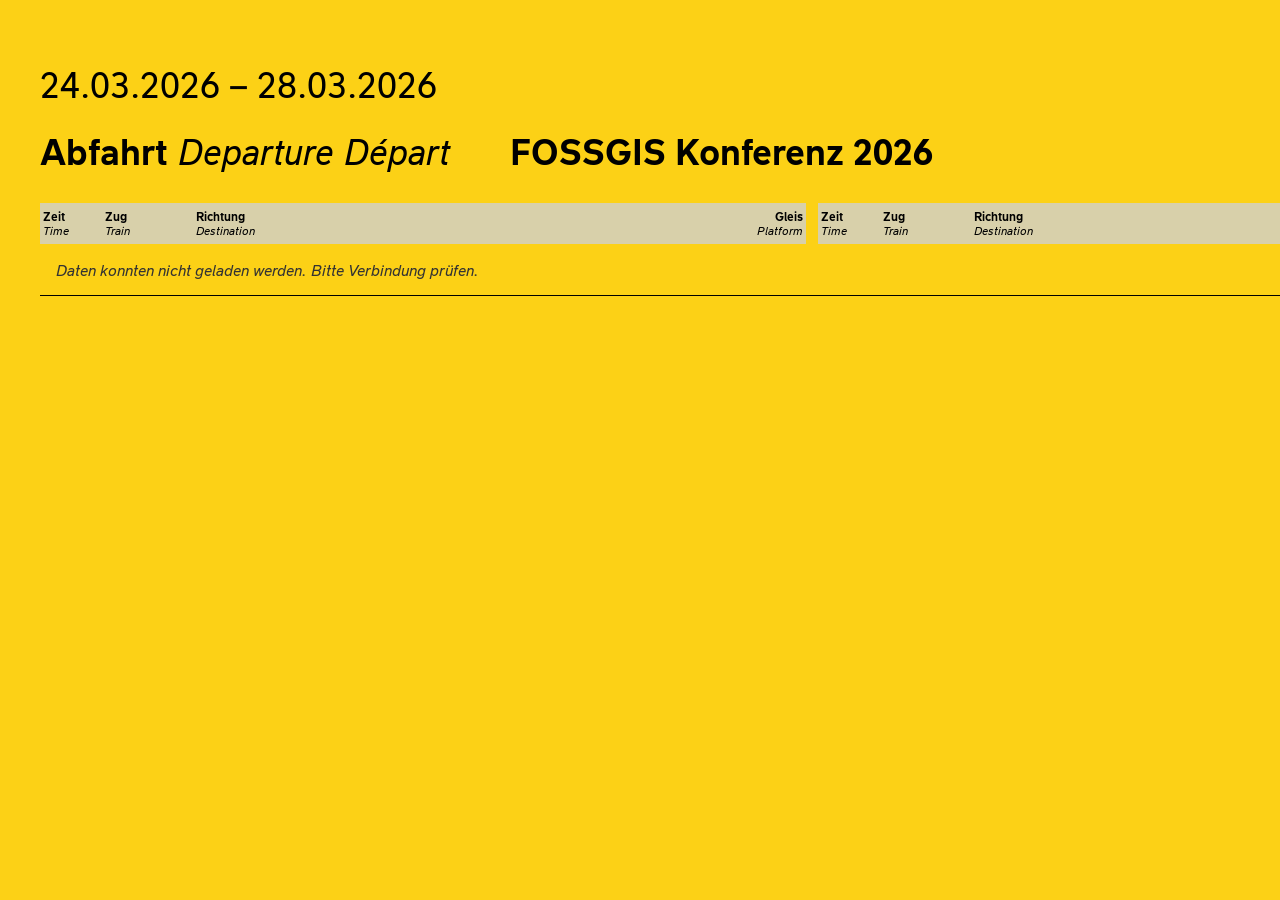
==== events/fossgis2026/index.html @ 0c748b04 "Add sticky header" ====
<!DOCTYPE html>
<html lang="de">

<head>
    <meta charset="UTF-8">
    <meta name="viewport" content="width=device-width, initial-scale=1.0">
    <title>Fahrplan</title>
    <meta name="author" content="Anton P. Braun and Felix Divo">
    <link rel="stylesheet" href="style.css">
</head>

<body class="tinted-background">
    <noscript>JavaScript is required to render the schedule. Please enable it and reload.</noscript>
    <div class="schedule-container">
        <!-- Header -->
        <div class="header">
            <div class="header-left">24.03.2026 – 28.03.2026</div>
            <div class="fg26-logo" role="img" aria-label="FOSSGIS e.V."></div>
        </div>

        <div class="schedule-desktop-title">
            <div class="title-section">
                <div class="title-left">
                    <div class="title-label">
                        <span class="title-label-bold">Abfahrt</span>
                        <span class="title-label-italic">Departure</span>
                        <span class="title-label-italic">Départ</span>
                    </div>
                    <div class="station-name">FOSSGIS Konferenz 2026</div>
                </div>
            </div>
        </div>

        <div class="title-departure-line">
            <div class="title-label">
                <span class="title-label-bold">Abfahrt</span>
                <span class="title-label-italic">Departure</span>
                <span class="title-label-italic">Départ</span>
            </div>
        </div>

        <div class="schedule-mobile-sticky-head">
        <div class="title-section schedule-mobile-only-station">
            <div class="title-left">
                <div class="station-name">FOSSGIS Konferenz 2026</div>
            </div>
        </div>

        <div id="schedule-toolbar-root" tabindex="-1"></div>

        <!-- Column Headers (Anzahl per URL-Parameter columns, z. B. columns=mobile) -->
        <div class="column-headers-wrapper" id="column-headers-wrapper">
            <template id="column-headers-template">
                <div class="column-headers">
                    <div class="column-time-fav-hint">
                        <div class="column-header-bold">Zeit</div>
                        <div class="column-header-italic">Time</div>
                    </div>
                    <div>
                        <div class="column-header-bold">Zug</div>
                        <div class="column-header-italic">Train</div>
                    </div>
                    <div>
                        <div class="column-header-bold">Richtung</div>
                        <div class="column-header-italic">Destination</div>
                    </div>
                    <div class="col-platform">
                        <div class="column-header-bold">Gleis</div>
                        <div class="column-header-italic">Platform</div>
                    </div>
                </div>
            </template>
        </div>
        </div>

        <div id="schedule-banners-root"></div>
        <div id="schedule-status-root" role="status" aria-live="polite" class="schedule-status-sr"></div>

        <dialog id="clear-favorites-dialog" class="clear-favorites-dialog" aria-labelledby="clear-favorites-dialog-title">
            <h2 id="clear-favorites-dialog-title">Alle Favoriten entfernen?</h2>
            <p class="clear-favorites-dialog-text" id="clear-favorites-dialog-text"></p>
            <div class="clear-favorites-dialog-actions">
                <button type="button" class="toolbar-btn" id="clear-favorites-dialog-cancel" autofocus>Abbrechen</button>
                <button type="button" class="toolbar-btn" id="clear-favorites-dialog-confirm">Alle entfernen</button>
            </div>
        </dialog>

        <!-- Departure Rows (Struktur wie Upstream: Inhalt in .departure-table-content) -->
        <div class="departure-table">
            <div class="departure-table-content"></div>
        </div>
    </div>

        <script src="../../assets/lucide.js"></script>
        <script>
            (async () => {
                // Event-specific configuration
                const scheduleUrl = 'https://pretalx.com/fossgis2026/schedule/export/schedule.json';
                const trackMap = {
                    'Grundlagen Open-Source-GIS und OpenStreetMap' : 'OSG',
                    'Neuigkeiten und Interessantes aus den Open-Source-Projekten' : 'NEW',
                    'OpenStreetMap' : 'OSM',
                    'Praxisberichte' : 'PRA',
                    'Daten, Datenbanken und Datenprozessierung' : 'DDD',
                    'Routing und Mobilität' : 'RUM',
                    'Raum-zeitliche Analysen und Modelle' : 'RZM',
                    'Rasterdaten und Fernerkundung' : 'RAS',
                    '3D, Drohnen, LIDAR, Geo-AR/VR' : '3D',
                    'Kartographie und Visualisierung' : 'KUV',
                    'Offene Standards, z.B. INSPIRE, OGC' : 'STA',
                    'Geodatenmanagement' : 'GDM',
                    'Open Data, Datenschutz und Lizenzen' : 'LIZ',
                    'Ausbildung, Lehre, Open Science' : 'EDU',
                    null: 'NAT',
                    undefined: 'NAT',
                };
                // Legende aus trackMap, Kürzel alphabetisch
                const trackLegendRows = Object.entries(trackMap)
                    .filter(([name]) => name != null)
                    .map(([name, code]) => [code, name])
                    .sort((a, b) => a[0].localeCompare(b[0]));
                const totalDays = 4;
                const headerDateRange = '24.03.2026 – 28.03.2026';
                const stationName = 'FOSSGIS Konferenz 2026';
                const timeRanges = [
                    { start: 9, end: 11, label: '9.00 — 11.00' },
                    { start: 12, end: 13, label: '12.00 — 13.00' },
                    { start: 14, end: 15, label: '14.00 — 15.00' },
                    { start: 16, end: 18, label: '16.00 — 18.00' },
                    { start: 19, end: 20, label: '19.00 — 20.00' },
                ];

                // Break/Pause constants
                const breakRoomName = 'Alle Räume';
                const breakPrefix = 'PAU';
                const breakTitlePrefix = 'Betriebsunterbrechung wegen';
                
                // Rooms that should be displayed in accent color
                const redRoomsList = ['HS1','HS2','HS3','HS4'];

                // Streaming-URL pro Raum (Livestream am Konferenztag); genaue URLs bei Bekanntwerden ergänzen
                const streamingUrlByRoom = {
                    'HS1': 'https://streaming.media.ccc.de/fossgis2026/hs1',
                    'HS2': 'https://streaming.media.ccc.de/fossgis2026/hs2',
                    'HS3': 'https://streaming.media.ccc.de/fossgis2026/hs3',
                    'HS4': 'https://streaming.media.ccc.de/fossgis2026/hs4',
                    'BoF1': '',
                    'BoF2': '',
                    'BoF3': '',
                    'WS1': '',
                    'WS2': '',
                    'WS3': '',
                    'WS4': '',
                    'OSM1': '',
                    'OSM2': '',
                    'OSM3': '',
                    'OO': '',
                    'Post': ''
                };

                const today = new Date();
                // for testing: set date to event date, hint: month are 0 based in JavaScript
                // today = new Date(2026, 2, 25);
                today.setHours(0, 0, 0, 0);

                // URL state (search params; refreshed by applyUrlState / navigation)
                let urlState = {
                    onlyDayParam: null,
                    onlyTrackParam: null,
                    onlyRoomParam: null,
                    favoritesParam: null,
                    tintedBackgroundParam: null,
                    noLinkUnderlineParam: null,
                    isSingleDay: false,
                    selectedDay: 1,
                };
                let columnsRaw = '4';
                let usedViewportFallback = false;

                const refreshUrlState = () => {
                    const params = new URLSearchParams(location.search);
                    urlState.onlyDayParam = params.get('only-day');
                    urlState.onlyTrackParam = params.get('only-track');
                    urlState.onlyRoomParam = params.get('only-room');
                    urlState.favoritesParam = params.get('favorites');
                    urlState.tintedBackgroundParam = params.get('tinted-background');
                    urlState.noLinkUnderlineParam = params.get('no-link-underline');
                    urlState.isSingleDay = urlState.onlyDayParam !== null;
                    urlState.selectedDay = parseInt(urlState.onlyDayParam ?? '1', 10);
                    columnsRaw = params.get('columns');
                    if (columnsRaw == null) {
                        columnsRaw = window.matchMedia('(max-width: 768px)').matches ? 'mobile' : '4';
                    }
                    usedViewportFallback = params.get('columns') === null && columnsRaw === 'mobile';
                };
                refreshUrlState();

                const disableLinkUnderline = urlState.noLinkUnderlineParam !== null && String(urlState.noLinkUnderlineParam).toLowerCase() !== 'false';

                // columns: mobile = 1 Spalte + volle Breite, sonst 1–4 (Standard 4)
                const isMobileColumns = columnsRaw.toLowerCase() === 'mobile';
                const columnsParam = parseInt(columnsRaw, 10);
                const columns = isMobileColumns ? 1 : (Number.isFinite(columnsParam) && columnsParam > 0 ? Math.min(columnsParam, 4) : 4);
                document.documentElement.style.setProperty('--columns', String(columns));
                // Bildschirmbreite: 841mm Desktop, 100% mobil (kein 100vw: vermeidet horizontales Scrollen durch Scrollbar-Breite)
                document.documentElement.style.setProperty('--page-width', isMobileColumns ? '100%' : '841mm');
                document.body.classList.toggle('mobile-columns', isMobileColumns);

                if (usedViewportFallback) {
                    const url = new URL(location.href);
                    url.searchParams.set('columns', 'mobile');
                    history.replaceState(null, '', url.toString());
                }

                // Optional: gelben Hintergrund (RAL 1003) ausschalten
                if (urlState.tintedBackgroundParam === 'false') {
                    document.body.classList.remove('tinted-background');
                }

                // URL-Helfer für Filter-Links und Reset (kombinierbare Filter, Toggle per zweiter Klick)
                const buildResetUrl = () => {
                    const url = new URL(location.href);
                    url.search = '';
                    return url.pathname;
                };
                const buildFilterToggleUrl = (paramKey, paramValue) => {
                    const url = new URL(location.href);
                    const current = url.searchParams.get(paramKey);
                    if (current === String(paramValue)) {
                        url.searchParams.delete(paramKey);
                    } else {
                        url.searchParams.set(paramKey, paramValue);
                    }
                    return url.search ? url.pathname + '?' + url.searchParams.toString() : url.pathname;
                };
                const escapeHtml = (s) => String(s).replace(/&/g, '&amp;').replace(/</g, '&lt;').replace(/>/g, '&gt;').replace(/"/g, '&quot;');
                const escapeAttr = (s) => String(s).replace(/&/g, '&amp;').replace(/"/g, '&quot;');
                const replaceBrowserUrlFrom = (url) => {
                    history.replaceState(null, '', url.pathname + (url.search ? url.search : '') + url.hash);
                };

                const EVENT_ID = 'fossgis2026';
                const STORAGE_KEY = `fossgis-fahrplan-favorites:${EVENT_ID}`;
                const SHARE_URL_WARN_CHARS = 8000;
                const FAVORITES_STAR_HINT = 'Stern unter der Uhrzeit';
                const FAVORITES_COPY = {
                    columnTimeTitle: `Favoriten: ${FAVORITES_STAR_HINT}`,
                    dialogBody: `Alle gespeicherten Favoriten auf diesem Gerät werden entfernt. Einzelne Termine kannst du auch mit dem ${FAVORITES_STAR_HINT} entfernen.`,
                    filterDisabledSaveFirst: `Speichere zuerst Favoriten mit dem ${FAVORITES_STAR_HINT}.`,
                    importSaveAllDetail: `Speichert alle Termine aus diesem Link bei dir als Favoriten. Einzelne Termine kannst du mit dem ${FAVORITES_STAR_HINT} setzen.`,
                    clearAllDetail: `Entfernt alle gespeicherten Favoriten auf diesem Gerät. Einzelne Termine kannst du auch mit dem ${FAVORITES_STAR_HINT} entfernen.`,
                    emptyState: `Du hast noch keine Favoriten. Markiere Programmpunkte mit dem ${FAVORITES_STAR_HINT}.`,
                };

                const VIEW_NORMAL = 'normal';
                const VIEW_SHARE = 'share';
                const VIEW_SHARE_ERROR = 'share_error';
                const VIEW_OWN_FAVORITES = 'own_favorites';

                // Reihenfolge: Share ok, Share fehlerhaft, ?favorites=1, sonst Normal.
                const resolveViewModeFromShareAndFavorites = (parsedShare, favoritesParam) => {
                    if (parsedShare.kind === 'ok') {
                        return {
                            viewMode: VIEW_SHARE,
                            programFiltersActive: false,
                            shareIdSet: parsedShare.ids,
                            shareErrorReason: null,
                        };
                    }
                    if (parsedShare.kind === 'bad') {
                        return {
                            viewMode: VIEW_SHARE_ERROR,
                            programFiltersActive: false,
                            shareIdSet: null,
                            shareErrorReason: parsedShare.reason,
                        };
                    }
                    if (favoritesParam === '1') {
                        return {
                            viewMode: VIEW_OWN_FAVORITES,
                            programFiltersActive: true,
                            shareIdSet: null,
                            shareErrorReason: null,
                        };
                    }
                    return {
                        viewMode: VIEW_NORMAL,
                        programFiltersActive: true,
                        shareIdSet: null,
                        shareErrorReason: null,
                    };
                };

                const deriveViewMode = ({ parsedShare, favoritesParam }) =>
                    resolveViewModeFromShareAndFavorites(parsedShare, favoritesParam);

                // Share link fragment: #f=1/<id>[,<id>…] (format version 1).
                const parseShareHash = (hash) => {
                    if (!hash || hash === '#') return { kind: 'none' };
                    const h = hash.startsWith('#') ? hash.slice(1) : hash;
                    if (!h.startsWith('f=')) return { kind: 'none' };
                    const m = /^f=(\d+)\/([\s\S]*)$/.exec(h);
                    if (!m) return { kind: 'bad', reason: 'invalid' };
                    const version = parseInt(m[1], 10);
                    const rest = m[2];
                    if (version !== 1) return { kind: 'bad', reason: 'version' };
                    const tokens = rest.split(',').map((t) => t.trim()).filter(Boolean);
                    const ids = [];
                    for (const t of tokens) {
                        if (!/^\d+$/.test(t)) return { kind: 'bad', reason: 'invalid' };
                        ids.push(Number(t));
                    }
                    if (!ids.length) return { kind: 'bad', reason: 'empty' };
                    return { kind: 'ok', ids: new Set(ids) };
                };

                const buildShareHashFromIds = (ids) => {
                    const sorted = [...new Set(ids)].filter((x) => Number.isFinite(x)).sort((a, b) => a - b);
                    return `#f=1/${sorted.join(',')}`;
                };

                // DOM hooks
                const headerLeft = document.querySelector('.header-left');
                const stationNameEls = document.querySelectorAll('.station-name');
                const columnHeadersWrapper = document.getElementById('column-headers-wrapper');
                const columnHeadersTemplate = document.getElementById('column-headers-template');
                const departureTable = document.querySelector('.departure-table');
                const departureTableContent = document.querySelector('.departure-table-content');
                const toolbarRoot = document.getElementById('schedule-toolbar-root');
                const bannersRoot = document.getElementById('schedule-banners-root');
                const statusRoot = document.getElementById('schedule-status-root');
                if (!departureTable || !departureTableContent || !columnHeadersWrapper || !columnHeadersTemplate) return;

                const scheduleMobileStickyHead = document.querySelector('.schedule-mobile-sticky-head');
                const updateScheduleStickyStackOffset = () => {
                    if (!scheduleMobileStickyHead || !document.body.classList.contains('mobile-columns')) {
                        document.documentElement.style.removeProperty('--schedule-sticky-stack-offset');
                        return;
                    }
                    const h = scheduleMobileStickyHead.getBoundingClientRect().height;
                    document.documentElement.style.setProperty('--schedule-sticky-stack-offset', `${Math.max(0, Math.ceil(h))}px`);
                };
                if (scheduleMobileStickyHead && typeof ResizeObserver !== 'undefined') {
                    const stickyHeadResizeObserver = new ResizeObserver(() => {
                        updateScheduleStickyStackOffset();
                    });
                    stickyHeadResizeObserver.observe(scheduleMobileStickyHead);
                }
                window.addEventListener('resize', updateScheduleStickyStackOffset);

                const clearFavoritesDialogTextEl = document.getElementById('clear-favorites-dialog-text');
                if (clearFavoritesDialogTextEl) {
                    clearFavoritesDialogTextEl.textContent = FAVORITES_COPY.dialogBody;
                }
                const columnTimeFavHintEl = columnHeadersTemplate.content.querySelector('.column-time-fav-hint');
                if (columnTimeFavHintEl) {
                    columnTimeFavHintEl.setAttribute('title', FAVORITES_COPY.columnTimeTitle);
                }

                const clearFavoritesDialogEl = document.getElementById('clear-favorites-dialog');

                // Favorites (localStorage)
                const loadFavorites = () => {
                    try {
                        const raw = localStorage.getItem(STORAGE_KEY);
                        if (!raw) return { v: 1, ids: [] };
                        const parsed = JSON.parse(raw);
                        const ids = Array.isArray(parsed.ids) ? parsed.ids.filter((x) => Number.isFinite(x)) : [];
                        return { v: typeof parsed.v === 'number' ? parsed.v : 1, ids };
                    } catch {
                        return { v: 1, ids: [] };
                    }
                };

                const saveFavorites = (state) => {
                    try {
                        localStorage.setItem(STORAGE_KEY, JSON.stringify({ v: 1, ids: [...new Set(state.ids)].sort((a, b) => a - b) }));
                        return true;
                    } catch {
                        if (statusRoot) {
                            statusRoot.textContent = 'Favoriten konnten nicht gespeichert werden (Speicher voll oder privates Fenster).';
                            statusRoot.classList.remove('schedule-status-sr');
                            setTimeout(() => {
                                statusRoot.textContent = '';
                                statusRoot.classList.add('schedule-status-sr');
                            }, 5000);
                        }
                        return false;
                    }
                };

                const toggleFavorite = (talkId) => {
                    const cur = loadFavorites();
                    const set = new Set(cur.ids);
                    if (set.has(talkId)) set.delete(talkId);
                    else set.add(talkId);
                    return saveFavorites({ v: 1, ids: [...set] });
                };

                // Column headers: clone template once per column
                columnHeadersWrapper.innerHTML = '';
                for (let i = 0; i < columns; i += 1) {
                    columnHeadersWrapper.appendChild(columnHeadersTemplate.content.cloneNode(true));
                }

                if (headerLeft && headerDateRange) headerLeft.textContent = headerDateRange;
                let programFiltersActive = true;

                const updateStationTitle = (filterLabelParts) => {
                    if (!stationName || stationNameEls.length === 0) return;
                    const titleText = filterLabelParts.length ? `${stationName} — ${filterLabelParts.join(' — ')}` : stationName;
                    const html = `<a href="${buildResetUrl()}" title="Alle Filter zurücksetzen">${escapeHtml(titleText)}</a>`;
                    stationNameEls.forEach((el) => {
                        el.innerHTML = html;
                    });
                };

                const buildFilterLabelParts = () => {
                    const parts = [];
                    if (urlState.onlyDayParam != null && urlState.onlyDayParam !== '') {
                        parts.push(`Tag ${urlState.selectedDay}`);
                    }
                    if (urlState.onlyRoomParam) parts.push(urlState.onlyRoomParam);
                const trackDisplay = (() => {
                        if (!urlState.onlyTrackParam) return null;
                        const target = urlState.onlyTrackParam.toLowerCase();
                    const matchFull = Object.keys(trackMap).find((name) => (name || '').toLowerCase() === target);
                    if (matchFull) return matchFull;
                    const matchCode = Object.entries(trackMap).find(([, code]) => (code || '').toLowerCase() === target);
                    if (matchCode) return matchCode[0];
                        return urlState.onlyTrackParam;
                })();
                    if (trackDisplay) parts.push(trackDisplay);
                    return parts;
                };

                updateStationTitle(buildFilterLabelParts());

                const passesFilters = (talk, roomName) => {
                    if (!programFiltersActive) return true;
                    if (urlState.onlyTrackParam) {
                        const target = urlState.onlyTrackParam.toLowerCase();
                        const trackRaw = (talk.track || '').toString().toLowerCase();
                        const trackCode = (trackMap[talk.track] || '').toLowerCase();
                        if (trackRaw !== target && trackCode !== target) return false;
                    }
                    if (urlState.onlyRoomParam) {
                        const targetRoom = urlState.onlyRoomParam.toLowerCase();
                        const roomLower = roomName.toLowerCase();
                        if (roomLower !== targetRoom && !roomLower.includes(targetRoom)) return false;
                    }
                    return true;
                };

                const showError = (msg) => {
                    departureTableContent.innerHTML = `<div class="no-data">${msg}</div>`;
                };
                departureTableContent.innerHTML = '<div class="loading">Lade Inhalte…</div>';

                // Fetch schedule data
                let data;
                try {
                    const res = await fetch(scheduleUrl);
                    data = await res.json();
                } catch (e) {
                    showError('Daten konnten nicht geladen werden. Bitte Verbindung prüfen.');
                    return;
                }

                // Fetch widget JSON for breaks/pauses
                let widgetData = null;
                try {
                    // Use generic /v/latest/ URL which always provides the latest version
                    const widgetUrl = scheduleUrl.replace(/\/export\/schedule\.json$/, '/v/latest/widgets/schedule.json');
                    const widgetRes = await fetch(widgetUrl);
                    if (widgetRes.ok) {
                        widgetData = await widgetRes.json();
                    } else {
                        console.warn('Widget-JSON konnte nicht geladen werden (HTTP ' + widgetRes.status + ')');
                    }
                } catch (e) {
                    console.warn('Widget-JSON konnte nicht geladen werden, Pausen werden nicht angezeigt:', e);
                }

                const toMinutes = (hhmm) => parseInt(hhmm.slice(0, 2), 10) * 60 + parseInt(hhmm.slice(-2), 10);
                const toHours = (mins) => `${String(Math.floor(mins / 60) % 24).padStart(2, '0')}:${String(mins % 60).padStart(2, '0')}`;
                const timeForSort = (hhmm) => {
                    if (!hhmm || typeof hhmm !== 'string') return 9999;
                    const mins = toMinutes(hhmm);
                    return isNaN(mins) ? 9999 : (mins < 360 ? mins + (24 * 60) : mins);
                };

                const isoToHHMM = (isoString) => {
                    if (!isoString) return '';
                    const date = new Date(isoString);
                    const hours = String(date.getHours()).padStart(2, '0');
                    const minutes = String(date.getMinutes()).padStart(2, '0');
                    return `${hours}:${minutes}`;
                };

                const weekdayFromIso = (iso) => {
                    if (!iso) return '';
                    const [y, m, d] = iso.split('-').map(Number);
                    if (!y || !m || !d) return '';
                    const date = new Date(y, m - 1, d);
                    if (isNaN(date.getTime())) return '';
                    return new Intl.DateTimeFormat('de-DE', { weekday: 'long' }).format(date);
                };

                const hasAdditionalInfo = (title) => {
                    return /\+|und|&/i.test(title);
                };

                const shouldReplaceBreak = (existing, newTitle) => {
                    const existingHasInfo = hasAdditionalInfo(existing.breakTitle);
                    const newHasInfo = hasAdditionalInfo(newTitle);
                    return (newHasInfo && !existingHasInfo) || 
                           (newHasInfo === existingHasInfo && newTitle.length > existing.breakTitle.length);
                };

                // Groups breaks by start time and title to avoid duplicates
                const extractBreaks = (widgetData, conferenceDays) => {
                    if (!widgetData || !widgetData.talks) return [];
                    const breakMap = new Map();
                    
                    widgetData.talks.forEach((talk) => {
                        if (talk.slot_type === 'break') {
                            // Get title from de-formal, de, or en
                            let title = '';
                            if (typeof talk.title === 'object') {
                                title = talk.title['de-formal'] || talk.title.de || talk.title.en || '';
                            } else if (typeof talk.title === 'string') {
                                title = talk.title;
                            }
                            
                            if (!title) return;

                            const startDate = new Date(talk.start);
                            const endDate = new Date(talk.end);
                            const durationMs = endDate - startDate;
                            const durationMins = Math.floor(durationMs / 60000);
                            const durationHH = String(Math.floor(durationMins / 60)).padStart(2, '0');
                            const durationMM = String(durationMins % 60).padStart(2, '0');
                            const duration = `${durationHH}:${durationMM}`;

                            let dayIndex = null;
                            let dayDate = null;
                            const breakDate = startDate.toISOString().split('T')[0];
                            if (conferenceDays) {
                                const day = conferenceDays.find(d => d.date === breakDate);
                                if (day) {
                                    dayIndex = day.index;
                                    dayDate = day.date;
                                }
                            }
                            
                            // Create a unique key for this break (only start time, not title)
                            // This groups all breaks at the same time together, even if titles differ slightly
                            const startTime = isoToHHMM(talk.start);
                            const breakKey = `${dayIndex}-${startTime}`;
                            
                            // Generate unique ID that includes day and time to ensure different breaks get different train numbers
                            // Use talk.id if available, but make it unique by adding day and time
                            const uniqueId = talk.id 
                                ? `${talk.id}-${dayIndex}-${startTime.replace(':', '')}` 
                                : `break-${dayIndex}-${startTime.replace(':', '')}-${talk.start}`;
                            
                            // Only add if we haven't seen this break before, or if this title has more info
                            if (!breakMap.has(breakKey)) {
                                breakMap.set(breakKey, {
                                    id: uniqueId,
                                    title: `${breakTitlePrefix} ${title}`,
                                    start: startTime,
                                    duration: duration,
                                    roomName: breakRoomName, // Generic room name for breaks
                                    dayIndex: dayIndex,
                                    dayDate: dayDate,
                                    isBreak: true,
                                    breakTitle: title
                                });
                            } else {
                                const existing = breakMap.get(breakKey);
                                if (shouldReplaceBreak(existing, title)) {
                                    breakMap.set(breakKey, {
                                        id: uniqueId,
                                        title: `${breakTitlePrefix} ${title}`,
                                        start: startTime,
                                        duration: duration,
                                        roomName: breakRoomName,
                                        dayIndex: dayIndex,
                                        dayDate: dayDate,
                                        isBreak: true,
                                        breakTitle: title
                                    });
                                }
                            }
                        }
                    });
                    return Array.from(breakMap.values());
                };

                // Room abbreviations/icons
                const abbreviateRoom = (roomName) => {
                    // FOSSGIS 2026 Räume
                    if (roomName.startsWith('HS1')) return 'HS1';
                    if (roomName.startsWith('HS2')) return 'HS2';
                    if (roomName.startsWith('HS3')) return 'HS3';
                    if (roomName.startsWith('HS4')) return 'HS4';
                    if (roomName.startsWith('BoF1')) return 'BoF1';
                    if (roomName.startsWith('BoF2')) return 'BoF2';
                    if (roomName.startsWith('Bof3') || roomName.includes('Expert:innen')) return 'BoF3';
                    if (roomName.startsWith('WS1')) return 'WS1';
                    if (roomName.startsWith('WS2')) return 'WS2';
                    if (roomName.startsWith('WS3')) return 'WS3';
                    if (roomName.startsWith('WS4')) return 'WS4';
                    if (roomName.startsWith('OSM1')) return 'OSM1';
                    if (roomName.startsWith('OSM2')) return 'OSM2';
                    if (roomName.startsWith('OSM3')) return 'OSM3';
                    if (roomName.includes('Opening OSM')) return 'OO';
                    if (roomName.toLowerCase().includes('posterausstellung')) return 'Post';
                    if (roomName.includes('Foyer MH') || roomName.toLowerCase().includes('community sprint')) return 'Foyer';
                    if (roomName === 'Mensa') return 'Mensa';
                    return '*';
                };

                const getRoomLegendDisplayName = (roomName, description) => {
                    const inParens = (roomName || '').match(/\(([^)]+)\)/);
                    if (inParens) return inParens[1].trim();
                    if (description && String(description).trim()) return description.trim();
                    return roomName || '';
                };

                const formatVersion = (dataVersion) => {
                    let formattedVersion = dataVersion || 'unknown';
                    const dateMatch = formattedVersion.match(/(\d{4})-(\d{2})-(\d{2})[ T](\d{2}:\d{2}(?::\d{2}(?:\.\d+)?(?:Z|[+-]\d{2}:?\d{2})?)?)/);
                    const versionTokenMatch = formattedVersion.match(/Version\s+([^;\s]+)/i);
                    const fallbackToken = formattedVersion.split(/[^\w.]+/).filter(Boolean)[0] || '';
                    const versionToken = versionTokenMatch ? versionTokenMatch[1] : fallbackToken;

                    if (versionToken && dateMatch) {
                        const [, year, month, day, time] = dateMatch;
                        const timeNoTZ = time.replace(/(Z|[+-]\d{2}:?\d{2})$/, '');
                        return `v${versionToken} vom ${day}.${month}.${year} ${timeNoTZ}`;
                    }
                    if (versionToken) return `v${versionToken}`;
                    if (dateMatch) {
                        const [, year, month, day, time] = dateMatch;
                        const timeNoTZ = time.replace(/(Z|[+-]\d{2}:?\d{2})$/, '');
                        return `${day}.${month}.${year} ${timeNoTZ}`;
                    }
                    return formattedVersion;
                };

                // Break icon mapping
                const breakIconMap = [
                    { pattern: /check-?in/i, icon: 'ticket-check' },
                    { pattern: /sekt(empfang)?/i, icon: 'wine' },
                    { pattern: /mittag/i, icon: 'utensils' },
                    { pattern: /(frühstück|fruehstueck|kaffe)/i, icon: 'coffee' }
                ];

                const getBreakIcon = (title) => {
                    const titleLower = (title || '').toLowerCase();
                    for (const { pattern, icon } of breakIconMap) {
                        if (pattern.test(titleLower)) {
                            return `<i data-lucide="${icon}"></i>`;
                        }
                    }
                    return '<i data-lucide="coffee"></i>'; // Default fallback
                };

                let currentFavSet = new Set();
                let pendingFocusFavTalkId = null;

                const determineEventType = (row, duration, trackCode) => {
                    const result = {
                        trackCode: trackCode,
                        isLightningTalk: false,
                        isMitgliederversammlung: false,
                        isWorkshop: false,
                        isPosterausstellung: false
                    };
                    
                    // Lightning Talk: 5 Minuten Dauer
                    if (duration === 5 && trackCode === 'NAT') {
                        result.trackCode = 'LIG';
                        result.isLightningTalk = true;
                        return result;
                    }
                    
                    // Mitgliederversammlung: Titel enthält "mitgliederversammlung"
                    if (row.title && row.title.toLowerCase().includes('mitgliederversammlung') && trackCode === 'NAT') {
                        result.trackCode = 'MV';
                        result.isMitgliederversammlung = true;
                        return result;
                    }
                    
                    // Workshop: Raum beginnt mit "WS" oder Titel enthält "workshop"
                    if ((row.roomName && (row.roomName.startsWith('WS') || row.roomName.toLowerCase().includes('workshop'))) ||
                        (row.title && row.title.toLowerCase().includes('workshop'))) {
                        result.isWorkshop = true;
                        return result;
                    }
                    
                    // Posterausstellung: Raum heißt "Posterausstellung" (z. B. Mi/Do im Foyer)
                    if (row.roomName && row.roomName.toLowerCase().includes('posterausstellung')) {
                        result.isPosterausstellung = true;
                        return result;
                    }
                    
                    return result;
                };

                const renderRow = (row, trackCodeOverride = null) => {
                    // Special rendering for breaks
                    if (row.isBreak) {
                        return renderBreakRow(row);
                    }
                    
                    const duration = toMinutes(row.duration);
                    const speakerNames = (row.persons || []).map((p) => p.name);
                    const speaker = speakerNames.length ? speakerNames.join(', ') : '<em>no speaker found</em>';

                    let trackCode = trackCodeOverride || trackMap[row.track] || 'NAT';
                    if (row.roomName.startsWith('Kidspace')) trackCode = 'KID';

                    const eventType = determineEventType(row, duration, trackCode);
                    trackCode = eventType.trackCode;
                    const isSektempfang = row.title && (row.title.toLowerCase().includes('sektempfang') || row.title.toLowerCase().includes('sekt'));

                    const roomAbbrev = abbreviateRoom(row.roomName);
                    // Tag-Klassifikation für Video-Links: vergangen → Aufzeichnung, heute → Livestream, zukünftig → nur Icon
                    let isPastDay = false;
                    let isToday = false;
                    let isFutureDay = false;
                    if (row.dayDate) {
                        const [y, m, d] = row.dayDate.split('-').map(Number);
                        const talkDay = new Date(y, m - 1, d);
                        talkDay.setHours(0, 0, 0, 0);
                        if (talkDay.getTime() < today.getTime()) isPastDay = true;
                        else if (talkDay.getTime() === today.getTime()) isToday = true;
                        else isFutureDay = true;
                    }
                    // Video-Icon: heute → Link Livestream (Raum-URL), vergangen → Link Aufzeichnung, zukünftig → nur Icon
                    let recordingIcon = '';
                    if (row.do_not_record === true) {
                        recordingIcon = '<div class="no-video-icon"><i data-lucide="video-off"></i></div>';
                    } else if (row.do_not_record === false) {
                        const videoIconHtml = '<i data-lucide="video"></i>';
                        if (isFutureDay) {
                            recordingIcon = `<div class="no-video-icon">${videoIconHtml}</div>`;
                        } else if (isToday) {
                            const streamUrl = streamingUrlByRoom[roomAbbrev];
                            recordingIcon = streamUrl
                                ? `<a class="no-video-icon" href="${streamUrl}" target="_blank" rel="noopener" title="Livestream"><i data-lucide="video"></i></a>`
                                : `<div class="no-video-icon">${videoIconHtml}</div>`;
                        } else if (isPastDay) {
                            const recordingUrl = row.slug ? `https://media.ccc.de/v/${row.slug}` : '';
                            recordingIcon = recordingUrl
                                ? `<a class="no-video-icon" href="${recordingUrl}" target="_blank" rel="noopener" title="Aufzeichnung"><i data-lucide="video"></i></a>`
                                : `<div class="no-video-icon">${videoIconHtml}</div>`;
                        } else {
                            recordingIcon = `<div class="no-video-icon">${videoIconHtml}</div>`;
                        }
                    }

                    const lightningIcon = eventType.isLightningTalk ? '&#8239;<i data-lucide="zap"></i>' : '';
                    const mvIcon = eventType.isMitgliederversammlung ? '&#8239;<i data-lucide="users"></i>' : '';
                    const sektempfangIcon = isSektempfang ? '&#8239;<i data-lucide="wine"></i>' : '';
                    const workshopIcon = eventType.isWorkshop ? '&#8239;<i data-lucide="wrench"></i>' : '';
                    const posterausstellungIcon = eventType.isPosterausstellung ? '&#8239;<i data-lucide="layout-grid"></i>' : '';

                    const trainClass = redRoomsList.includes(roomAbbrev) ? ' train-number-red' : '';
                    const trainId = row.id.toString().substring(0, 5);
                    const longNumClass = trainId.length > 2 ? ' train-num-long' : '';
                    const roomNameDisplay = roomAbbrev.includes('*') ? ` <span class="room-name">* ${row.roomName}</span>` : '';
                    const isFav = currentFavSet.has(row.id);
                    const favLabel = isFav ? 'Favorit entfernen' : 'Als Favorit markieren';

                    return `
            <div class="departure-row">
                <div class="time time-with-fav">
                    <span class="time-text">${row.start}</span>
                    <button type="button" class="fav-toggle" data-talk-id="${row.id}" aria-pressed="${isFav}" aria-label="${favLabel}">
                        <i data-lucide="star"></i>
                    </button>
                </div>
                <div class="trains">
                    <div class="train-number${trainClass}"><span class="train-prefix">${trackCode}</span>&#8239;<span class="train-num${longNumClass}">${trainId}</span></div>
                    ${recordingIcon}
                </div>
                <div class="route">
                    <span class="destination">${row.title}</span>
                    <span class="station">${speaker}</span>
                    <span class="station-time">(&#8239;→&#8239;${toHours(toMinutes(row.start) + duration)}&#8239;)${roomNameDisplay}</span>
                </div>
                <div class="row-number">${lightningIcon}${mvIcon}${sektempfangIcon}${workshopIcon}${posterausstellungIcon}${roomAbbrev}</div>
            </div>`;
                };

                const renderBreakRow = (row) => {
                    const duration = toMinutes(row.duration);
                    const roomAbbrev = abbreviateRoom(row.roomName);
                    const trainClass = redRoomsList.includes(roomAbbrev) ? ' train-number-red' : '';
                    // Generate unique train number from day and time to ensure different breaks get different numbers
                    // Format: dayIndex + time without colon (e.g., "1" + "1300" = "11300" for day 1 at 13:00)
                    const timeWithoutColon = row.start.replace(':', '');
                    const trainId = row.dayIndex !== null && row.dayIndex !== undefined 
                        ? `${row.dayIndex}${timeWithoutColon}`.substring(0, 5)
                        : row.id.toString().substring(0, 5);
                    const longNumClass = trainId.length > 2 ? ' train-num-long' : '';
                    const roomNameDisplay = roomAbbrev.includes('*') ? ` <span class="room-name">* ${row.roomName}</span>` : '';
                    const breakIcon = getBreakIcon(row.breakTitle);
                    const breakTitleLower = (row.breakTitle || '').toLowerCase();
                    const hasGroupPhoto = breakTitleLower.includes('gruppenfoto');
                    const cameraIcon = hasGroupPhoto ? '&#8239;<i data-lucide="camera"></i>' : '';

                    return `
            <div class="departure-row break-row">
                <div class="time">${row.start}</div>
                <div class="trains">
                    <div class="train-number${trainClass}"><span class="train-prefix">${breakPrefix}</span>&#8239;<span class="train-num${longNumClass}">${trainId}</span></div>
                </div>
                <div class="route">
                    <span class="destination">${row.title}&#8239;${breakIcon}${cameraIcon}</span>
                    <span class="station-time">(&#8239;→&#8239;${toHours(toMinutes(row.start) + duration)}&#8239;)${roomNameDisplay}</span>
                </div>
                <div class="row-number">${roomAbbrev}</div>
            </div>`;
                };

                const getTimeRangeLabel = (time) => {
                    const mins = toMinutes(time);
                    const hour = Math.floor(mins / 60) % 24;
                    for (const r of timeRanges) {
                        if (r.start <= r.end) {
                            if (hour >= r.start && hour <= r.end) return r.label;
                        } else {
                            // wrap around midnight
                            if (hour >= r.start || hour <= r.end) return r.label;
                        }
                    }
                    return null;
                };

                // Legend HTML (trackRowsHtml und roomRowsHtml werden an den Aufrufstellen aus data/buildFilterToggleUrl erzeugt)
                const renderLegend = (formattedVersion, footerText, trackRowsHtml, roomRowsHtml) => `
        <div class="legend-wrapper">
        <div class="time-range legend-title">
                <div style="grid-column: 1 / -1; text-align: left;">Zeichenerklärung/Explanations/Legende</div>
        </div>
        <div class="legend-section">
                <div class="legend-group">
                        <h4>Events im Hauptverkehr/Main stage events/trains grandes lignes</h4>
                        <table class="legend-table">
                                ${trackRowsHtml}
                        </table>
                </div>

                <div style="height: 1em;"></div>

                <div class="legend-group">
                        <h4>Halte / Stops / Arrêts</h4>
                        <table class="legend-table">
                                <thead><tr><th>Filter</th><th>Sitzplatzsuche</th></tr></thead>
                                <tbody>${roomRowsHtml}</tbody>
                        </table>
                </div>

                <div style="height: 1em;"></div>

                <div class="legend-group">
                        <h4>Alle anderen Einträge/All other entries/Tous les autres</h4>
                        <table class="legend-table">
                                <tr><td>NAT</td><td>Kein Trackname</td></tr>
                                <tr><td>LIG</td><td>Lightning Talk (5 Minuten)</td></tr>
                                <tr><td>MV</td><td>Mitgliederversammlung FOSSGIS e.V.</td></tr>
                        </table>
                </div>

                <div style="height: 1em;"></div>

                <div class="legend-group">
                        <h4>Symbole</h4>
                        <table class="legend-table">
                                <tr><td><i data-lucide="video"></i></td><td>Diese Fahrt wird zu Schulungszwecken aufgezeichnet</td></tr>
                                <tr><td><i data-lucide="video-off"></i></td><td>Diese Fahrt ist geplant kaputt</td></tr>
                                <tr><td><i data-lucide="utensils"></i></td><td>Bahnhofsrestaurant aufsuchen für Mittagspause</td></tr>
                                <tr><td><i data-lucide="coffee"></i></td><td>Aussteigen für Kaffeepause</td></tr>
                                <tr><td><i data-lucide="wine"></i></td><td>Sektempfang im Foyer, Gläser bereit halten</td></tr>
                                <tr><td><i data-lucide="camera"></i></td><td>bitte lächeln, Gruppenfoto wird aufgenommen</td></tr>
                                <tr><td><i data-lucide="ticket-check"></i></td><td>Check-In, Ticket bereit halten</td></tr>
                                <tr><td><i data-lucide="wrench"></i></td><td>Workshop, Werkzeugkasten mitbringen</td></tr>
                                <tr><td><i data-lucide="layout-grid"></i></td><td>Posterausstellung, Aushänge beachten!</td></tr>
                                <tr><td><i data-lucide="users"></i></td><td>Mitgliederversammlung, Stimmrecht mitbringen</td></tr>
                                <tr><td><i data-lucide="zap"></i></td><td>Lightning Talk, schnell einsteigen</td></tr>
                        </table>
                </div>

                <div style="height: 1em;"></div>

                <div class="legend-footer">
                        Angaben mit Gewähr - Änderungen und Irrtümer vorbehalten.<br><br>
                        * Du suchst hier leider an der falschen Stelle.<br><br>
                        <div class="qr-codes-row">
                                <div>
                                        <a href="https://www.bahnhof.de/goettingen/abfahrt" target="_blank" rel="noopener" style="display: block;">
                                                <img src="assets/qr-bahnhof_de.svg" alt="QR Code bahnhof.de" class="qr-code-placeholder">
                                        </a>
                                </div>
                                <div>
                                        <a href="https://pretalx.com/fossgis2026/schedule/" target="_blank" rel="noopener" style="display: block;">
                                                <img src="assets/qr-fahrplan_pretalx_2026.svg" alt="QR Code Online-Fahrplan" class="qr-code-placeholder">
                                        </a>
                                </div>
                                <div>
                                        <a href="https://gislars.github.io/fossgis-fahrplan-druck/events/fossgis2026/" target="_blank" rel="noopener" style="display: block;">
                                                <img src="assets/qr-fahrplan_druck_online_2026.svg" alt="QR Code Fahrplan-Druck" class="qr-code-placeholder">
                                        </a>
                                </div>
                                <div>
                                        <a href="https://mastodon.online/@FOSSGISeV" target="_blank" rel="noopener" style="display: block;">
                                                <img src="assets/qr-fossgis-mastodon.svg" alt="QR Code FOSSGIS Mastodon" class="qr-code-placeholder">
                                        </a>
                                </div>
                        </div>
                        <br>
                        Änderungen für die FOSSGIS Konferenz 2026 umgesetzt von Lars Lingner <a href="https://github.com/gislars/fossgis-fahrplan-druck" target="_blank">github.com/gislars/fossgis-fahrplan-druck</a>.
                        Danke an Anton und Felix für die Idee und die Implementierung der Originalversion <a href="https://github.com/felixdivo/c3-fahrplan-druck" target="_blank">github.com/felixdivo/c3-fahrplan-druck</a>.<br><br> 

                        Datenstand: ${formattedVersion}<br><br>

                        ${footerText}
                </div>
        </div>
        </div>`;

                const buildLegendFilterHtml = (data) => {
                    const trackRowsHtml = trackLegendRows.map(([code, desc]) => `<tr><td><a href="${buildFilterToggleUrl('only-track', code)}">${escapeHtml(code)}</a></td><td>${escapeHtml(desc)}</td></tr>`).join('');
                    const usedRoomNames = new Set(data.schedule.conference.days.flatMap((d) => Object.keys(d.rooms || {})));
                    let roomList = (data.schedule.conference.rooms || []).filter((r) => usedRoomNames.has(r.name));
                    roomList = roomList.concat([{ name: 'Mensa', description: 'Mensa (Mittagspause)' }]);
                    roomList.sort((a, b) => a.name.localeCompare(b.name));
                    const roomRowsHtml = roomList.map((room) => {
                        const abbrev = abbreviateRoom(room.name);
                        const paramValue = abbrev !== '*' ? abbrev : room.name;
                        const displayCol2 = getRoomLegendDisplayName(room.name, room.description);
                        const col2Html = escapeHtml(displayCol2);
                        return `<tr><td><a href="${buildFilterToggleUrl('only-room', paramValue)}">${escapeHtml(abbrev)}</a></td><td>${col2Html}</td></tr>`;
                    }).join('');
                    return { trackRowsHtml, roomRowsHtml };
                };

                const formattedVersion = formatVersion(data.schedule.version || 'unknown');

                const collectAndSortTalks = (days, conferenceDays, widgetData, selectedDay, options = {}) => {
                    const { idFilter = null, includeBreaks = true, applyPassesWithIdFilter = false } = options;
                    const allTalks = [];
                    days.forEach((day) => {
                        Object.entries(day.rooms || {}).forEach(([roomName, talks]) => {
                            talks.forEach((talk) => {
                                if (idFilter && !idFilter.has(talk.id)) return;
                                if (idFilter) {
                                    if (applyPassesWithIdFilter && !passesFilters(talk, roomName)) return;
                                } else if (!passesFilters(talk, roomName)) return;
                                allTalks.push({ ...talk, dayIndex: day.index, dayDate: day.date, roomName });
                            });
                        });
                    });
                    if (widgetData && includeBreaks) {
                        const breaks = extractBreaks(widgetData, conferenceDays);
                        breaks.forEach((breakEvent) => {
                            if (selectedDay !== null && breakEvent.dayIndex !== selectedDay) return;
                            if (!passesFilters(breakEvent, breakEvent.roomName)) return;
                            allTalks.push(breakEvent);
                        });
                    }
                    allTalks.sort((a, b) => {
                        const aDay = a.dayIndex ?? 999;
                        const bDay = b.dayIndex ?? 999;
                        if (aDay !== bDay) return aDay - bDay;
                        const aTime = timeForSort(a.start);
                        const bTime = timeForSort(b.start);
                        if (aTime !== bTime) return aTime - bTime;
                        const aRoom = String(a.roomName || '');
                        const bRoom = String(b.roomName || '');
                        return aRoom.localeCompare(bRoom);
                    });
                    return allTalks;
                };

                const shareErrorBannerText = (reason) => {
                    if (reason === 'version') return 'Dieser Link nutzt ein neueres Format. Bitte die Seite neu laden oder aktualisieren.';
                    if (reason === 'empty') return 'Der Teilen-Link enthält keine gültigen Einträge.';
                    return 'Dieser Teilen-Link ist ungültig oder beschädigt.';
                };

                const getFavoriteFilterTitle = (viewMode, hasFavorites) => {
                    if (viewMode === VIEW_SHARE_ERROR) {
                        return 'Teilen-Link ungültig. Passe die Adresse an oder öffne den Fahrplan ohne Hash.';
                    }
                    if (viewMode === VIEW_SHARE) {
                        return 'Im Teilen-Link ist diese Filterung nicht verfügbar. Nutze „Gesamtfahrplan anzeigen“ für den vollständigen Fahrplan.';
                    }
                    if (!hasFavorites) {
                        return FAVORITES_COPY.filterDisabledSaveFirst;
                    }
                    return '';
                };

                const getFavoriteFilterAriaWhenDisabled = (viewMode) => {
                    if (viewMode === VIEW_SHARE_ERROR) return 'Nur Favoriten: Teilen-Link ungültig';
                    if (viewMode === VIEW_SHARE) return 'Nur Favoriten: im Teilen-Link nicht verfügbar';
                    return 'Nur Favoriten: keine gespeicherten Favoriten';
                };

                const queueFocusToolbarRoot = () => {
                    requestAnimationFrame(() => {
                        requestAnimationFrame(() => {
                            if (toolbarRoot) toolbarRoot.focus();
                        });
                    });
                };

                const queueFocusElementById = (id) => {
                    requestAnimationFrame(() => {
                        requestAnimationFrame(() => {
                            const el = document.getElementById(id);
                            if (el) el.focus();
                        });
                    });
                };

                // Schedule toolbar (HTML builders)
                const toolbarBtnInner = (icon, labelText) =>
                    `<span class="toolbar-btn-icon" aria-hidden="true"><i data-lucide="${escapeAttr(icon)}"></i></span><span class="toolbar-btn-text">${escapeHtml(labelText)}</span>`;

                const buildToolbarFavoriteFilterButton = ({
                    disabled,
                    favoritesOnlyActive,
                    titleWhenDisabled,
                    ariaWhenDisabled,
                }) => {
                    const labelFavorites = 'Favoriten';
                    const labelFullPlan = 'Alle';
                    const iconFavorites = 'star';
                    const iconFullPlan = 'calendar-days';
                    if (disabled) {
                        const label = favoritesOnlyActive ? labelFullPlan : labelFavorites;
                        const icon = favoritesOnlyActive ? iconFullPlan : iconFavorites;
                        const body = toolbarBtnInner(icon, label);
                        const titleAttr = titleWhenDisabled ? ` title="${escapeAttr(titleWhenDisabled)}"` : '';
                        return `<button type="button" class="toolbar-btn toolbar-btn--compact toolbar-favorites-toggle" id="toolbar-favorites-toggle" disabled aria-disabled="true" aria-pressed="${favoritesOnlyActive}" aria-label="${escapeAttr(ariaWhenDisabled)}"${titleAttr}>${body}</button>`;
                    }
                    const showingFavoritesOnly = favoritesOnlyActive;
                    const label = showingFavoritesOnly ? labelFullPlan : labelFavorites;
                    const icon = showingFavoritesOnly ? iconFullPlan : iconFavorites;
                    const titleEnabled = showingFavoritesOnly
                        ? 'Vollständigen Fahrplan anzeigen (alle Programmpunkte, Filter wie gewohnt).'
                        : 'Nur gespeicherte Favoriten anzeigen.';
                    const body = toolbarBtnInner(icon, label);
                    return `<button type="button" class="toolbar-btn toolbar-btn--compact toolbar-favorites-toggle" id="toolbar-favorites-toggle" aria-pressed="${showingFavoritesOnly}" title="${escapeAttr(titleEnabled)}" aria-label="${escapeAttr(titleEnabled)}">${body}</button>`;
                };

                const buildToolbarShareLinkButton = ({ disabled, labelText, titleText, ariaWhenDisabled, icon }) => {
                    const ic = icon || 'link-2';
                    const body = toolbarBtnInner(ic, labelText);
                    if (disabled) {
                        return `<button type="button" class="toolbar-btn toolbar-btn--compact toolbar-share-link" id="toolbar-share-link" disabled aria-disabled="true" aria-label="${escapeAttr(ariaWhenDisabled)}">${body}</button>`;
                    }
                    return `<button type="button" class="toolbar-btn toolbar-btn--compact toolbar-share-link" id="toolbar-share-link" title="${escapeAttr(titleText)}" aria-label="${escapeAttr(titleText)}">${body}</button>`;
                };

                const buildToolbarPlainButton = ({ id, className, label, title, disabled, icon, ariaLabel }) => {
                    const cls = ['toolbar-btn', 'toolbar-btn--compact', className].filter(Boolean).join(' ');
                    const d = disabled ? ' disabled aria-disabled="true"' : '';
                    const t = title ? ` title="${escapeAttr(title)}"` : '';
                    const a11y =
                        icon && (ariaLabel || title)
                            ? ` aria-label="${escapeAttr(ariaLabel || title)}"`
                            : '';
                    const body = icon ? toolbarBtnInner(icon, label) : escapeHtml(label);
                    return `<button type="button" class="${cls}" id="${id}"${t}${a11y}${d}>${body}</button>`;
                };

                const renderScheduleToolbar = ({ stored, viewMode, shareIdSet, applyUrlState: applyState }) => {
                    if (!toolbarRoot) return;
                    const isShareOrError = viewMode === VIEW_SHARE || viewMode === VIEW_SHARE_ERROR;
                    const shareIdsForLink = viewMode === VIEW_SHARE && shareIdSet ? [...shareIdSet] : stored.ids;
                    const hashPreview = buildShareHashFromIds(shareIdsForLink);
                    const urlProbe = new URL(location.href);
                    urlProbe.hash = hashPreview;
                    const urlTooLong = urlProbe.href.length > SHARE_URL_WARN_CHARS;
                    const shareDisabled = shareIdsForLink.length === 0 || viewMode === VIEW_SHARE_ERROR;

                    const onlyFavoritesInUrl = urlState.favoritesParam === '1';
                    const hasFavorites = stored.ids.length > 0;
                    const shareSelectionOk = viewMode === VIEW_SHARE && shareIdSet && shareIdSet.size > 0;
                    const favoriteFilterDisabled = !hasFavorites || isShareOrError;
                    const favoriteFilterChecked = Boolean(onlyFavoritesInUrl && hasFavorites && !isShareOrError);
                    const favoriteFilterTitle = getFavoriteFilterTitle(viewMode, hasFavorites);
                    const favoriteFilterAriaWhenDisabled = getFavoriteFilterAriaWhenDisabled(viewMode);
                    const favoriteFilterMarkup = buildToolbarFavoriteFilterButton({
                        disabled: favoriteFilterDisabled,
                        favoritesOnlyActive: favoriteFilterChecked,
                        titleWhenDisabled: favoriteFilterTitle,
                        ariaWhenDisabled: favoriteFilterAriaWhenDisabled,
                    });

                    const labelLinkShort = 'Link';
                    const titleLinkForOthers =
                        'Kopiert den Link in die Zwischenablage. Einfügen in Chat, E-Mail oder Messenger. Auf vielen Handys erscheint zusätzlich ein Teilen-Dialog.';
                    const labelSaveAllShort = 'Import';
                    const titleSaveAll = FAVORITES_COPY.importSaveAllDetail;
                    const titleImportDisabled = 'Nur bei geöffnetem gültigen Teilen-Link mit Auswahl.';

                    const shareLinkBtn = buildToolbarShareLinkButton({
                        disabled: shareDisabled,
                        labelText: labelLinkShort,
                        titleText: titleLinkForOthers,
                        ariaWhenDisabled: 'Keine Auswahl zum Kopieren',
                        icon: 'link-2',
                    });
                    const importDisabled = !shareSelectionOk;
                    const importAllBtn = buildToolbarPlainButton({
                        id: 'toolbar-import-all',
                        className: '',
                        label: labelSaveAllShort,
                        title: importDisabled ? titleImportDisabled : titleSaveAll,
                        disabled: importDisabled,
                        icon: 'bookmark-plus',
                        ariaLabel: importDisabled ? titleImportDisabled : titleSaveAll,
                    });

                    const labelShowFullShort = 'Gesamt';
                    const titleShowFullSchedule =
                        'Blendet die Auswahl aus diesem Teilen-Link aus und zeigt den vollständigen Fahrplan. Gespeicherte Favoriten bleiben erhalten.';
                    const titleShowFullDisabled = 'Nur bei geöffnetem Teilen-Link mit Auswahl.';
                    const showFullDisabled = !shareSelectionOk;
                    const showFullScheduleBtn = buildToolbarPlainButton({
                        id: 'toolbar-show-full-schedule',
                        className: 'toolbar-show-full-schedule',
                        label: labelShowFullShort,
                        title: showFullDisabled ? titleShowFullDisabled : titleShowFullSchedule,
                        disabled: showFullDisabled,
                        icon: 'calendar-days',
                        ariaLabel: showFullDisabled ? titleShowFullDisabled : titleShowFullSchedule,
                    });

                    const labelClearShort = 'Leeren';
                    const titleClearFavorites = FAVORITES_COPY.clearAllDetail;
                    const titleClearDisabled = 'Keine gespeicherten Favoriten.';
                    const clearDisabled = !hasFavorites;
                    const clearAllBtn = buildToolbarPlainButton({
                        id: 'toolbar-clear-favorites',
                        className: 'toolbar-clear-favorites',
                        label: labelClearShort,
                        title: clearDisabled ? titleClearDisabled : titleClearFavorites,
                        disabled: clearDisabled,
                        icon: 'trash-2',
                        ariaLabel: clearDisabled ? titleClearDisabled : titleClearFavorites,
                    });

                    const toolbarMainActions = `${showFullScheduleBtn}${clearAllBtn}${importAllBtn}${shareLinkBtn}`;

                    toolbarRoot.innerHTML = `<div class="schedule-toolbar">
                            ${favoriteFilterMarkup}
                            ${toolbarMainActions}
                        </div>`;
                    if (urlTooLong && !shareDisabled) {
                        toolbarRoot.insertAdjacentHTML(
                            'beforeend',
                            `<p class="share-url-warn" role="status">Der Link ist sehr lang. In manchen Apps kann das stören.</p>`
                        );
                    }

                    const showFullScheduleEl = document.getElementById('toolbar-show-full-schedule');
                    if (showFullScheduleEl) {
                        showFullScheduleEl.addEventListener('click', () => {
                            const u = new URL(location.href);
                            u.hash = '';
                            replaceBrowserUrlFrom(u);
                            applyState();
                            queueFocusToolbarRoot();
                        });
                    }
                    const shareLinkEl = document.getElementById('toolbar-share-link');
                    if (shareLinkEl && !shareDisabled) {
                        let shareStatusTimer;
                        let copyLabelResetTimer;
                        const labelAfterCopyOk = 'Kopiert';
                        const copyOkLabelMs = 2800;
                        const announceCopyShareStatus = (msg) => {
                            if (!statusRoot) return;
                            statusRoot.textContent = msg;
                            statusRoot.classList.add('schedule-status-sr');
                            window.clearTimeout(shareStatusTimer);
                            shareStatusTimer = window.setTimeout(() => {
                                statusRoot.textContent = '';
                            }, 2000);
                        };
                        const restoreShareLinkButtonLabel = () => {
                            shareLinkEl.innerHTML = toolbarBtnInner('link-2', labelLinkShort);
                            shareLinkEl.setAttribute('title', titleLinkForOthers);
                            shareLinkEl.setAttribute('aria-label', titleLinkForOthers);
                            if (window.lucide) window.lucide.createIcons();
                        };
                        shareLinkEl.addEventListener('click', async () => {
                            const u = new URL(location.href);
                            u.hash = buildShareHashFromIds(shareIdsForLink);
                            if (typeof navigator.share === 'function') {
                                try {
                                    await navigator.share({ url: u.href });
                                    announceCopyShareStatus('Link geteilt.');
                                    return;
                                } catch (e) {
                                    if (e && e.name === 'AbortError') return;
                                }
                            }
                            try {
                                await navigator.clipboard.writeText(u.href);
                                window.clearTimeout(copyLabelResetTimer);
                                shareLinkEl.innerHTML = toolbarBtnInner('check', labelAfterCopyOk);
                                shareLinkEl.setAttribute(
                                    'title',
                                    'Link liegt in der Zwischenablage. Nochmals klicken zum erneuten Kopieren.'
                                );
                                shareLinkEl.setAttribute('aria-label', 'Kopiert. Link in der Zwischenablage.');
                                if (window.lucide) window.lucide.createIcons();
                                copyLabelResetTimer = window.setTimeout(() => {
                                    restoreShareLinkButtonLabel();
                                }, copyOkLabelMs);
                            } catch {
                                if (!statusRoot) return;
                                statusRoot.textContent =
                                    'Kopieren nicht möglich. Adresse in der Titelleiste markieren und kopieren.';
                                statusRoot.classList.remove('schedule-status-sr');
                                window.clearTimeout(shareStatusTimer);
                                shareStatusTimer = window.setTimeout(() => {
                                    statusRoot.textContent = '';
                                    statusRoot.classList.add('schedule-status-sr');
                                }, 6000);
                            }
                        });
                    }
                    const clearFavoritesEl = document.getElementById('toolbar-clear-favorites');
                    if (clearFavoritesEl && clearFavoritesDialogEl) {
                        clearFavoritesEl.addEventListener('click', () => {
                            clearFavoritesDialogEl.showModal();
                        });
                    }
                    const favoriteFilterToggle = document.getElementById('toolbar-favorites-toggle');
                    if (favoriteFilterToggle && !favoriteFilterDisabled) {
                        favoriteFilterToggle.addEventListener('click', () => {
                            const u = new URL(location.href);
                            if (u.searchParams.get('favorites') === '1') u.searchParams.delete('favorites');
                            else u.searchParams.set('favorites', '1');
                            replaceBrowserUrlFrom(u);
                            applyState();
                            queueFocusToolbarRoot();
                        });
                    }
                    const importAll = document.getElementById('toolbar-import-all');
                    if (importAll) {
                        let importStatusTimer;
                        importAll.addEventListener('click', () => {
                            if (!shareIdSet || shareIdSet.size === 0) return;
                            const cur = loadFavorites();
                            const merged = new Set([...cur.ids, ...shareIdSet]);
                            const ok = saveFavorites({ v: 1, ids: [...merged] });
                            if (ok && statusRoot) {
                                statusRoot.textContent = 'Favoriten übernommen.';
                                statusRoot.classList.add('schedule-status-sr');
                                window.clearTimeout(importStatusTimer);
                                importStatusTimer = window.setTimeout(() => {
                                    statusRoot.textContent = '';
                                }, 2500);
                            }
                            applyState();
                            queueFocusToolbarRoot();
                        });
                    }
                };

                const applyUrlState = (opts = {}) => {
                    const forPrint = opts.forPrint === true;
                    const favFocusTalkId = pendingFocusFavTalkId;
                    pendingFocusFavTalkId = null;
                    try {
                    refreshUrlState();
                    // With a valid share hash (#f=1/...), only the shared list is shown; ?favorites= is ignored.
                    // Remove ?favorites= from the address bar so it does not look like an active filter.
                    let parsedShare = parseShareHash(location.hash);
                    if (
                        !forPrint &&
                        parsedShare.kind === 'ok' &&
                        new URLSearchParams(location.search).has('favorites')
                    ) {
                        const u = new URL(location.href);
                        u.searchParams.delete('favorites');
                        replaceBrowserUrlFrom(u);
                        refreshUrlState();
                    }
                    const stored = loadFavorites();
                    currentFavSet = new Set(stored.ids);
                    if (stored.ids.length === 0 && urlState.favoritesParam === '1') {
                        const u = new URL(location.href);
                        u.searchParams.delete('favorites');
                        replaceBrowserUrlFrom(u);
                        refreshUrlState();
                    }

                    const derived = deriveViewMode({
                        parsedShare,
                        favoritesParam: urlState.favoritesParam,
                    });
                    let { viewMode, shareIdSet, shareErrorReason } = derived;
                    programFiltersActive = derived.programFiltersActive;

                    const isSingleDay =
                        urlState.isSingleDay &&
                        (viewMode === VIEW_NORMAL || viewMode === VIEW_OWN_FAVORITES) &&
                        (!forPrint || viewMode === VIEW_OWN_FAVORITES);
                    const selectedDay = urlState.selectedDay;
                    const collectOpts = {
                        applyPassesWithIdFilter: viewMode === VIEW_OWN_FAVORITES,
                    };

                    if (bannersRoot) {
                        if (viewMode === VIEW_SHARE_ERROR) {
                            bannersRoot.innerHTML = `<div class="share-error-banner" role="alert">${escapeHtml(shareErrorBannerText(shareErrorReason))}</div>`;
                        } else {
                            bannersRoot.innerHTML = '';
                        }
                    }

                    if (toolbarRoot && forPrint) {
                        toolbarRoot.innerHTML = '';
                    }
                    if (toolbarRoot && !forPrint) {
                        renderScheduleToolbar({ stored, viewMode, shareIdSet, applyUrlState });
                    }

                    if (viewMode === VIEW_NORMAL || viewMode === VIEW_OWN_FAVORITES) {
                        updateStationTitle(buildFilterLabelParts());
                    } else {
                        updateStationTitle([]);
                    }

                    if (viewMode === VIEW_SHARE_ERROR) {
                        departureTableContent.innerHTML = '';
                        if (window.lucide) window.lucide.createIcons();
                        requestAnimationFrame(() => updateScheduleStickyStackOffset());
                        return;
                    }

                    const idFilterForView =
                        viewMode === VIEW_SHARE && shareIdSet
                            ? shareIdSet
                            : viewMode === VIEW_OWN_FAVORITES
                            ? currentFavSet
                            : null;
                    const includeBreaks = idFilterForView === null && (forPrint || viewMode === VIEW_NORMAL);

                    if (viewMode === VIEW_OWN_FAVORITES && currentFavSet.size === 0) {
                        departureTableContent.innerHTML =
                            '<div class="favorites-empty" role="status">' + escapeHtml(FAVORITES_COPY.emptyState) + '</div>';
                        if (window.lucide) window.lucide.createIcons();
                        requestAnimationFrame(() => updateScheduleStickyStackOffset());
                        return;
                    }

                    const runMultiDay = () => {
                        if (headerLeft && headerDateRange) headerLeft.textContent = headerDateRange;
                        const allTalks = collectAndSortTalks(data.schedule.conference.days, data.schedule.conference.days, widgetData, null, {
                            idFilter: idFilterForView,
                            includeBreaks,
                            ...collectOpts,
                        });
                        if (!allTalks.length && (viewMode === VIEW_SHARE || viewMode === VIEW_OWN_FAVORITES)) {
                            departureTableContent.innerHTML = '<div class="no-data" role="status">Keine passenden Einträge im aktuellen Programm.</div>';
                            return;
                        }
                        const talksByDay = new Map();
                        allTalks.forEach((row) => {
                            if (!talksByDay.has(row.dayIndex)) talksByDay.set(row.dayIndex, []);
                            talksByDay.get(row.dayIndex).push(row);
                        });

                        departureTableContent.innerHTML = '';
                        [...talksByDay.keys()].sort((a, b) => a - b).forEach((dayIndex) => {
                            const dayRows = talksByDay.get(dayIndex);
                            const weekday = weekdayFromIso(dayRows[0].dayDate);
                            const dayLabel = weekday ? `Tag ${dayIndex} (${weekday})` : `Tag ${dayIndex}`;
                            const dayHeaderHTML = `
                        <div class="time-range">
                                <div></div>
                                <div></div>
                                <div><a href="${buildFilterToggleUrl('only-day', dayIndex)}">${dayLabel}</a></div>
                                <div></div>
                        </div>`;
                            const rowsHTML = dayRows.map((row) => renderRow(row)).join('');
                            departureTableContent.insertAdjacentHTML('beforeend', `<div class="day-group">${dayHeaderHTML}${rowsHTML}</div>`);
                        });

                        const { trackRowsHtml, roomRowsHtml } = buildLegendFilterHtml(data);
                        const legend = renderLegend(
                            formattedVersion,
                            `Dieser Fahrplan ist bis Tag ${totalDays} (16:00) Eigentum der FOSSGIS-Konferenz. Danach geht er in die chaotische Selbstverwaltung über und darf legal entwendet werden.`,
                            trackRowsHtml,
                            roomRowsHtml
                        );
                        departureTableContent.insertAdjacentHTML('beforeend', legend);
                    };

                    const runSingleDay = () => {
                        const dayObj = data?.schedule?.conference?.days?.find((d) => d.index === selectedDay);
                        if (!dayObj) {
                            showError(`Keine Inhalte für Tag ${selectedDay} gefunden. Versuchen Sie z.B. ?only-day=0 oder ?only-day=2 in der URL.`);
                            return false;
                        }

                        const dayTalks = collectAndSortTalks([dayObj], data.schedule.conference.days, widgetData, selectedDay, {
                            idFilter: idFilterForView,
                            includeBreaks,
                            ...collectOpts,
                        });
                        if (!dayTalks.length) {
                            if (viewMode === VIEW_OWN_FAVORITES) {
                                departureTableContent.innerHTML =
                                    '<div class="no-data" role="status">Keine passenden Einträge im aktuellen Programm.</div>';
                                return true;
                            }
                            showError(`Keine Inhalte für Tag ${selectedDay} gefunden. Versuchen Sie z.B. ?only-day=0 oder ?only-day=2 in der URL.`);
                            return false;
                        }

                        if (headerLeft) {
                            const [year, month, day] = (dayObj.date || '').split('-');
                            const weekday = weekdayFromIso(dayObj.date);
                            headerLeft.textContent = weekday
                                ? `${day}.${month}.${year} — ${weekday} — Tag ${selectedDay}`
                                : `${day}.${month}.${year} — Tag ${selectedDay}`;
                        }

                        const slots = [];
                        let currentLabel = null;
                        let currentRows = null;
                        dayTalks.forEach((row) => {
                            const rangeLabel = getTimeRangeLabel(row.start);
                            if (rangeLabel !== currentLabel) {
                                currentLabel = rangeLabel;
                                currentRows = [];
                                slots.push({ label: rangeLabel, rows: currentRows });
                            }
                            currentRows.push(row);
                        });

                        departureTableContent.innerHTML = '';
                        slots.forEach(({ label, rows }) => {
                            const headerHTML = label
                                ? `
                        <div class="time-range">
                            <div></div>
                            <div></div>
                            <div>${label}</div>
                            <div></div>
                        </div>`
                                : '';
                            const rowsHTML = rows.map((row) => renderRow(row)).join('');
                            departureTableContent.insertAdjacentHTML('beforeend', `<div class="time-range-group">${headerHTML}${rowsHTML}</div>`);
                        });

                        const takeWithText =
                            selectedDay === totalDays
                                ? 'Nimm mich beim Abbau mit.'
                                : `Nimm mich ab Tag ${selectedDay + 1} mit, aber lass das Klebeband da.`;

                        const { trackRowsHtml, roomRowsHtml } = buildLegendFilterHtml(data);
                        const legend = renderLegend(formattedVersion, takeWithText, trackRowsHtml, roomRowsHtml);
                        departureTableContent.insertAdjacentHTML('beforeend', legend);
                        return true;
                    };

                    if (forPrint || viewMode === VIEW_NORMAL || viewMode === VIEW_OWN_FAVORITES) {
                        if (!isSingleDay) runMultiDay();
                        else if (runSingleDay() === false) {
                            if (window.lucide) window.lucide.createIcons();
                            requestAnimationFrame(() => updateScheduleStickyStackOffset());
                            return;
                        }
                    } else {
                        runMultiDay();
                    }

                    if (window.lucide) window.lucide.createIcons();

                    requestAnimationFrame(() => {
                        updateScheduleStickyStackOffset();
                    });

                    if (disableLinkUnderline) {
                        const anchors = document.querySelectorAll('a[href]');
                        anchors.forEach((a) => {
                            if (a.querySelector('img')) return;
                            a.removeAttribute('href');
                        });
                    }
                    } finally {
                        if (favFocusTalkId !== null) {
                            requestAnimationFrame(() => {
                                requestAnimationFrame(() => {
                                    const el = departureTableContent.querySelector(`.fav-toggle[data-talk-id="${favFocusTalkId}"]`);
                                    if (el) el.focus();
                                });
                            });
                        }
                    }
                };

                departureTableContent.addEventListener('click', (e) => {
                    const btn = e.target.closest('.fav-toggle');
                    if (!btn || !departureTable.contains(btn)) return;
                    const id = Number(btn.dataset.talkId);
                    if (!Number.isFinite(id)) return;
                    pendingFocusFavTalkId = id;
                    toggleFavorite(id);
                    applyUrlState();
                });

                window.addEventListener('storage', (e) => {
                    if (e.key !== STORAGE_KEY) return;
                    applyUrlState();
                });

                window.addEventListener('hashchange', () => applyUrlState());
                window.addEventListener('popstate', () => applyUrlState());

                window.addEventListener('beforeprint', () => {
                    applyUrlState({ forPrint: true });
                });
                window.addEventListener('afterprint', () => {
                    applyUrlState({ forPrint: false });
                });

                const performClearAllFavorites = () => {
                    const ok = saveFavorites({ v: 1, ids: [] });
                    if (!ok) return;
                    refreshUrlState();
                    const u = new URL(location.href);
                    if (urlState.favoritesParam === '1') u.searchParams.delete('favorites');
                    if (parseShareHash(location.hash).kind === 'ok') u.hash = '';
                    replaceBrowserUrlFrom(u);
                    applyUrlState();
                    queueFocusElementById('toolbar-clear-favorites');
                };

                if (clearFavoritesDialogEl) {
                    const clearDialogCancel = document.getElementById('clear-favorites-dialog-cancel');
                    const clearDialogConfirm = document.getElementById('clear-favorites-dialog-confirm');
                    if (clearDialogCancel) {
                        clearDialogCancel.addEventListener('click', () => {
                            clearFavoritesDialogEl.close();
                            queueFocusElementById('toolbar-clear-favorites');
                        });
                    }
                    if (clearDialogConfirm) {
                        clearDialogConfirm.addEventListener('click', () => {
                            clearFavoritesDialogEl.close();
                            performClearAllFavorites();
                        });
                    }
                    clearFavoritesDialogEl.addEventListener('cancel', () => {
                        queueFocusElementById('toolbar-clear-favorites');
                    });
                }

                applyUrlState();
            })();
        </script>
</body>
</html>
---- events/fossgis2026/style.css ----
@font-face {
    font-family: 'OfficerSans';
    src: url('fonts/OfficerSansWeb-Regular.woff2') format('woff2'),
            url('fonts/OfficerSansWeb-Regular.woff') format('woff'),
            url('fonts/OfficerSansOT-Regular.otf') format('opentype');
    font-weight: 400;
    font-style: normal;
    font-display: swap;
}

@font-face {
    font-family: 'OfficerSans';
    src: url('fonts/OfficerSansWeb-RegularItalic.woff2') format('woff2'),
            url('fonts/OfficerSansWeb-RegularItalic.woff') format('woff'),
            url('fonts/OfficerSansOT-RegularItalic.otf') format('opentype');
    font-weight: 400;
    font-style: italic;
    font-display: swap;
}

@font-face {
    font-family: 'OfficerSans';
    src: url('fonts/OfficerSansWeb-Bold.woff2') format('woff2'),
            url('fonts/OfficerSansWeb-Bold.woff') format('woff'),
            url('fonts/OfficerSansOT-Bold.otf') format('opentype');
    font-weight: 700;
    font-style: normal;
    font-display: swap;
}

@font-face {
    font-family: 'OfficerSans';
    src: url('fonts/OfficerSansWeb-BoldItalic.woff2') format('woff2'),
            url('fonts/OfficerSansWeb-BoldItalic.woff') format('woff'),
            url('fonts/OfficerSansOT-BoldItalic.otf') format('opentype');
    font-weight: 700;
    font-style: italic;
    font-display: swap;
}

@page {
  size: auto;
  margin: 0;
}

@media print {
  /* Gesamte bedruckbare Breite nutzen (A0/A1 je nach Dialog), nicht --page-width,
   * damit weniger Spalten die volle Papierbreite ausfuellen. */
  html {
    width: 100% !important;
    min-height: auto;
    height: auto;
    margin: 0 !important;
    padding: 0 !important;
    overflow: visible;
  }
  body {
    box-sizing: border-box;
    min-height: auto;
    height: auto;
    margin: 0 !important;
    padding: 0 !important;
    overflow: visible;
    width: 100% !important;
    max-width: none !important;
  }
  body.mobile-columns {
    padding: 0 !important;
  }
  .no-break { page-break-inside: avoid; }
  
  /* Force background colors and images to print */
  * {
    -webkit-print-color-adjust: exact;
    print-color-adjust: exact;
    color-adjust: exact;
  }

  /*
   * Im PDF/Druck sollen Unterstreichungen komplett weg.
   * Firefox kann Links im Print-Rendering sonst trotzdem optisch unterstreichen,
   * daher global fuer alle Text-Decorations.
   */
  * {
    text-decoration: none !important;
    text-decoration-line: none !important;
    border-bottom: 0 !important;
    outline: none !important;
  }

  /* Firefox-spezifisch: Hyperlink-Dekorationen fuer Print abstellen. */
  a,
  a:visited,
  a:hover,
  a:active {
    -moz-hyperlink-decoration: none !important;
  }
}

* {
    margin: 0;
    padding: 0;
    box-sizing: border-box;
}

:root {
    --accent-color: #EE7F00; /* FOSSGIS Volltonfarbe HKS 6 K, R/G/B: 238/127/0 */
    --tinted-background-color: rgb(252, 209, 22); /* FOSSGIS-Hintergrund */
    --column-headers-bg-color: #d0d0d0cc;
    --cell-padding: 2px 3px;
    --columns: 4;
    --page-width: 841mm;
    /* minmax(0, …): fr-Spalte darf schrumpfen, sonst bläht langer Text in der Richtung-Zelle das Raster auf */
    --grid-cols-header: 56px 85px minmax(0, 1.4fr) 50px;
    --grid-cols-content: 56px 85px minmax(0, 1.4fr) 50px;
}

body {
    font-family: 'OfficerSans', "Segoe UI", Arial, sans-serif;
    background-color: white;
    padding: 40px;
    width: var(--page-width);
    margin: 0;
    overflow: visible;
}

body.mobile-columns {
    width: 100%;
    max-width: 100%;
    padding: 16px;
    box-sizing: border-box;
}

body.mobile-columns .header {
    font-size: clamp(1.125rem, 4.2vw, 2.25rem);
    flex-wrap: nowrap;
    align-items: center;
    justify-content: space-between;
    gap: 0.5rem;
    margin-bottom: 0.35rem;
}

body.mobile-columns .header-left {
    flex: 1 1 auto;
    min-width: 0;
}

body.mobile-columns .title-section {
    flex-direction: column;
    align-items: stretch;
    gap: 0.75rem;
    margin-bottom: 1.25rem;
    width: 100%;
}

body.mobile-columns .title-left {
    flex-direction: column;
    align-items: flex-start;
    gap: 0.45rem;
    min-width: 0;
    width: 100%;
    max-width: 100%;
}

body.mobile-columns .title-label {
    flex-wrap: wrap;
    row-gap: 0.2em;
    column-gap: 0.45rem;
    font-size: clamp(1rem, 4vw, 2.25rem);
    max-width: 100%;
}

body.mobile-columns .station-name {
    font-size: clamp(1.05rem, 4.1vw, 2.25rem);
    overflow-wrap: anywhere;
    word-break: break-word;
    width: 100%;
    max-width: 100%;
}

body.mobile-columns .header .fg26-logo {
    width: min(200px, 42vw);
    max-width: 200px;
    min-width: 0;
    flex-shrink: 0;
    height: 2.35rem;
    min-height: 2.35rem;
    background-position: right center;
}

body.mobile-columns .title-departure-line {
    margin-bottom: 0.65rem;
}

body.mobile-columns .schedule-container {
    min-width: 0;
    max-width: 100%;
    overflow-x: clip;
}

/* Konferenztitel, Toolbar, Tabellenkopf: beim vertikalen Scrollen sichtbar bleiben */
body.mobile-columns .schedule-mobile-sticky-head {
    position: sticky;
    top: env(safe-area-inset-top, 0);
    z-index: 8;
    background-color: var(--tinted-background-color);
    padding-bottom: 0.35rem;
    margin-bottom: 0.25rem;
    box-shadow: 0 1px 0 rgba(0, 0, 0, 0.12);
}

body.mobile-columns:not(.tinted-background) .schedule-mobile-sticky-head {
    background-color: #fff;
}

body.mobile-columns .schedule-mobile-sticky-head .schedule-mobile-only-station {
    margin-bottom: 0.85rem;
}

/* Tages- und Zeitfenster-Baender: unter dem Haupt-Sticky kleben (nur columns=mobile / eine Spalte) */
body.mobile-columns .day-group > .time-range,
body.mobile-columns .time-range-group > .time-range {
    position: sticky;
    top: calc(env(safe-area-inset-top, 0px) + var(--schedule-sticky-stack-offset, 120px));
    z-index: 5;
    box-shadow: 0 1px 0 rgba(0, 0, 0, 0.22);
}

/* Tabellenbereich: kleinere Schrift nur in der Mobile-Ansicht (columns=mobile) */
body.mobile-columns .column-headers {
    font-size: 11px;
}

body.mobile-columns .time-range {
    font-size: 14px;
}

body.mobile-columns .time {
    font-size: 15px;
}

body.mobile-columns .destination {
    font-size: 15px;
}

body.mobile-columns .train-number {
    font-size: 14px;
}

body.mobile-columns .station,
body.mobile-columns .station-time {
    font-size: 13px;
}

body.mobile-columns .room-name {
    font-size: 9px;
}

body.mobile-columns .row-number {
    font-size: 14px;
}

body.mobile-columns .no-video-icon,
body.mobile-columns .bike-icon {
    font-size: 11px;
}

body.mobile-columns .time-with-fav .fav-toggle {
    font-size: 12px;
}

body.mobile-columns .legend-title {
    font-size: 15px;
}

body.mobile-columns .legend-section {
    font-size: 13px;
}

body.mobile-columns .no-data,
body.mobile-columns .loading {
    font-size: 15px;
}

body.tinted-background {
    background-color: var(--tinted-background-color);
}

noscript {
    display: block;
    color: var(--accent-color);
    font-size: 22px;
    font-weight: 700;
    margin-bottom: 24px;
}

.schedule-container {
    width: 100%;
    height: auto;
    margin: 0;
}

/* Mobile: geteilte Titelzeile + Sticky; Desktop: klassische eine title-section (schedule-desktop-title) */
body:not(.mobile-columns) .title-departure-line,
body:not(.mobile-columns) .schedule-mobile-only-station {
    display: none;
}

body.mobile-columns .schedule-desktop-title {
    display: none;
}

.header {
    display: flex;
    justify-content: space-between;
    align-items: center;
    margin-bottom: 0.05em;
    font-size: 36px;
}

.header-left {
    font-weight: normal;
}

.fg26-logo {
    height: 2.5em;
    min-height: 2.5em;
    width: 340px;
    max-width: 340px;
    display: block;
    margin-top: 0mm;
    background-image: url('assets/FOSSGIS_Logo_RGB-238-127-0.svg');
    background-size: contain;
    background-repeat: no-repeat;
    background-position: right center;
}

.header-right {
    font-size: 36px;
    font-weight: bold;
    color: #000;
}

.title-section {
    display: flex;
    justify-content: space-between;
    gap: 0;
    margin-bottom: 30px;
    font-size: 36px;
    align-items: flex-end;
    width: 100%;
}

.title-left {
    display: flex;
    gap: 60px;
    align-items: flex-end;
}

.title-label {
    display: flex;
    gap: 10px;
    align-items: baseline;
    font-size: 36px;
}

.title-label-bold {
    font-weight: bold;
}

.title-label-italic {
    font-style: italic;
    font-weight: normal;
}

.station-name {
    font-weight: bold;
    font-size: 36px;
}

.station-name a {
    color: inherit;
    text-decoration: none;
}

.station-name a:hover {
    text-decoration: underline;
}

.column-headers {
    display: grid;
    grid-template-columns: var(--grid-cols-header);
    column-gap: 6px;
    padding: 7px 0 6px 0;
    background-color: var(--column-headers-bg-color);
    font-size: 12px;
    margin-bottom: 1px;
}

.column-headers > div {
    padding-left: 3px;
    padding-right: 3px;
    min-width: 0;
}

.column-headers-wrapper {
    display: grid;
    grid-template-columns: repeat(var(--columns), 1fr);
    column-gap: 12px;
    row-gap: 0;
    width: 100%;
    margin-bottom: 1px;
}

.column-headers .col-platform {
    text-align: right;
    display: flex;
    flex-direction: column;
    align-items: flex-end;
}

.column-header-bold {
    font-weight: bold;
}

.column-header-italic {
    font-style: italic;
    font-weight: normal;
}

.time-range {
    display: grid;
    grid-template-columns: var(--grid-cols-header);
    gap: 6px;
    padding: 0 3px;
    background-color: #000;
    color: var(--column-headers-bg-color);
    font-size: 16px;
    font-weight: bold;
    letter-spacing: -0.5px;
    margin-top: 0;
    margin-bottom: 0;
    break-inside: avoid;
}

.time-range > * {
    min-width: 0;
}

.time-range a {
    color: var(--column-headers-bg-color);
    text-decoration: none;
}

.time-range a:hover {
    text-decoration: underline;
}

.time-range-group {
    -webkit-column-break-inside: avoid;
    -moz-column-break-inside: avoid;
    column-break-inside: avoid;
    break-inside: avoid;
}

.day-group {
    -webkit-column-break-inside: avoid;
    -moz-column-break-inside: avoid;
    column-break-inside: avoid;
    break-inside: avoid;
}

.legend-wrapper {
    break-inside: avoid;
    -webkit-column-break-inside: avoid;
    -moz-column-break-inside: avoid;
}

.legend-title {
    break-inside: avoid;
    font-size: 16px;
}

.legend-section {
    break-inside: avoid;
    font-size: 14px;
    padding: 0.3em 0.7em;
}

.legend-table {
    border-collapse: collapse;
    margin-top: 0.5em;
    margin-left: 0.3em;
}

.legend-table th {
    padding: 2px 8px 2px 0;
    font-weight: 600;
    text-align: left;
    vertical-align: middle;
}

.legend-table td {
    padding: 2px 8px 2px 0;
    vertical-align: middle;
}

.legend-table td:first-child {
    font-weight: bold;
    padding-right: 12px;
}

.legend-group:first-of-type .legend-table td:first-child {
    color: var(--accent-color);
}

.legend-table a {
    color: inherit;
    text-decoration: none;
}

.legend-table a:hover {
    text-decoration: underline;
}

.legend-footer {
    line-height: 1.4;
}

.legend-footer a,
.legend-footer a:visited {
    color: black;
    text-decoration: none;
}

.qr-codes-row {
    display: grid;
    /* Versetzte Anordnung: qr1/qr2 oben, qr3/qr4 unten versetzt */
    grid-template-columns: repeat(4, minmax(0, 1fr));
    grid-template-rows: auto auto;
    justify-items: center;
    align-items: start;
    column-gap: 2.5em;
    row-gap: 3em;
    width: 100%;
}

.qr-codes-row > div {
    justify-self: center;
}

.qr-codes-row > div:nth-child(1) {
    grid-column: 1;
    grid-row: 1;
}

.qr-codes-row > div:nth-child(2) {
    grid-column: 3;
    grid-row: 1;
}

.qr-codes-row > div:nth-child(3) {
    grid-column: 2;
    grid-row: 2;
}

.qr-codes-row > div:nth-child(4) {
    grid-column: 4;
    grid-row: 2;
}

.room-plans-row {
    display: flex;
    flex-direction: column;
    align-items: flex-start;
    gap: 1em;
    margin-top: 0.5em;
}

.room-plans-row > div {
    flex: 0 0 auto;
}

.room-plan-svg {
    display: block;
    height: 700px;
    width: auto;
    max-width: 100%;
    object-fit: contain;
    background: transparent;
}

.qr-code-placeholder {
    width: 180px;
    height: 180px;
    background-color: transparent;
    display: block;
}

.legend-footer .qr-code-placeholder {
    float: none;
    margin-left: 0;
}

.departure-table {
    display: block;
    border-bottom: 1px solid #000;
}

.departure-table-content {
    column-count: var(--columns);
    -moz-column-count: var(--columns);
    -webkit-column-count: var(--columns);
    column-gap: 12px;
    -moz-column-gap: 12px;
    -webkit-column-gap: 12px;
    column-fill: balance; /* Firefox ignores auto; balance is default */
}

.no-data,
.loading {
    padding: 16px;
    font-size: 16px;
    color: #333;
}

.no-data {
    font-style: italic;
}

.departure-row.break-row {
    /* Die Hervorhebung soll nur in der ersten Zelle (Zeit) passieren. */
    border-left: 0;
}

.departure-row.break-row .time {
    /* Dezente Schraffur, nur links in der Zeit-Zelle. */
    background-color: rgba(0, 0, 0, 0.035);
    background-image: repeating-linear-gradient(
        135deg,
        rgba(0, 0, 0, 0.14) 0px,
        rgba(0, 0, 0, 0.14) 2px,
        rgba(0, 0, 0, 0) 2px,
        rgba(0, 0, 0, 0) 6px
    );
    border-left: 3px solid rgba(0, 0, 0, 0.35);
}

.departure-row.break-row .destination {
    font-style: italic;
    color: #666;
}

.departure-row {
    display: grid;
    grid-template-columns: var(--grid-cols-content);
    column-gap: 6px;
    padding: 0;
    border-bottom: 1px solid #000;
    align-items: stretch;
    break-inside: avoid;
    -moz-column-break-inside: avoid;
    -webkit-column-break-inside: avoid;
}

.departure-row > * {
    min-width: 0;
}

.time {
    font-size: 18px;
    font-weight: bold;
    line-height: 1;
    background: var(--column-headers-bg-color);
    padding: var(--cell-padding);
}

.time-with-fav {
    display: flex;
    flex-direction: column;
    align-items: center;
    justify-content: flex-start;
    gap: 4px;
}

.time-with-fav .time-text {
    display: block;
    width: 100%;
    text-align: center;
}

.trains,
.route,
.row-number {
    padding: var(--cell-padding);
}

.route {
    overflow-wrap: break-word;
    word-wrap: break-word;
}

.trains {
    display: flex;
    flex-direction: column;
    gap: 4px;
}

.no-video-icon {
    font-size: 12px;
    line-height: 1.2;
}

a.no-video-icon {
    color: inherit;
    text-decoration: none;
}

a.no-video-icon:hover {
    opacity: 0.8;
}

.train-number {
    font-size: 16px;
    font-weight: bold;
    line-height: 1.2;
}

.train-prefix {
    font-weight: 900;
}

.train-num {
    font-weight: 600;
}

.train-num-long {
    font-weight: 400;
}

.train-number-red {
    color: var(--accent-color);
}

.bike-icon {
    font-size: 12px;
    line-height: 1.2;
}

.route-segment {
    display: block;
}

.station {
    font-weight: normal;
    font-size: 14px;
}

.room-name {
    font-weight: normal;
    font-size: 10px;
    display: block;
}

.station-time {
    font-weight: normal;
    font-size: 14px;
}

.destination {
    font-weight: bold;
    font-size: 18px;
    display: block;
}

.circle {
    display: inline;
    font-weight: normal;
}

/* Lucide icons sizing */
[data-lucide] {
    width: 1em;
    height: 1em;
    stroke-width: 2px;
    vertical-align: baseline;
}

.destination [data-lucide] {
    width: 0.8em;
    height: 0.8em;
    stroke-width: 3px;
    vertical-align: baseline;
}

.row-number {
    font-size: 16px;
    font-weight: bold;
    text-align: right;
    line-height: 1;
    display: flex;
    align-items: center;
    justify-content: flex-end;
    gap: 2px;
    flex-wrap: nowrap;
}

.row-number [data-lucide] {
    width: 0.9em;
    height: 0.9em;
    stroke-width: 2px;
    flex-shrink: 0;
}

/* Favorite toggle: no border; inactive outline only, active fill/stroke in accent */
.time-with-fav .fav-toggle {
    display: inline-flex;
    align-items: center;
    justify-content: center;
    min-width: 32px;
    min-height: 32px;
    padding: 4px;
    border: none;
    background: transparent;
    cursor: pointer;
    font-size: 14px;
    line-height: 1;
    border-radius: 2px;
    flex-shrink: 0;
    box-shadow: none;
}

.time-with-fav .fav-toggle:hover {
    background: rgba(0, 0, 0, 0.06);
}

.time-with-fav .fav-toggle:focus-visible {
    outline: 2px solid var(--accent-color);
    outline-offset: 2px;
}

.time-with-fav .fav-toggle [data-lucide] {
    width: 1.15em;
    height: 1.15em;
    stroke-width: 2px;
}

.time-with-fav .fav-toggle:not([aria-pressed="true"]) [data-lucide] {
    stroke: rgba(0, 0, 0, 0.55);
    fill: none;
    color: rgba(0, 0, 0, 0.55);
}

.time-with-fav .fav-toggle[aria-pressed="true"] [data-lucide] {
    stroke: var(--accent-color);
    fill: var(--accent-color);
    color: var(--accent-color);
}

.schedule-toolbar {
    display: flex;
    flex-wrap: wrap;
    align-items: center;
    gap: 0.45rem 0.55rem;
    margin-bottom: 0.45rem;
    padding: 0.35rem 0;
}

body.mobile-columns .schedule-toolbar {
    display: flex;
    flex-wrap: nowrap;
    align-items: stretch;
    gap: 0.3rem 0.35rem;
    justify-content: stretch;
}

body.mobile-columns .schedule-toolbar button {
    flex: 1 1 0;
    min-width: 0;
    padding-left: 0.3em;
    padding-right: 0.3em;
    font-size: 11px;
}

body.mobile-columns .schedule-toolbar button.toolbar-btn--compact {
    flex-direction: column;
    align-items: center;
    justify-content: center;
    gap: 0.2rem;
    padding-top: 0.4rem;
    padding-bottom: 0.4rem;
    min-height: 2.85rem;
}

body.mobile-columns .schedule-toolbar button.toolbar-btn--compact .toolbar-btn-text {
    white-space: normal;
    text-align: center;
    line-height: 1.1;
    max-width: 100%;
}

.schedule-toolbar button {
    box-sizing: border-box;
    font-family: inherit;
    font-size: 13px;
    font-weight: 500;
    line-height: 1.2;
    padding: 0.35em 0.5em;
    cursor: pointer;
    color: #000;
    border: 1px solid #000;
    background: var(--tinted-background-color);
}

body:not(.tinted-background) .schedule-toolbar button {
    background: #fff;
}

body.tinted-background .schedule-toolbar button:hover:not(:disabled) {
    filter: brightness(0.92);
}

/* Kompakte Icon+Text-Buttons; ausreichende Klickfläche für Touch */
.schedule-toolbar button.toolbar-btn--compact {
    display: inline-flex;
    align-items: center;
    justify-content: center;
    gap: 0.35em;
    min-height: 2.75rem;
    max-width: 100%;
}

.schedule-toolbar .toolbar-btn-icon {
    display: inline-flex;
    flex-shrink: 0;
    width: 1.05em;
    height: 1.05em;
}

.schedule-toolbar .toolbar-btn-icon svg {
    width: 100%;
    height: 100%;
}

.schedule-toolbar .toolbar-btn-text {
    white-space: nowrap;
}

.schedule-toolbar .toolbar-share-link {
    text-align: center;
}

.schedule-toolbar button:disabled {
    opacity: 0.45;
    cursor: not-allowed;
}

@media (max-width: 520px) {
    .schedule-toolbar {
        gap: 0.35rem 0.4rem;
    }

    body.mobile-columns .schedule-toolbar {
        gap: 0.35rem 0.4rem;
    }

    .schedule-toolbar button {
        font-size: 12px;
        padding: 0.3em 0.45em;
    }
}

/*
 * Sehr schmale Displays (Smartphone hochkant): Zug-Spalte hat wenig Inhalt,
 * Richtung braucht Flaeche. Engere zweite Spalte, mehr minmax(0, …) fuer Richtung,
 * Zeilenumbruch in der Zug-Zelle statt breiter Mindestbreite.
 */
@media (max-width: 480px) {
    body.mobile-columns {
        --grid-cols-header: 52px minmax(0, 2.5rem) minmax(0, 2fr) 42px;
        --grid-cols-content: 52px minmax(0, 2.5rem) minmax(0, 2fr) 42px;
    }

    body.mobile-columns .column-headers,
    body.mobile-columns .departure-row {
        column-gap: 4px;
    }

    body.mobile-columns .time-range {
        gap: 4px;
    }

    body.mobile-columns .trains {
        align-items: center;
        justify-content: flex-start;
        text-align: center;
    }

    body.mobile-columns .train-number {
        font-size: 11px;
        line-height: 1.2;
        overflow-wrap: anywhere;
        word-break: break-word;
        max-width: 100%;
    }

    body.mobile-columns .no-video-icon {
        font-size: 10px;
    }
}

.share-url-warn {
    font-size: 12px;
    color: #a33;
    margin: 0.25rem 0 0;
    width: 100%;
}

.clear-favorites-dialog {
    max-width: min(100vw - 2rem, 28rem);
    padding: 1rem 1.1rem;
    border: 2px solid #000;
    background: var(--tinted-background-color);
    font-family: inherit;
}

body:not(.tinted-background) .clear-favorites-dialog {
    background: #fff;
}

.clear-favorites-dialog::backdrop {
    background: rgba(0, 0, 0, 0.35);
}

.clear-favorites-dialog h2 {
    font-size: 1.05rem;
    font-weight: 600;
    margin: 0 0 0.5rem;
}

.clear-favorites-dialog-text {
    font-size: 0.9rem;
    line-height: 1.35;
    margin: 0 0 1rem;
}

.clear-favorites-dialog-actions {
    display: flex;
    flex-wrap: wrap;
    gap: 0.5rem;
    justify-content: flex-end;
}

.clear-favorites-dialog .toolbar-btn {
    min-height: 2.5rem;
    background: var(--tinted-background-color);
    border: 1px solid #000;
    color: #000;
}

body:not(.tinted-background) .clear-favorites-dialog .toolbar-btn {
    background: #fff;
}

body.tinted-background .clear-favorites-dialog .toolbar-btn:hover:not(:disabled) {
    filter: brightness(0.92);
}

.favorites-empty {
    padding: 16px;
    font-size: 16px;
    color: #333;
}

.share-banner-region {
    border: 1px solid #000;
    padding: 0.45rem 0.65rem;
    margin-bottom: 0.45rem;
    background: #fff;
}

.share-banner-region h2 {
    font-size: 16px;
    font-weight: 700;
    margin-bottom: 0.25em;
}

.share-banner-region p {
    font-size: 13px;
    line-height: 1.35;
}

.share-error-banner {
    border: 2px solid #a00;
    padding: 0.45rem 0.65rem;
    margin-bottom: 0.45rem;
    background: #fff8f8;
    font-size: 14px;
}

.schedule-status-sr {
    position: absolute;
    width: 1px;
    height: 1px;
    padding: 0;
    margin: -1px;
    overflow: hidden;
    clip: rect(0, 0, 0, 0);
    white-space: nowrap;
    border: 0;
}

@media print {
    .schedule-desktop-title {
        display: block !important;
    }

    .title-departure-line,
    .schedule-mobile-only-station {
        display: none !important;
    }

    .schedule-toolbar,
    .share-banner-region,
    .share-error-banner,
    .schedule-status-sr,
    .share-url-warn,
    .clear-favorites-dialog {
        display: none !important;
    }
    /* Favorite star: screen interaction only */
    .time-with-fav .fav-toggle {
        display: none !important;
    }
    .schedule-mobile-sticky-head {
        position: static !important;
        top: auto !important;
        z-index: auto !important;
        box-shadow: none !important;
        padding-bottom: 0 !important;
        margin-bottom: 0 !important;
    }

    body.mobile-columns .day-group > .time-range,
    body.mobile-columns .time-range-group > .time-range {
        position: static !important;
        top: auto !important;
        z-index: auto !important;
        box-shadow: none !important;
    }
}
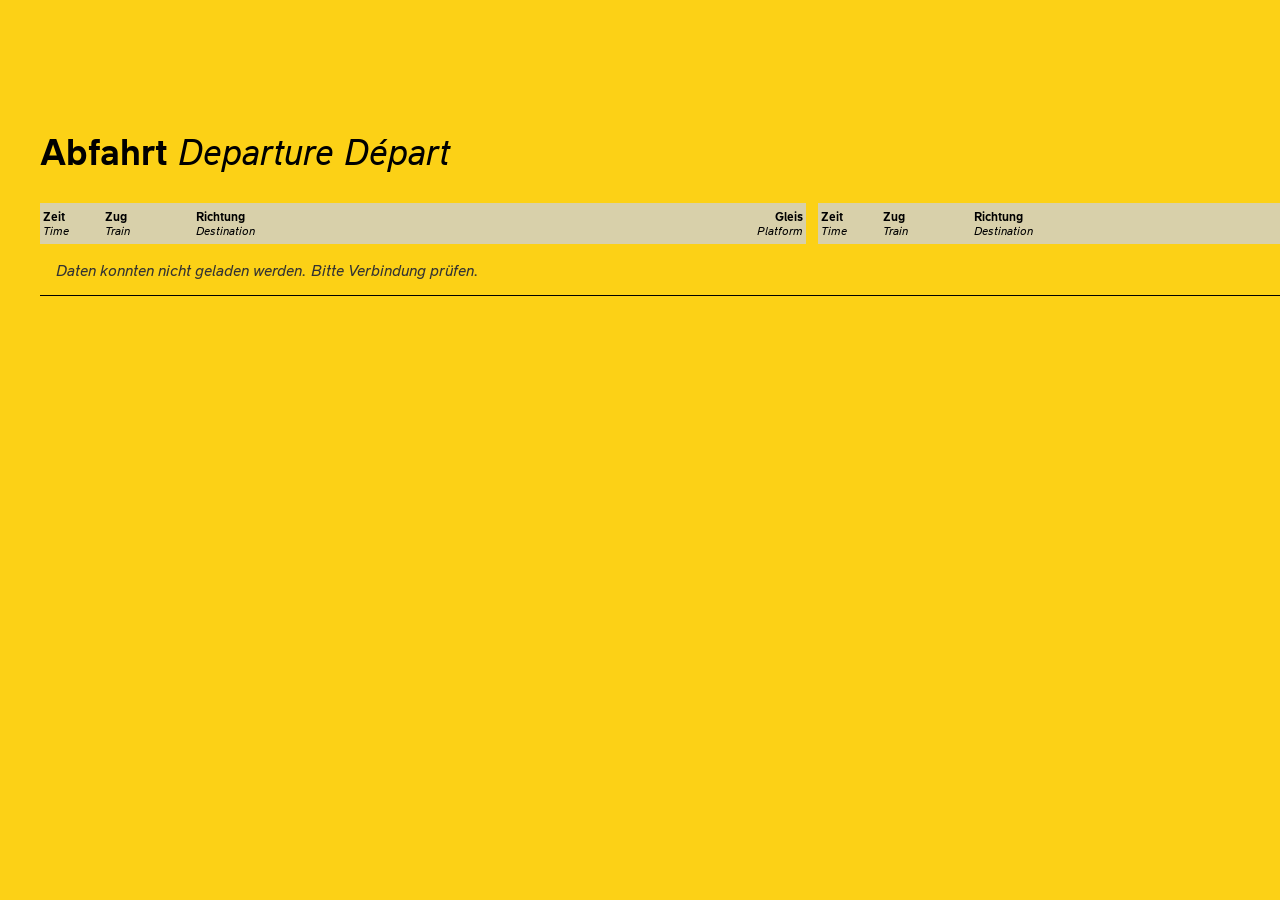
==== commit 858d7c6c: "Konfigurierbare Angaben in config.js auslagern" ====
--- a/events/fossgis2026/index.html
+++ b/events/fossgis2026/index.html
@@ -1,784 +1,1032 @@
-<!DOCTYPE html>
+<!doctype html>
 <html lang="de">
-
-<head>
-    <meta charset="UTF-8">
-    <meta name="viewport" content="width=device-width, initial-scale=1.0">
+  <head>
+    <meta charset="UTF-8" />
+    <meta name="viewport" content="width=device-width, initial-scale=1.0" />
     <title>Fahrplan</title>
-    <meta name="author" content="Anton P. Braun and Felix Divo">
-    <link rel="stylesheet" href="style.css">
-</head>
-
-<body class="tinted-background">
-    <noscript>JavaScript is required to render the schedule. Please enable it and reload.</noscript>
+    <meta name="author" content="Anton P. Braun and Felix Divo" />
+    <link rel="stylesheet" href="style.css" />
+  </head>
+
+  <body class="tinted-background">
+    <noscript
+      >JavaScript is required to render the schedule. Please enable it and
+      reload.</noscript
+    >
     <div class="schedule-container">
-        <!-- Header -->
-        <div class="header">
-            <div class="header-left">24.03.2026 – 28.03.2026</div>
-            <div class="fg26-logo" role="img" aria-label="FOSSGIS e.V."></div>
+      <!-- Header -->
+      <div class="header">
+        <div class="header-left"></div>
+        <div class="fg26-logo" role="img" aria-label="FOSSGIS e.V."></div>
+      </div>
+
+      <!-- Titel/Name absichtlich doppelt: Desktop (.schedule-desktop-title) vs. Mobile (.title-departure-line + .schedule-mobile-sticky-head); Umschaltung per CSS (body.mobile-columns). -->
+      <div class="schedule-desktop-title">
+        <div class="title-section">
+          <div class="title-left">
+            <div class="title-label">
+              <span class="title-label-bold">Abfahrt</span>
+              <span class="title-label-italic">Departure</span>
+              <span class="title-label-italic">Départ</span>
+            </div>
+            <div class="station-name"></div>
+          </div>
         </div>
-
-        <div class="schedule-desktop-title">
-            <div class="title-section">
-                <div class="title-left">
-                    <div class="title-label">
-                        <span class="title-label-bold">Abfahrt</span>
-                        <span class="title-label-italic">Departure</span>
-                        <span class="title-label-italic">Départ</span>
-                    </div>
-                    <div class="station-name">FOSSGIS Konferenz 2026</div>
-                </div>
-            </div>
+      </div>
+
+      <div class="title-departure-line">
+        <div class="title-label">
+          <span class="title-label-bold">Abfahrt</span>
+          <span class="title-label-italic">Departure</span>
+          <span class="title-label-italic">Départ</span>
         </div>
-
-        <div class="title-departure-line">
-            <div class="title-label">
-                <span class="title-label-bold">Abfahrt</span>
-                <span class="title-label-italic">Departure</span>
-                <span class="title-label-italic">Départ</span>
-            </div>
-        </div>
-
-        <div class="schedule-mobile-sticky-head">
+      </div>
+
+      <div class="schedule-mobile-sticky-head">
         <div class="title-section schedule-mobile-only-station">
-            <div class="title-left">
-                <div class="station-name">FOSSGIS Konferenz 2026</div>
-            </div>
+          <div class="title-left">
+            <div class="station-name"></div>
+          </div>
         </div>
 
         <div id="schedule-toolbar-root" tabindex="-1"></div>
 
         <!-- Column Headers (Anzahl per URL-Parameter columns, z. B. columns=mobile) -->
         <div class="column-headers-wrapper" id="column-headers-wrapper">
-            <template id="column-headers-template">
-                <div class="column-headers">
-                    <div class="column-time-fav-hint">
-                        <div class="column-header-bold">Zeit</div>
-                        <div class="column-header-italic">Time</div>
-                    </div>
-                    <div>
-                        <div class="column-header-bold">Zug</div>
-                        <div class="column-header-italic">Train</div>
-                    </div>
-                    <div>
-                        <div class="column-header-bold">Richtung</div>
-                        <div class="column-header-italic">Destination</div>
-                    </div>
-                    <div class="col-platform">
-                        <div class="column-header-bold">Gleis</div>
-                        <div class="column-header-italic">Platform</div>
-                    </div>
-                </div>
-            </template>
+          <template id="column-headers-template">
+            <div class="column-headers">
+              <div class="column-time-fav-hint">
+                <div class="column-header-bold">Zeit</div>
+                <div class="column-header-italic">Time</div>
+              </div>
+              <div>
+                <div class="column-header-bold">Zug</div>
+                <div class="column-header-italic">Train</div>
+              </div>
+              <div>
+                <div class="column-header-bold">Richtung</div>
+                <div class="column-header-italic">Destination</div>
+              </div>
+              <div class="col-platform">
+                <div class="column-header-bold">Gleis</div>
+                <div class="column-header-italic">Platform</div>
+              </div>
+            </div>
+          </template>
         </div>
+      </div>
+
+      <div id="schedule-banners-root"></div>
+      <div
+        id="schedule-status-root"
+        role="status"
+        aria-live="polite"
+        class="schedule-status-sr"
+      ></div>
+
+      <dialog
+        id="clear-favorites-dialog"
+        class="clear-favorites-dialog"
+        aria-labelledby="clear-favorites-dialog-title"
+      >
+        <h2 id="clear-favorites-dialog-title">Alle Favoriten entfernen?</h2>
+        <p
+          class="clear-favorites-dialog-text"
+          id="clear-favorites-dialog-text"
+        ></p>
+        <div class="clear-favorites-dialog-actions">
+          <button
+            type="button"
+            class="toolbar-btn"
+            id="clear-favorites-dialog-cancel"
+            autofocus
+          >
+            Abbrechen
+          </button>
+          <button
+            type="button"
+            class="toolbar-btn"
+            id="clear-favorites-dialog-confirm"
+          >
+            Alle entfernen
+          </button>
         </div>
-
-        <div id="schedule-banners-root"></div>
-        <div id="schedule-status-root" role="status" aria-live="polite" class="schedule-status-sr"></div>
-
-        <dialog id="clear-favorites-dialog" class="clear-favorites-dialog" aria-labelledby="clear-favorites-dialog-title">
-            <h2 id="clear-favorites-dialog-title">Alle Favoriten entfernen?</h2>
-            <p class="clear-favorites-dialog-text" id="clear-favorites-dialog-text"></p>
-            <div class="clear-favorites-dialog-actions">
-                <button type="button" class="toolbar-btn" id="clear-favorites-dialog-cancel" autofocus>Abbrechen</button>
-                <button type="button" class="toolbar-btn" id="clear-favorites-dialog-confirm">Alle entfernen</button>
-            </div>
-        </dialog>
-
-        <!-- Departure Rows (Struktur wie Upstream: Inhalt in .departure-table-content) -->
-        <div class="departure-table">
-            <div class="departure-table-content"></div>
-        </div>
+      </dialog>
+
+      <!-- Departure Rows (Struktur wie Upstream: Inhalt in .departure-table-content) -->
+      <div class="departure-table">
+        <div class="departure-table-content"></div>
+      </div>
     </div>
 
-        <script src="../../assets/lucide.js"></script>
-        <script>
-            (async () => {
-                // Event-specific configuration
-                const scheduleUrl = 'https://pretalx.com/fossgis2026/schedule/export/schedule.json';
-                const trackMap = {
-                    'Grundlagen Open-Source-GIS und OpenStreetMap' : 'OSG',
-                    'Neuigkeiten und Interessantes aus den Open-Source-Projekten' : 'NEW',
-                    'OpenStreetMap' : 'OSM',
-                    'Praxisberichte' : 'PRA',
-                    'Daten, Datenbanken und Datenprozessierung' : 'DDD',
-                    'Routing und Mobilität' : 'RUM',
-                    'Raum-zeitliche Analysen und Modelle' : 'RZM',
-                    'Rasterdaten und Fernerkundung' : 'RAS',
-                    '3D, Drohnen, LIDAR, Geo-AR/VR' : '3D',
-                    'Kartographie und Visualisierung' : 'KUV',
-                    'Offene Standards, z.B. INSPIRE, OGC' : 'STA',
-                    'Geodatenmanagement' : 'GDM',
-                    'Open Data, Datenschutz und Lizenzen' : 'LIZ',
-                    'Ausbildung, Lehre, Open Science' : 'EDU',
-                    null: 'NAT',
-                    undefined: 'NAT',
-                };
-                // Legende aus trackMap, Kürzel alphabetisch
-                const trackLegendRows = Object.entries(trackMap)
-                    .filter(([name]) => name != null)
-                    .map(([name, code]) => [code, name])
-                    .sort((a, b) => a[0].localeCompare(b[0]));
-                const totalDays = 4;
-                const headerDateRange = '24.03.2026 – 28.03.2026';
-                const stationName = 'FOSSGIS Konferenz 2026';
-                const timeRanges = [
-                    { start: 9, end: 11, label: '9.00 — 11.00' },
-                    { start: 12, end: 13, label: '12.00 — 13.00' },
-                    { start: 14, end: 15, label: '14.00 — 15.00' },
-                    { start: 16, end: 18, label: '16.00 — 18.00' },
-                    { start: 19, end: 20, label: '19.00 — 20.00' },
-                ];
-
-                // Break/Pause constants
-                const breakRoomName = 'Alle Räume';
-                const breakPrefix = 'PAU';
-                const breakTitlePrefix = 'Betriebsunterbrechung wegen';
-                
-                // Rooms that should be displayed in accent color
-                const redRoomsList = ['HS1','HS2','HS3','HS4'];
-
-                // Streaming-URL pro Raum (Livestream am Konferenztag); genaue URLs bei Bekanntwerden ergänzen
-                const streamingUrlByRoom = {
-                    'HS1': 'https://streaming.media.ccc.de/fossgis2026/hs1',
-                    'HS2': 'https://streaming.media.ccc.de/fossgis2026/hs2',
-                    'HS3': 'https://streaming.media.ccc.de/fossgis2026/hs3',
-                    'HS4': 'https://streaming.media.ccc.de/fossgis2026/hs4',
-                    'BoF1': '',
-                    'BoF2': '',
-                    'BoF3': '',
-                    'WS1': '',
-                    'WS2': '',
-                    'WS3': '',
-                    'WS4': '',
-                    'OSM1': '',
-                    'OSM2': '',
-                    'OSM3': '',
-                    'OO': '',
-                    'Post': ''
-                };
-
-                const today = new Date();
-                // for testing: set date to event date, hint: month are 0 based in JavaScript
-                // today = new Date(2026, 2, 25);
-                today.setHours(0, 0, 0, 0);
-
-                // URL state (search params; refreshed by applyUrlState / navigation)
-                let urlState = {
-                    onlyDayParam: null,
-                    onlyTrackParam: null,
-                    onlyRoomParam: null,
-                    favoritesParam: null,
-                    tintedBackgroundParam: null,
-                    noLinkUnderlineParam: null,
-                    isSingleDay: false,
-                    selectedDay: 1,
-                };
-                let columnsRaw = '4';
-                let usedViewportFallback = false;
-
-                const refreshUrlState = () => {
-                    const params = new URLSearchParams(location.search);
-                    urlState.onlyDayParam = params.get('only-day');
-                    urlState.onlyTrackParam = params.get('only-track');
-                    urlState.onlyRoomParam = params.get('only-room');
-                    urlState.favoritesParam = params.get('favorites');
-                    urlState.tintedBackgroundParam = params.get('tinted-background');
-                    urlState.noLinkUnderlineParam = params.get('no-link-underline');
-                    urlState.isSingleDay = urlState.onlyDayParam !== null;
-                    urlState.selectedDay = parseInt(urlState.onlyDayParam ?? '1', 10);
-                    columnsRaw = params.get('columns');
-                    if (columnsRaw == null) {
-                        columnsRaw = window.matchMedia('(max-width: 768px)').matches ? 'mobile' : '4';
-                    }
-                    usedViewportFallback = params.get('columns') === null && columnsRaw === 'mobile';
-                };
-                refreshUrlState();
-
-                const disableLinkUnderline = urlState.noLinkUnderlineParam !== null && String(urlState.noLinkUnderlineParam).toLowerCase() !== 'false';
-
-                // columns: mobile = 1 Spalte + volle Breite, sonst 1–4 (Standard 4)
-                const isMobileColumns = columnsRaw.toLowerCase() === 'mobile';
-                const columnsParam = parseInt(columnsRaw, 10);
-                const columns = isMobileColumns ? 1 : (Number.isFinite(columnsParam) && columnsParam > 0 ? Math.min(columnsParam, 4) : 4);
-                document.documentElement.style.setProperty('--columns', String(columns));
-                // Bildschirmbreite: 841mm Desktop, 100% mobil (kein 100vw: vermeidet horizontales Scrollen durch Scrollbar-Breite)
-                document.documentElement.style.setProperty('--page-width', isMobileColumns ? '100%' : '841mm');
-                document.body.classList.toggle('mobile-columns', isMobileColumns);
-
-                if (usedViewportFallback) {
-                    const url = new URL(location.href);
-                    url.searchParams.set('columns', 'mobile');
-                    history.replaceState(null, '', url.toString());
+    <script src="../../assets/lucide.js"></script>
+    <script src="config.js"></script>
+    <script>
+      (async () => {
+        const eventCfg = window.FossgisFahrplanEventConfig;
+        if (
+          !eventCfg ||
+          typeof eventCfg.scheduleUrl !== "string" ||
+          !eventCfg.trackMap
+        ) {
+          const root = document.querySelector(".departure-table-content");
+          if (root)
+            root.innerHTML =
+              '<div class="no-data">Konfiguration fehlt oder ist ungültig (config.js).</div>';
+          return;
+        }
+        const {
+          scheduleUrl,
+          trackMap,
+          timeRanges,
+          breakRoomName,
+          breakPrefix,
+          breakTitlePrefix,
+          redRoomsList,
+          streamingUrlByRoom,
+        } = eventCfg;
+
+        // Legende aus trackMap, Kürzel alphabetisch (null/undefined ignorieren)
+        const trackLegendRows = Object.entries(trackMap)
+          .filter(
+            ([name]) => name != null && name !== "null" && name !== "undefined",
+          )
+          .map(([name, code]) => [code, name])
+          .sort((a, b) => a[0].localeCompare(b[0]));
+        let totalDays = 0;
+        let headerDateRange = "";
+        let stationName = "";
+
+        const today = new Date();
+        // for testing: set date to event date, hint: month are 0 based in JavaScript
+        // today = new Date(2026, 2, 25);
+        today.setHours(0, 0, 0, 0);
+
+        // URL state (search params; refreshed by applyUrlState / navigation)
+        let urlState = {
+          onlyDayParam: null,
+          onlyTrackParam: null,
+          onlyRoomParam: null,
+          favoritesParam: null,
+          tintedBackgroundParam: null,
+          noLinkUnderlineParam: null,
+          isSingleDay: false,
+          selectedDay: 1,
+        };
+        let columnsRaw = "4";
+        let usedViewportFallback = false;
+
+        const refreshUrlState = () => {
+          const params = new URLSearchParams(location.search);
+          urlState.onlyDayParam = params.get("only-day");
+          urlState.onlyTrackParam = params.get("only-track");
+          urlState.onlyRoomParam = params.get("only-room");
+          urlState.favoritesParam = params.get("favorites");
+          urlState.tintedBackgroundParam = params.get("tinted-background");
+          urlState.noLinkUnderlineParam = params.get("no-link-underline");
+          urlState.isSingleDay = urlState.onlyDayParam !== null;
+          urlState.selectedDay = parseInt(urlState.onlyDayParam ?? "1", 10);
+          columnsRaw = params.get("columns");
+          if (columnsRaw == null) {
+            columnsRaw = window.matchMedia("(max-width: 768px)").matches
+              ? "mobile"
+              : "4";
+          }
+          usedViewportFallback =
+            params.get("columns") === null && columnsRaw === "mobile";
+        };
+        refreshUrlState();
+
+        const disableLinkUnderline =
+          urlState.noLinkUnderlineParam !== null &&
+          String(urlState.noLinkUnderlineParam).toLowerCase() !== "false";
+
+        // columns: mobile = 1 Spalte + volle Breite, sonst 1–4 (Standard 4)
+        const isMobileColumns = columnsRaw.toLowerCase() === "mobile";
+        const columnsParam = parseInt(columnsRaw, 10);
+        const columns = isMobileColumns
+          ? 1
+          : Number.isFinite(columnsParam) && columnsParam > 0
+            ? Math.min(columnsParam, 4)
+            : 4;
+        document.documentElement.style.setProperty(
+          "--columns",
+          String(columns),
+        );
+        // Bildschirmbreite: 841mm Desktop, 100% mobil (kein 100vw: vermeidet horizontales Scrollen durch Scrollbar-Breite)
+        document.documentElement.style.setProperty(
+          "--page-width",
+          isMobileColumns ? "100%" : "841mm",
+        );
+        document.body.classList.toggle("mobile-columns", isMobileColumns);
+
+        if (usedViewportFallback) {
+          const url = new URL(location.href);
+          url.searchParams.set("columns", "mobile");
+          history.replaceState(null, "", url.toString());
+        }
+
+        // Optional: gelben Hintergrund (RAL 1003) ausschalten
+        if (urlState.tintedBackgroundParam === "false") {
+          document.body.classList.remove("tinted-background");
+        }
+
+        // URL-Helfer für Filter-Links und Reset (kombinierbare Filter, Toggle per zweiter Klick)
+        const buildResetUrl = () => {
+          const url = new URL(location.href);
+          url.search = "";
+          return url.pathname;
+        };
+        const buildFilterToggleUrl = (paramKey, paramValue) => {
+          const url = new URL(location.href);
+          const current = url.searchParams.get(paramKey);
+          if (current === String(paramValue)) {
+            url.searchParams.delete(paramKey);
+          } else {
+            url.searchParams.set(paramKey, paramValue);
+          }
+          return url.search
+            ? url.pathname + "?" + url.searchParams.toString()
+            : url.pathname;
+        };
+        const escapeHtml = (s) =>
+          String(s)
+            .replace(/&/g, "&amp;")
+            .replace(/</g, "&lt;")
+            .replace(/>/g, "&gt;")
+            .replace(/"/g, "&quot;");
+        const escapeAttr = (s) =>
+          String(s).replace(/&/g, "&amp;").replace(/"/g, "&quot;");
+        const replaceBrowserUrlFrom = (url) => {
+          history.replaceState(
+            null,
+            "",
+            url.pathname + (url.search ? url.search : "") + url.hash,
+          );
+        };
+
+        const EVENT_ID = "fossgis2026";
+        const STORAGE_KEY = `fossgis-fahrplan-favorites:${EVENT_ID}`;
+        const SHARE_URL_WARN_CHARS = 8000;
+        const FAVORITES_STAR_HINT = "Stern unter der Uhrzeit";
+        const FAVORITES_COPY = {
+          columnTimeTitle: `Favoriten: ${FAVORITES_STAR_HINT}`,
+          dialogBody: `Alle gespeicherten Favoriten auf diesem Gerät werden entfernt. Einzelne Termine kannst du auch mit dem ${FAVORITES_STAR_HINT} entfernen.`,
+          filterDisabledSaveFirst: `Speichere zuerst Favoriten mit dem ${FAVORITES_STAR_HINT}.`,
+          importSaveAllDetail: `Speichert alle Termine aus diesem Link bei dir als Favoriten. Einzelne Termine kannst du mit dem ${FAVORITES_STAR_HINT} setzen.`,
+          clearAllDetail: `Entfernt alle gespeicherten Favoriten auf diesem Gerät. Einzelne Termine kannst du auch mit dem ${FAVORITES_STAR_HINT} entfernen.`,
+          emptyState: `Du hast noch keine Favoriten. Markiere Programmpunkte mit dem ${FAVORITES_STAR_HINT}.`,
+        };
+
+        const VIEW_NORMAL = "normal";
+        const VIEW_SHARE = "share";
+        const VIEW_SHARE_ERROR = "share_error";
+        const VIEW_OWN_FAVORITES = "own_favorites";
+
+        // Reihenfolge: Share ok, Share fehlerhaft, ?favorites=1, sonst Normal.
+        const resolveViewModeFromShareAndFavorites = (
+          parsedShare,
+          favoritesParam,
+        ) => {
+          if (parsedShare.kind === "ok") {
+            return {
+              viewMode: VIEW_SHARE,
+              programFiltersActive: false,
+              shareIdSet: parsedShare.ids,
+              shareErrorReason: null,
+            };
+          }
+          if (parsedShare.kind === "bad") {
+            return {
+              viewMode: VIEW_SHARE_ERROR,
+              programFiltersActive: false,
+              shareIdSet: null,
+              shareErrorReason: parsedShare.reason,
+            };
+          }
+          if (favoritesParam === "1") {
+            return {
+              viewMode: VIEW_OWN_FAVORITES,
+              programFiltersActive: true,
+              shareIdSet: null,
+              shareErrorReason: null,
+            };
+          }
+          return {
+            viewMode: VIEW_NORMAL,
+            programFiltersActive: true,
+            shareIdSet: null,
+            shareErrorReason: null,
+          };
+        };
+
+        const deriveViewMode = ({ parsedShare, favoritesParam }) =>
+          resolveViewModeFromShareAndFavorites(parsedShare, favoritesParam);
+
+        // Share link fragment: #f=1/<id>[,<id>…] (format version 1).
+        const parseShareHash = (hash) => {
+          if (!hash || hash === "#") return { kind: "none" };
+          const h = hash.startsWith("#") ? hash.slice(1) : hash;
+          if (!h.startsWith("f=")) return { kind: "none" };
+          const m = /^f=(\d+)\/([\s\S]*)$/.exec(h);
+          if (!m) return { kind: "bad", reason: "invalid" };
+          const version = parseInt(m[1], 10);
+          const rest = m[2];
+          if (version !== 1) return { kind: "bad", reason: "version" };
+          const tokens = rest
+            .split(",")
+            .map((t) => t.trim())
+            .filter(Boolean);
+          const ids = [];
+          for (const t of tokens) {
+            if (!/^\d+$/.test(t)) return { kind: "bad", reason: "invalid" };
+            ids.push(Number(t));
+          }
+          if (!ids.length) return { kind: "bad", reason: "empty" };
+          return { kind: "ok", ids: new Set(ids) };
+        };
+
+        const buildShareHashFromIds = (ids) => {
+          const sorted = [...new Set(ids)]
+            .filter((x) => Number.isFinite(x))
+            .sort((a, b) => a - b);
+          return `#f=1/${sorted.join(",")}`;
+        };
+
+        // DOM hooks
+        const headerLeft = document.querySelector(".header-left");
+        const stationNameEls = document.querySelectorAll(".station-name");
+        const columnHeadersWrapper = document.getElementById(
+          "column-headers-wrapper",
+        );
+        const columnHeadersTemplate = document.getElementById(
+          "column-headers-template",
+        );
+        const departureTable = document.querySelector(".departure-table");
+        const departureTableContent = document.querySelector(
+          ".departure-table-content",
+        );
+        const toolbarRoot = document.getElementById("schedule-toolbar-root");
+        const bannersRoot = document.getElementById("schedule-banners-root");
+        const statusRoot = document.getElementById("schedule-status-root");
+        if (
+          !departureTable ||
+          !departureTableContent ||
+          !columnHeadersWrapper ||
+          !columnHeadersTemplate
+        )
+          return;
+
+        const scheduleMobileStickyHead = document.querySelector(
+          ".schedule-mobile-sticky-head",
+        );
+        const updateScheduleStickyStackOffset = () => {
+          if (
+            !scheduleMobileStickyHead ||
+            !document.body.classList.contains("mobile-columns")
+          ) {
+            document.documentElement.style.removeProperty(
+              "--schedule-sticky-stack-offset",
+            );
+            return;
+          }
+          const h = scheduleMobileStickyHead.getBoundingClientRect().height;
+          document.documentElement.style.setProperty(
+            "--schedule-sticky-stack-offset",
+            `${Math.max(0, Math.ceil(h))}px`,
+          );
+        };
+        if (scheduleMobileStickyHead && typeof ResizeObserver !== "undefined") {
+          const stickyHeadResizeObserver = new ResizeObserver(() => {
+            updateScheduleStickyStackOffset();
+          });
+          stickyHeadResizeObserver.observe(scheduleMobileStickyHead);
+        }
+        window.addEventListener("resize", updateScheduleStickyStackOffset);
+
+        const syncLegendToggleState = () => {
+          const wrap = departureTableContent.querySelector(".legend-wrapper");
+          const btn = document.getElementById("legend-toggle");
+          if (!wrap || !btn) return;
+          const mobile = document.body.classList.contains("mobile-columns");
+          if (mobile) {
+            btn.setAttribute(
+              "aria-expanded",
+              wrap.classList.contains("legend-expanded") ? "true" : "false",
+            );
+          } else {
+            btn.setAttribute("aria-expanded", "true");
+          }
+        };
+
+        const clearFavoritesDialogTextEl = document.getElementById(
+          "clear-favorites-dialog-text",
+        );
+        if (clearFavoritesDialogTextEl) {
+          clearFavoritesDialogTextEl.textContent = FAVORITES_COPY.dialogBody;
+        }
+        const columnTimeFavHintEl = columnHeadersTemplate.content.querySelector(
+          ".column-time-fav-hint",
+        );
+        if (columnTimeFavHintEl) {
+          columnTimeFavHintEl.setAttribute(
+            "title",
+            FAVORITES_COPY.columnTimeTitle,
+          );
+        }
+
+        const clearFavoritesDialogEl = document.getElementById(
+          "clear-favorites-dialog",
+        );
+
+        // Favorites (localStorage)
+        const loadFavorites = () => {
+          try {
+            const raw = localStorage.getItem(STORAGE_KEY);
+            if (!raw) return { v: 1, ids: [] };
+            const parsed = JSON.parse(raw);
+            const ids = Array.isArray(parsed.ids)
+              ? parsed.ids.filter((x) => Number.isFinite(x))
+              : [];
+            return { v: typeof parsed.v === "number" ? parsed.v : 1, ids };
+          } catch {
+            return { v: 1, ids: [] };
+          }
+        };
+
+        const saveFavorites = (state) => {
+          try {
+            localStorage.setItem(
+              STORAGE_KEY,
+              JSON.stringify({
+                v: 1,
+                ids: [...new Set(state.ids)].sort((a, b) => a - b),
+              }),
+            );
+            return true;
+          } catch {
+            if (statusRoot) {
+              statusRoot.textContent =
+                "Favoriten konnten nicht gespeichert werden (Speicher voll oder privates Fenster).";
+              statusRoot.classList.remove("schedule-status-sr");
+              setTimeout(() => {
+                statusRoot.textContent = "";
+                statusRoot.classList.add("schedule-status-sr");
+              }, 5000);
+            }
+            return false;
+          }
+        };
+
+        const toggleFavorite = (talkId) => {
+          const cur = loadFavorites();
+          const set = new Set(cur.ids);
+          if (set.has(talkId)) set.delete(talkId);
+          else set.add(talkId);
+          return saveFavorites({ v: 1, ids: [...set] });
+        };
+
+        // Column headers: clone template once per column
+        columnHeadersWrapper.innerHTML = "";
+        for (let i = 0; i < columns; i += 1) {
+          columnHeadersWrapper.appendChild(
+            columnHeadersTemplate.content.cloneNode(true),
+          );
+        }
+
+        let programFiltersActive = true;
+
+        const updateStationTitle = (filterLabelParts) => {
+          if (!stationName || stationNameEls.length === 0) return;
+          const titleText = filterLabelParts.length
+            ? `${stationName} — ${filterLabelParts.join(" — ")}`
+            : stationName;
+          const html = `<a href="${buildResetUrl()}" title="Alle Filter zurücksetzen">${escapeHtml(titleText)}</a>`;
+          stationNameEls.forEach((el) => {
+            el.innerHTML = html;
+          });
+        };
+
+        const buildFilterLabelParts = () => {
+          const parts = [];
+          if (urlState.onlyDayParam != null && urlState.onlyDayParam !== "") {
+            parts.push(`Tag ${urlState.selectedDay}`);
+          }
+          if (urlState.onlyRoomParam) parts.push(urlState.onlyRoomParam);
+          const trackDisplay = (() => {
+            if (!urlState.onlyTrackParam) return null;
+            const target = urlState.onlyTrackParam.toLowerCase();
+            const matchFull = Object.keys(trackMap).find(
+              (name) => (name || "").toLowerCase() === target,
+            );
+            if (matchFull) return matchFull;
+            const matchCode = Object.entries(trackMap).find(
+              ([, code]) => (code || "").toLowerCase() === target,
+            );
+            if (matchCode) return matchCode[0];
+            return urlState.onlyTrackParam;
+          })();
+          if (trackDisplay) parts.push(trackDisplay);
+          return parts;
+        };
+
+        const passesFilters = (talk, roomName) => {
+          if (!programFiltersActive) return true;
+          if (urlState.onlyTrackParam) {
+            const target = urlState.onlyTrackParam.toLowerCase();
+            const trackRaw = (talk.track || "").toString().toLowerCase();
+            const trackCode = (trackMap[talk.track] || "").toLowerCase();
+            if (trackRaw !== target && trackCode !== target) return false;
+          }
+          if (urlState.onlyRoomParam) {
+            const targetRoom = urlState.onlyRoomParam.toLowerCase();
+            const roomLower = roomName.toLowerCase();
+            if (roomLower !== targetRoom && !roomLower.includes(targetRoom))
+              return false;
+          }
+          return true;
+        };
+
+        const showError = (msg) => {
+          departureTableContent.innerHTML = `<div class="no-data">${msg}</div>`;
+        };
+        departureTableContent.innerHTML =
+          '<div class="loading">Lade Inhalte…</div>';
+
+        let data;
+        try {
+          const res = await fetch(scheduleUrl);
+          if (!res.ok) {
+            showError(
+              `Fahrplandaten konnten nicht geladen werden (HTTP ${res.status}).`,
+            );
+            return;
+          }
+          data = await res.json();
+        } catch (e) {
+          showError(
+            "Daten konnten nicht geladen werden. Bitte Verbindung prüfen.",
+          );
+          return;
+        }
+
+        const conf = data?.schedule?.conference;
+        const confDays = conf?.days;
+        if (!conf || !Array.isArray(confDays) || confDays.length === 0) {
+          showError("Ungültige oder leere Fahrplandaten.");
+          return;
+        }
+
+        const formatDeDate = (iso) => {
+          if (!iso || typeof iso !== "string") return "";
+          const head = iso.slice(0, 10);
+          const m = /^(\d{4})-(\d{2})-(\d{2})$/.exec(head);
+          if (!m) return "";
+          const [, y, mo, d] = m;
+          return `${d}.${mo}.${y}`;
+        };
+
+        const dayIndices = confDays
+          .map((d) => Number(d.index))
+          .filter((n) => Number.isFinite(n));
+        totalDays =
+          dayIndices.length > 0
+            ? Math.max(...dayIndices)
+            : confDays.length;
+
+        let startIso = conf.start;
+        let endIso = conf.end;
+        if (!startIso || !endIso) {
+          const sortedDates = confDays
+            .map((d) => d.date)
+            .filter(Boolean)
+            .sort();
+          if (sortedDates.length) {
+            startIso = sortedDates[0];
+            endIso = sortedDates[sortedDates.length - 1];
+          }
+        }
+        const startDe = formatDeDate(startIso);
+        const endDe = formatDeDate(endIso);
+        if (startDe && endDe) {
+          headerDateRange =
+            startDe === endDe ? startDe : `${startDe} – ${endDe}`;
+        }
+
+        stationName =
+          (typeof conf.title === "string" && conf.title.trim()) ||
+          (typeof conf.name === "string" && conf.name.trim()) ||
+          (typeof conf.acronym === "string" && conf.acronym.trim()) ||
+          "";
+
+        if (headerLeft && headerDateRange)
+          headerLeft.textContent = headerDateRange;
+        updateStationTitle(buildFilterLabelParts());
+
+        // Fetch widget JSON for breaks/pauses
+        let widgetData = null;
+        try {
+          // Use generic /v/latest/ URL which always provides the latest version
+          const widgetUrl = scheduleUrl.replace(
+            /\/export\/schedule\.json$/,
+            "/v/latest/widgets/schedule.json",
+          );
+          const widgetRes = await fetch(widgetUrl);
+          if (widgetRes.ok) {
+            widgetData = await widgetRes.json();
+          } else {
+            console.warn(
+              "Widget-JSON konnte nicht geladen werden (HTTP " +
+                widgetRes.status +
+                ")",
+            );
+          }
+        } catch (e) {
+          console.warn(
+            "Widget-JSON konnte nicht geladen werden, Pausen werden nicht angezeigt:",
+            e,
+          );
+        }
+
+        const toMinutes = (hhmm) =>
+          parseInt(hhmm.slice(0, 2), 10) * 60 + parseInt(hhmm.slice(-2), 10);
+        const toHours = (mins) =>
+          `${String(Math.floor(mins / 60) % 24).padStart(2, "0")}:${String(mins % 60).padStart(2, "0")}`;
+        const timeForSort = (hhmm) => {
+          if (!hhmm || typeof hhmm !== "string") return 9999;
+          const mins = toMinutes(hhmm);
+          return isNaN(mins) ? 9999 : mins < 360 ? mins + 24 * 60 : mins;
+        };
+
+        /** Slot-Start/Ende (ms, lokal) für Live-Balken und „Jetzt“-Scroll; nur in `columns=mobile` genutzt. */
+        const buildSlotDataAttrs = (row) => {
+          if (!row.dayDate || !row.start) return "";
+          const durMin = toMinutes(row.duration);
+          const startMin = toMinutes(row.start);
+          if (!Number.isFinite(durMin) || !Number.isFinite(startMin)) return "";
+          const [y, m, d] = row.dayDate.split("-").map(Number);
+          if (!y || !m || !d) return "";
+          const startMs = new Date(
+            y,
+            m - 1,
+            d,
+            Math.floor(startMin / 60) % 24,
+            startMin % 60,
+            0,
+            0,
+          ).getTime();
+          const endMs = startMs + durMin * 60000;
+          return ` data-slot-start="${startMs}" data-slot-end="${endMs}"`;
+        };
+
+        const isoToHHMM = (isoString) => {
+          if (!isoString) return "";
+          const date = new Date(isoString);
+          const hours = String(date.getHours()).padStart(2, "0");
+          const minutes = String(date.getMinutes()).padStart(2, "0");
+          return `${hours}:${minutes}`;
+        };
+
+        const weekdayFromIso = (iso) => {
+          if (!iso) return "";
+          const [y, m, d] = iso.split("-").map(Number);
+          if (!y || !m || !d) return "";
+          const date = new Date(y, m - 1, d);
+          if (isNaN(date.getTime())) return "";
+          return new Intl.DateTimeFormat("de-DE", { weekday: "long" }).format(
+            date,
+          );
+        };
+
+        const hasAdditionalInfo = (title) => {
+          return /\+|und|&/i.test(title);
+        };
+
+        const shouldReplaceBreak = (existing, newTitle) => {
+          const existingHasInfo = hasAdditionalInfo(existing.breakTitle);
+          const newHasInfo = hasAdditionalInfo(newTitle);
+          return (
+            (newHasInfo && !existingHasInfo) ||
+            (newHasInfo === existingHasInfo &&
+              newTitle.length > existing.breakTitle.length)
+          );
+        };
+
+        // Groups breaks by start time and title to avoid duplicates
+        const extractBreaks = (widgetData, conferenceDays) => {
+          if (!widgetData || !widgetData.talks) return [];
+          const breakMap = new Map();
+
+          widgetData.talks.forEach((talk) => {
+            if (talk.slot_type === "break") {
+              // Get title from de-formal, de, or en
+              let title = "";
+              if (typeof talk.title === "object") {
+                title =
+                  talk.title["de-formal"] ||
+                  talk.title.de ||
+                  talk.title.en ||
+                  "";
+              } else if (typeof talk.title === "string") {
+                title = talk.title;
+              }
+
+              if (!title) return;
+
+              const startDate = new Date(talk.start);
+              const endDate = new Date(talk.end);
+              const durationMs = endDate - startDate;
+              const durationMins = Math.floor(durationMs / 60000);
+              const durationHH = String(Math.floor(durationMins / 60)).padStart(
+                2,
+                "0",
+              );
+              const durationMM = String(durationMins % 60).padStart(2, "0");
+              const duration = `${durationHH}:${durationMM}`;
+
+              let dayIndex = null;
+              let dayDate = null;
+              const breakDate = startDate.toISOString().split("T")[0];
+              if (conferenceDays) {
+                const day = conferenceDays.find((d) => d.date === breakDate);
+                if (day) {
+                  dayIndex = day.index;
+                  dayDate = day.date;
                 }
-
-                // Optional: gelben Hintergrund (RAL 1003) ausschalten
-                if (urlState.tintedBackgroundParam === 'false') {
-                    document.body.classList.remove('tinted-background');
+              }
+
+              // Create a unique key for this break (only start time, not title)
+              // This groups all breaks at the same time together, even if titles differ slightly
+              const startTime = isoToHHMM(talk.start);
+              const breakKey = `${dayIndex}-${startTime}`;
+
+              // Generate unique ID that includes day and time to ensure different breaks get different train numbers
+              // Use talk.id if available, but make it unique by adding day and time
+              const uniqueId = talk.id
+                ? `${talk.id}-${dayIndex}-${startTime.replace(":", "")}`
+                : `break-${dayIndex}-${startTime.replace(":", "")}-${talk.start}`;
+
+              // Only add if we haven't seen this break before, or if this title has more info
+              if (!breakMap.has(breakKey)) {
+                breakMap.set(breakKey, {
+                  id: uniqueId,
+                  title: `${breakTitlePrefix} ${title}`,
+                  start: startTime,
+                  duration: duration,
+                  roomName: breakRoomName, // Generic room name for breaks
+                  dayIndex: dayIndex,
+                  dayDate: dayDate,
+                  isBreak: true,
+                  breakTitle: title,
+                });
+              } else {
+                const existing = breakMap.get(breakKey);
+                if (shouldReplaceBreak(existing, title)) {
+                  breakMap.set(breakKey, {
+                    id: uniqueId,
+                    title: `${breakTitlePrefix} ${title}`,
+                    start: startTime,
+                    duration: duration,
+                    roomName: breakRoomName,
+                    dayIndex: dayIndex,
+                    dayDate: dayDate,
+                    isBreak: true,
+                    breakTitle: title,
+                  });
                 }
-
-                // URL-Helfer für Filter-Links und Reset (kombinierbare Filter, Toggle per zweiter Klick)
-                const buildResetUrl = () => {
-                    const url = new URL(location.href);
-                    url.search = '';
-                    return url.pathname;
-                };
-                const buildFilterToggleUrl = (paramKey, paramValue) => {
-                    const url = new URL(location.href);
-                    const current = url.searchParams.get(paramKey);
-                    if (current === String(paramValue)) {
-                        url.searchParams.delete(paramKey);
-                    } else {
-                        url.searchParams.set(paramKey, paramValue);
-                    }
-                    return url.search ? url.pathname + '?' + url.searchParams.toString() : url.pathname;
-                };
-                const escapeHtml = (s) => String(s).replace(/&/g, '&amp;').replace(/</g, '&lt;').replace(/>/g, '&gt;').replace(/"/g, '&quot;');
-                const escapeAttr = (s) => String(s).replace(/&/g, '&amp;').replace(/"/g, '&quot;');
-                const replaceBrowserUrlFrom = (url) => {
-                    history.replaceState(null, '', url.pathname + (url.search ? url.search : '') + url.hash);
-                };
-
-                const EVENT_ID = 'fossgis2026';
-                const STORAGE_KEY = `fossgis-fahrplan-favorites:${EVENT_ID}`;
-                const SHARE_URL_WARN_CHARS = 8000;
-                const FAVORITES_STAR_HINT = 'Stern unter der Uhrzeit';
-                const FAVORITES_COPY = {
-                    columnTimeTitle: `Favoriten: ${FAVORITES_STAR_HINT}`,
-                    dialogBody: `Alle gespeicherten Favoriten auf diesem Gerät werden entfernt. Einzelne Termine kannst du auch mit dem ${FAVORITES_STAR_HINT} entfernen.`,
-                    filterDisabledSaveFirst: `Speichere zuerst Favoriten mit dem ${FAVORITES_STAR_HINT}.`,
-                    importSaveAllDetail: `Speichert alle Termine aus diesem Link bei dir als Favoriten. Einzelne Termine kannst du mit dem ${FAVORITES_STAR_HINT} setzen.`,
-                    clearAllDetail: `Entfernt alle gespeicherten Favoriten auf diesem Gerät. Einzelne Termine kannst du auch mit dem ${FAVORITES_STAR_HINT} entfernen.`,
-                    emptyState: `Du hast noch keine Favoriten. Markiere Programmpunkte mit dem ${FAVORITES_STAR_HINT}.`,
-                };
-
-                const VIEW_NORMAL = 'normal';
-                const VIEW_SHARE = 'share';
-                const VIEW_SHARE_ERROR = 'share_error';
-                const VIEW_OWN_FAVORITES = 'own_favorites';
-
-                // Reihenfolge: Share ok, Share fehlerhaft, ?favorites=1, sonst Normal.
-                const resolveViewModeFromShareAndFavorites = (parsedShare, favoritesParam) => {
-                    if (parsedShare.kind === 'ok') {
-                        return {
-                            viewMode: VIEW_SHARE,
-                            programFiltersActive: false,
-                            shareIdSet: parsedShare.ids,
-                            shareErrorReason: null,
-                        };
-                    }
-                    if (parsedShare.kind === 'bad') {
-                        return {
-                            viewMode: VIEW_SHARE_ERROR,
-                            programFiltersActive: false,
-                            shareIdSet: null,
-                            shareErrorReason: parsedShare.reason,
-                        };
-                    }
-                    if (favoritesParam === '1') {
-                        return {
-                            viewMode: VIEW_OWN_FAVORITES,
-                            programFiltersActive: true,
-                            shareIdSet: null,
-                            shareErrorReason: null,
-                        };
-                    }
-                    return {
-                        viewMode: VIEW_NORMAL,
-                        programFiltersActive: true,
-                        shareIdSet: null,
-                        shareErrorReason: null,
-                    };
-                };
-
-                const deriveViewMode = ({ parsedShare, favoritesParam }) =>
-                    resolveViewModeFromShareAndFavorites(parsedShare, favoritesParam);
-
-                // Share link fragment: #f=1/<id>[,<id>…] (format version 1).
-                const parseShareHash = (hash) => {
-                    if (!hash || hash === '#') return { kind: 'none' };
-                    const h = hash.startsWith('#') ? hash.slice(1) : hash;
-                    if (!h.startsWith('f=')) return { kind: 'none' };
-                    const m = /^f=(\d+)\/([\s\S]*)$/.exec(h);
-                    if (!m) return { kind: 'bad', reason: 'invalid' };
-                    const version = parseInt(m[1], 10);
-                    const rest = m[2];
-                    if (version !== 1) return { kind: 'bad', reason: 'version' };
-                    const tokens = rest.split(',').map((t) => t.trim()).filter(Boolean);
-                    const ids = [];
-                    for (const t of tokens) {
-                        if (!/^\d+$/.test(t)) return { kind: 'bad', reason: 'invalid' };
-                        ids.push(Number(t));
-                    }
-                    if (!ids.length) return { kind: 'bad', reason: 'empty' };
-                    return { kind: 'ok', ids: new Set(ids) };
-                };
-
-                const buildShareHashFromIds = (ids) => {
-                    const sorted = [...new Set(ids)].filter((x) => Number.isFinite(x)).sort((a, b) => a - b);
-                    return `#f=1/${sorted.join(',')}`;
-                };
-
-                // DOM hooks
-                const headerLeft = document.querySelector('.header-left');
-                const stationNameEls = document.querySelectorAll('.station-name');
-                const columnHeadersWrapper = document.getElementById('column-headers-wrapper');
-                const columnHeadersTemplate = document.getElementById('column-headers-template');
-                const departureTable = document.querySelector('.departure-table');
-                const departureTableContent = document.querySelector('.departure-table-content');
-                const toolbarRoot = document.getElementById('schedule-toolbar-root');
-                const bannersRoot = document.getElementById('schedule-banners-root');
-                const statusRoot = document.getElementById('schedule-status-root');
-                if (!departureTable || !departureTableContent || !columnHeadersWrapper || !columnHeadersTemplate) return;
-
-                const scheduleMobileStickyHead = document.querySelector('.schedule-mobile-sticky-head');
-                const updateScheduleStickyStackOffset = () => {
-                    if (!scheduleMobileStickyHead || !document.body.classList.contains('mobile-columns')) {
-                        document.documentElement.style.removeProperty('--schedule-sticky-stack-offset');
-                        return;
-                    }
-                    const h = scheduleMobileStickyHead.getBoundingClientRect().height;
-                    document.documentElement.style.setProperty('--schedule-sticky-stack-offset', `${Math.max(0, Math.ceil(h))}px`);
-                };
-                if (scheduleMobileStickyHead && typeof ResizeObserver !== 'undefined') {
-                    const stickyHeadResizeObserver = new ResizeObserver(() => {
-                        updateScheduleStickyStackOffset();
-                    });
-                    stickyHeadResizeObserver.observe(scheduleMobileStickyHead);
-                }
-                window.addEventListener('resize', updateScheduleStickyStackOffset);
-
-                const clearFavoritesDialogTextEl = document.getElementById('clear-favorites-dialog-text');
-                if (clearFavoritesDialogTextEl) {
-                    clearFavoritesDialogTextEl.textContent = FAVORITES_COPY.dialogBody;
-                }
-                const columnTimeFavHintEl = columnHeadersTemplate.content.querySelector('.column-time-fav-hint');
-                if (columnTimeFavHintEl) {
-                    columnTimeFavHintEl.setAttribute('title', FAVORITES_COPY.columnTimeTitle);
-                }
-
-                const clearFavoritesDialogEl = document.getElementById('clear-favorites-dialog');
-
-                // Favorites (localStorage)
-                const loadFavorites = () => {
-                    try {
-                        const raw = localStorage.getItem(STORAGE_KEY);
-                        if (!raw) return { v: 1, ids: [] };
-                        const parsed = JSON.parse(raw);
-                        const ids = Array.isArray(parsed.ids) ? parsed.ids.filter((x) => Number.isFinite(x)) : [];
-                        return { v: typeof parsed.v === 'number' ? parsed.v : 1, ids };
-                    } catch {
-                        return { v: 1, ids: [] };
-                    }
-                };
-
-                const saveFavorites = (state) => {
-                    try {
-                        localStorage.setItem(STORAGE_KEY, JSON.stringify({ v: 1, ids: [...new Set(state.ids)].sort((a, b) => a - b) }));
-                        return true;
-                    } catch {
-                        if (statusRoot) {
-                            statusRoot.textContent = 'Favoriten konnten nicht gespeichert werden (Speicher voll oder privates Fenster).';
-                            statusRoot.classList.remove('schedule-status-sr');
-                            setTimeout(() => {
-                                statusRoot.textContent = '';
-                                statusRoot.classList.add('schedule-status-sr');
-                            }, 5000);
-                        }
-                        return false;
-                    }
-                };
-
-                const toggleFavorite = (talkId) => {
-                    const cur = loadFavorites();
-                    const set = new Set(cur.ids);
-                    if (set.has(talkId)) set.delete(talkId);
-                    else set.add(talkId);
-                    return saveFavorites({ v: 1, ids: [...set] });
-                };
-
-                // Column headers: clone template once per column
-                columnHeadersWrapper.innerHTML = '';
-                for (let i = 0; i < columns; i += 1) {
-                    columnHeadersWrapper.appendChild(columnHeadersTemplate.content.cloneNode(true));
-                }
-
-                if (headerLeft && headerDateRange) headerLeft.textContent = headerDateRange;
-                let programFiltersActive = true;
-
-                const updateStationTitle = (filterLabelParts) => {
-                    if (!stationName || stationNameEls.length === 0) return;
-                    const titleText = filterLabelParts.length ? `${stationName} — ${filterLabelParts.join(' — ')}` : stationName;
-                    const html = `<a href="${buildResetUrl()}" title="Alle Filter zurücksetzen">${escapeHtml(titleText)}</a>`;
-                    stationNameEls.forEach((el) => {
-                        el.innerHTML = html;
-                    });
-                };
-
-                const buildFilterLabelParts = () => {
-                    const parts = [];
-                    if (urlState.onlyDayParam != null && urlState.onlyDayParam !== '') {
-                        parts.push(`Tag ${urlState.selectedDay}`);
-                    }
-                    if (urlState.onlyRoomParam) parts.push(urlState.onlyRoomParam);
-                const trackDisplay = (() => {
-                        if (!urlState.onlyTrackParam) return null;
-                        const target = urlState.onlyTrackParam.toLowerCase();
-                    const matchFull = Object.keys(trackMap).find((name) => (name || '').toLowerCase() === target);
-                    if (matchFull) return matchFull;
-                    const matchCode = Object.entries(trackMap).find(([, code]) => (code || '').toLowerCase() === target);
-                    if (matchCode) return matchCode[0];
-                        return urlState.onlyTrackParam;
-                })();
-                    if (trackDisplay) parts.push(trackDisplay);
-                    return parts;
-                };
-
-                updateStationTitle(buildFilterLabelParts());
-
-                const passesFilters = (talk, roomName) => {
-                    if (!programFiltersActive) return true;
-                    if (urlState.onlyTrackParam) {
-                        const target = urlState.onlyTrackParam.toLowerCase();
-                        const trackRaw = (talk.track || '').toString().toLowerCase();
-                        const trackCode = (trackMap[talk.track] || '').toLowerCase();
-                        if (trackRaw !== target && trackCode !== target) return false;
-                    }
-                    if (urlState.onlyRoomParam) {
-                        const targetRoom = urlState.onlyRoomParam.toLowerCase();
-                        const roomLower = roomName.toLowerCase();
-                        if (roomLower !== targetRoom && !roomLower.includes(targetRoom)) return false;
-                    }
-                    return true;
-                };
-
-                const showError = (msg) => {
-                    departureTableContent.innerHTML = `<div class="no-data">${msg}</div>`;
-                };
-                departureTableContent.innerHTML = '<div class="loading">Lade Inhalte…</div>';
-
-                // Fetch schedule data
-                let data;
-                try {
-                    const res = await fetch(scheduleUrl);
-                    data = await res.json();
-                } catch (e) {
-                    showError('Daten konnten nicht geladen werden. Bitte Verbindung prüfen.');
-                    return;
-                }
-
-                // Fetch widget JSON for breaks/pauses
-                let widgetData = null;
-                try {
-                    // Use generic /v/latest/ URL which always provides the latest version
-                    const widgetUrl = scheduleUrl.replace(/\/export\/schedule\.json$/, '/v/latest/widgets/schedule.json');
-                    const widgetRes = await fetch(widgetUrl);
-                    if (widgetRes.ok) {
-                        widgetData = await widgetRes.json();
-                    } else {
-                        console.warn('Widget-JSON konnte nicht geladen werden (HTTP ' + widgetRes.status + ')');
-                    }
-                } catch (e) {
-                    console.warn('Widget-JSON konnte nicht geladen werden, Pausen werden nicht angezeigt:', e);
-                }
-
-                const toMinutes = (hhmm) => parseInt(hhmm.slice(0, 2), 10) * 60 + parseInt(hhmm.slice(-2), 10);
-                const toHours = (mins) => `${String(Math.floor(mins / 60) % 24).padStart(2, '0')}:${String(mins % 60).padStart(2, '0')}`;
-                const timeForSort = (hhmm) => {
-                    if (!hhmm || typeof hhmm !== 'string') return 9999;
-                    const mins = toMinutes(hhmm);
-                    return isNaN(mins) ? 9999 : (mins < 360 ? mins + (24 * 60) : mins);
-                };
-
-                const isoToHHMM = (isoString) => {
-                    if (!isoString) return '';
-                    const date = new Date(isoString);
-                    const hours = String(date.getHours()).padStart(2, '0');
-                    const minutes = String(date.getMinutes()).padStart(2, '0');
-                    return `${hours}:${minutes}`;
-                };
-
-                const weekdayFromIso = (iso) => {
-                    if (!iso) return '';
-                    const [y, m, d] = iso.split('-').map(Number);
-                    if (!y || !m || !d) return '';
-                    const date = new Date(y, m - 1, d);
-                    if (isNaN(date.getTime())) return '';
-                    return new Intl.DateTimeFormat('de-DE', { weekday: 'long' }).format(date);
-                };
-
-                const hasAdditionalInfo = (title) => {
-                    return /\+|und|&/i.test(title);
-                };
-
-                const shouldReplaceBreak = (existing, newTitle) => {
-                    const existingHasInfo = hasAdditionalInfo(existing.breakTitle);
-                    const newHasInfo = hasAdditionalInfo(newTitle);
-                    return (newHasInfo && !existingHasInfo) || 
-                           (newHasInfo === existingHasInfo && newTitle.length > existing.breakTitle.length);
-                };
-
-                // Groups breaks by start time and title to avoid duplicates
-                const extractBreaks = (widgetData, conferenceDays) => {
-                    if (!widgetData || !widgetData.talks) return [];
-                    const breakMap = new Map();
-                    
-                    widgetData.talks.forEach((talk) => {
-                        if (talk.slot_type === 'break') {
-                            // Get title from de-formal, de, or en
-                            let title = '';
-                            if (typeof talk.title === 'object') {
-                                title = talk.title['de-formal'] || talk.title.de || talk.title.en || '';
-                            } else if (typeof talk.title === 'string') {
-                                title = talk.title;
-                            }
-                            
-                            if (!title) return;
-
-                            const startDate = new Date(talk.start);
-                            const endDate = new Date(talk.end);
-                            const durationMs = endDate - startDate;
-                            const durationMins = Math.floor(durationMs / 60000);
-                            const durationHH = String(Math.floor(durationMins / 60)).padStart(2, '0');
-                            const durationMM = String(durationMins % 60).padStart(2, '0');
-                            const duration = `${durationHH}:${durationMM}`;
-
-                            let dayIndex = null;
-                            let dayDate = null;
-                            const breakDate = startDate.toISOString().split('T')[0];
-                            if (conferenceDays) {
-                                const day = conferenceDays.find(d => d.date === breakDate);
-                                if (day) {
-                                    dayIndex = day.index;
-                                    dayDate = day.date;
-                                }
-                            }
-                            
-                            // Create a unique key for this break (only start time, not title)
-                            // This groups all breaks at the same time together, even if titles differ slightly
-                            const startTime = isoToHHMM(talk.start);
-                            const breakKey = `${dayIndex}-${startTime}`;
-                            
-                            // Generate unique ID that includes day and time to ensure different breaks get different train numbers
-                            // Use talk.id if available, but make it unique by adding day and time
-                            const uniqueId = talk.id 
-                                ? `${talk.id}-${dayIndex}-${startTime.replace(':', '')}` 
-                                : `break-${dayIndex}-${startTime.replace(':', '')}-${talk.start}`;
-                            
-                            // Only add if we haven't seen this break before, or if this title has more info
-                            if (!breakMap.has(breakKey)) {
-                                breakMap.set(breakKey, {
-                                    id: uniqueId,
-                                    title: `${breakTitlePrefix} ${title}`,
-                                    start: startTime,
-                                    duration: duration,
-                                    roomName: breakRoomName, // Generic room name for breaks
-                                    dayIndex: dayIndex,
-                                    dayDate: dayDate,
-                                    isBreak: true,
-                                    breakTitle: title
-                                });
-                            } else {
-                                const existing = breakMap.get(breakKey);
-                                if (shouldReplaceBreak(existing, title)) {
-                                    breakMap.set(breakKey, {
-                                        id: uniqueId,
-                                        title: `${breakTitlePrefix} ${title}`,
-                                        start: startTime,
-                                        duration: duration,
-                                        roomName: breakRoomName,
-                                        dayIndex: dayIndex,
-                                        dayDate: dayDate,
-                                        isBreak: true,
-                                        breakTitle: title
-                                    });
-                                }
-                            }
-                        }
-                    });
-                    return Array.from(breakMap.values());
-                };
-
-                // Room abbreviations/icons
-                const abbreviateRoom = (roomName) => {
-                    // FOSSGIS 2026 Räume
-                    if (roomName.startsWith('HS1')) return 'HS1';
-                    if (roomName.startsWith('HS2')) return 'HS2';
-                    if (roomName.startsWith('HS3')) return 'HS3';
-                    if (roomName.startsWith('HS4')) return 'HS4';
-                    if (roomName.startsWith('BoF1')) return 'BoF1';
-                    if (roomName.startsWith('BoF2')) return 'BoF2';
-                    if (roomName.startsWith('Bof3') || roomName.includes('Expert:innen')) return 'BoF3';
-                    if (roomName.startsWith('WS1')) return 'WS1';
-                    if (roomName.startsWith('WS2')) return 'WS2';
-                    if (roomName.startsWith('WS3')) return 'WS3';
-                    if (roomName.startsWith('WS4')) return 'WS4';
-                    if (roomName.startsWith('OSM1')) return 'OSM1';
-                    if (roomName.startsWith('OSM2')) return 'OSM2';
-                    if (roomName.startsWith('OSM3')) return 'OSM3';
-                    if (roomName.includes('Opening OSM')) return 'OO';
-                    if (roomName.toLowerCase().includes('posterausstellung')) return 'Post';
-                    if (roomName.includes('Foyer MH') || roomName.toLowerCase().includes('community sprint')) return 'Foyer';
-                    if (roomName === 'Mensa') return 'Mensa';
-                    return '*';
-                };
-
-                const getRoomLegendDisplayName = (roomName, description) => {
-                    const inParens = (roomName || '').match(/\(([^)]+)\)/);
-                    if (inParens) return inParens[1].trim();
-                    if (description && String(description).trim()) return description.trim();
-                    return roomName || '';
-                };
-
-                const formatVersion = (dataVersion) => {
-                    let formattedVersion = dataVersion || 'unknown';
-                    const dateMatch = formattedVersion.match(/(\d{4})-(\d{2})-(\d{2})[ T](\d{2}:\d{2}(?::\d{2}(?:\.\d+)?(?:Z|[+-]\d{2}:?\d{2})?)?)/);
-                    const versionTokenMatch = formattedVersion.match(/Version\s+([^;\s]+)/i);
-                    const fallbackToken = formattedVersion.split(/[^\w.]+/).filter(Boolean)[0] || '';
-                    const versionToken = versionTokenMatch ? versionTokenMatch[1] : fallbackToken;
-
-                    if (versionToken && dateMatch) {
-                        const [, year, month, day, time] = dateMatch;
-                        const timeNoTZ = time.replace(/(Z|[+-]\d{2}:?\d{2})$/, '');
-                        return `v${versionToken} vom ${day}.${month}.${year} ${timeNoTZ}`;
-                    }
-                    if (versionToken) return `v${versionToken}`;
-                    if (dateMatch) {
-                        const [, year, month, day, time] = dateMatch;
-                        const timeNoTZ = time.replace(/(Z|[+-]\d{2}:?\d{2})$/, '');
-                        return `${day}.${month}.${year} ${timeNoTZ}`;
-                    }
-                    return formattedVersion;
-                };
-
-                // Break icon mapping
-                const breakIconMap = [
-                    { pattern: /check-?in/i, icon: 'ticket-check' },
-                    { pattern: /sekt(empfang)?/i, icon: 'wine' },
-                    { pattern: /mittag/i, icon: 'utensils' },
-                    { pattern: /(frühstück|fruehstueck|kaffe)/i, icon: 'coffee' }
-                ];
-
-                const getBreakIcon = (title) => {
-                    const titleLower = (title || '').toLowerCase();
-                    for (const { pattern, icon } of breakIconMap) {
-                        if (pattern.test(titleLower)) {
-                            return `<i data-lucide="${icon}"></i>`;
-                        }
-                    }
-                    return '<i data-lucide="coffee"></i>'; // Default fallback
-                };
-
-                let currentFavSet = new Set();
-                let pendingFocusFavTalkId = null;
-
-                const determineEventType = (row, duration, trackCode) => {
-                    const result = {
-                        trackCode: trackCode,
-                        isLightningTalk: false,
-                        isMitgliederversammlung: false,
-                        isWorkshop: false,
-                        isPosterausstellung: false
-                    };
-                    
-                    // Lightning Talk: 5 Minuten Dauer
-                    if (duration === 5 && trackCode === 'NAT') {
-                        result.trackCode = 'LIG';
-                        result.isLightningTalk = true;
-                        return result;
-                    }
-                    
-                    // Mitgliederversammlung: Titel enthält "mitgliederversammlung"
-                    if (row.title && row.title.toLowerCase().includes('mitgliederversammlung') && trackCode === 'NAT') {
-                        result.trackCode = 'MV';
-                        result.isMitgliederversammlung = true;
-                        return result;
-                    }
-                    
-                    // Workshop: Raum beginnt mit "WS" oder Titel enthält "workshop"
-                    if ((row.roomName && (row.roomName.startsWith('WS') || row.roomName.toLowerCase().includes('workshop'))) ||
-                        (row.title && row.title.toLowerCase().includes('workshop'))) {
-                        result.isWorkshop = true;
-                        return result;
-                    }
-                    
-                    // Posterausstellung: Raum heißt "Posterausstellung" (z. B. Mi/Do im Foyer)
-                    if (row.roomName && row.roomName.toLowerCase().includes('posterausstellung')) {
-                        result.isPosterausstellung = true;
-                        return result;
-                    }
-                    
-                    return result;
-                };
-
-                const renderRow = (row, trackCodeOverride = null) => {
-                    // Special rendering for breaks
-                    if (row.isBreak) {
-                        return renderBreakRow(row);
-                    }
-                    
-                    const duration = toMinutes(row.duration);
-                    const speakerNames = (row.persons || []).map((p) => p.name);
-                    const speaker = speakerNames.length ? speakerNames.join(', ') : '<em>no speaker found</em>';
-
-                    let trackCode = trackCodeOverride || trackMap[row.track] || 'NAT';
-                    if (row.roomName.startsWith('Kidspace')) trackCode = 'KID';
-
-                    const eventType = determineEventType(row, duration, trackCode);
-                    trackCode = eventType.trackCode;
-                    const isSektempfang = row.title && (row.title.toLowerCase().includes('sektempfang') || row.title.toLowerCase().includes('sekt'));
-
-                    const roomAbbrev = abbreviateRoom(row.roomName);
-                    // Tag-Klassifikation für Video-Links: vergangen → Aufzeichnung, heute → Livestream, zukünftig → nur Icon
-                    let isPastDay = false;
-                    let isToday = false;
-                    let isFutureDay = false;
-                    if (row.dayDate) {
-                        const [y, m, d] = row.dayDate.split('-').map(Number);
-                        const talkDay = new Date(y, m - 1, d);
-                        talkDay.setHours(0, 0, 0, 0);
-                        if (talkDay.getTime() < today.getTime()) isPastDay = true;
-                        else if (talkDay.getTime() === today.getTime()) isToday = true;
-                        else isFutureDay = true;
-                    }
-                    // Video-Icon: heute → Link Livestream (Raum-URL), vergangen → Link Aufzeichnung, zukünftig → nur Icon
-                    let recordingIcon = '';
-                    if (row.do_not_record === true) {
-                        recordingIcon = '<div class="no-video-icon"><i data-lucide="video-off"></i></div>';
-                    } else if (row.do_not_record === false) {
-                        const videoIconHtml = '<i data-lucide="video"></i>';
-                        if (isFutureDay) {
-                            recordingIcon = `<div class="no-video-icon">${videoIconHtml}</div>`;
-                        } else if (isToday) {
-                            const streamUrl = streamingUrlByRoom[roomAbbrev];
-                            recordingIcon = streamUrl
-                                ? `<a class="no-video-icon" href="${streamUrl}" target="_blank" rel="noopener" title="Livestream"><i data-lucide="video"></i></a>`
-                                : `<div class="no-video-icon">${videoIconHtml}</div>`;
-                        } else if (isPastDay) {
-                            const recordingUrl = row.slug ? `https://media.ccc.de/v/${row.slug}` : '';
-                            recordingIcon = recordingUrl
-                                ? `<a class="no-video-icon" href="${recordingUrl}" target="_blank" rel="noopener" title="Aufzeichnung"><i data-lucide="video"></i></a>`
-                                : `<div class="no-video-icon">${videoIconHtml}</div>`;
-                        } else {
-                            recordingIcon = `<div class="no-video-icon">${videoIconHtml}</div>`;
-                        }
-                    }
-
-                    const lightningIcon = eventType.isLightningTalk ? '&#8239;<i data-lucide="zap"></i>' : '';
-                    const mvIcon = eventType.isMitgliederversammlung ? '&#8239;<i data-lucide="users"></i>' : '';
-                    const sektempfangIcon = isSektempfang ? '&#8239;<i data-lucide="wine"></i>' : '';
-                    const workshopIcon = eventType.isWorkshop ? '&#8239;<i data-lucide="wrench"></i>' : '';
-                    const posterausstellungIcon = eventType.isPosterausstellung ? '&#8239;<i data-lucide="layout-grid"></i>' : '';
-
-                    const trainClass = redRoomsList.includes(roomAbbrev) ? ' train-number-red' : '';
-                    const trainId = row.id.toString().substring(0, 5);
-                    const longNumClass = trainId.length > 2 ? ' train-num-long' : '';
-                    const roomNameDisplay = roomAbbrev.includes('*') ? ` <span class="room-name">* ${row.roomName}</span>` : '';
-                    const isFav = currentFavSet.has(row.id);
-                    const favLabel = isFav ? 'Favorit entfernen' : 'Als Favorit markieren';
-
-                    return `
-            <div class="departure-row">
+              }
+            }
+          });
+          return Array.from(breakMap.values());
+        };
+
+        // Room abbreviations/icons
+        const abbreviateRoom = (roomName) => {
+          // FOSSGIS 2026 Räume
+          if (roomName.startsWith("HS1")) return "HS1";
+          if (roomName.startsWith("HS2")) return "HS2";
+          if (roomName.startsWith("HS3")) return "HS3";
+          if (roomName.startsWith("HS4")) return "HS4";
+          if (roomName.startsWith("BoF1")) return "BoF1";
+          if (roomName.startsWith("BoF2")) return "BoF2";
+          if (roomName.startsWith("Bof3") || roomName.includes("Expert:innen"))
+            return "BoF3";
+          if (roomName.startsWith("WS1")) return "WS1";
+          if (roomName.startsWith("WS2")) return "WS2";
+          if (roomName.startsWith("WS3")) return "WS3";
+          if (roomName.startsWith("WS4")) return "WS4";
+          if (roomName.startsWith("OSM1")) return "OSM1";
+          if (roomName.startsWith("OSM2")) return "OSM2";
+          if (roomName.startsWith("OSM3")) return "OSM3";
+          if (roomName.includes("Opening OSM")) return "OO";
+          if (roomName.toLowerCase().includes("posterausstellung"))
+            return "Post";
+          if (
+            roomName.includes("Foyer MH") ||
+            roomName.toLowerCase().includes("community sprint")
+          )
+            return "Foyer";
+          if (roomName === "Mensa") return "Mensa";
+          return "*";
+        };
+
+        const getRoomLegendDisplayName = (roomName, description) => {
+          const inParens = (roomName || "").match(/\(([^)]+)\)/);
+          if (inParens) return inParens[1].trim();
+          if (description && String(description).trim())
+            return description.trim();
+          return roomName || "";
+        };
+
+        const formatVersion = (dataVersion) => {
+          let formattedVersion = dataVersion || "unknown";
+          const dateMatch = formattedVersion.match(
+            /(\d{4})-(\d{2})-(\d{2})[ T](\d{2}:\d{2}(?::\d{2}(?:\.\d+)?(?:Z|[+-]\d{2}:?\d{2})?)?)/,
+          );
+          const versionTokenMatch =
+            formattedVersion.match(/Version\s+([^;\s]+)/i);
+          const fallbackToken =
+            formattedVersion.split(/[^\w.]+/).filter(Boolean)[0] || "";
+          const versionToken = versionTokenMatch
+            ? versionTokenMatch[1]
+            : fallbackToken;
+
+          if (versionToken && dateMatch) {
+            const [, year, month, day, time] = dateMatch;
+            const timeNoTZ = time.replace(/(Z|[+-]\d{2}:?\d{2})$/, "");
+            return `v${versionToken} vom ${day}.${month}.${year} ${timeNoTZ}`;
+          }
+          if (versionToken) return `v${versionToken}`;
+          if (dateMatch) {
+            const [, year, month, day, time] = dateMatch;
+            const timeNoTZ = time.replace(/(Z|[+-]\d{2}:?\d{2})$/, "");
+            return `${day}.${month}.${year} ${timeNoTZ}`;
+          }
+          return formattedVersion;
+        };
+
+        // Break icon mapping
+        const breakIconMap = [
+          { pattern: /check-?in/i, icon: "ticket-check" },
+          { pattern: /sekt(empfang)?/i, icon: "wine" },
+          { pattern: /mittag/i, icon: "utensils" },
+          { pattern: /(frühstück|fruehstueck|kaffe)/i, icon: "coffee" },
+        ];
+
+        const getBreakIcon = (title) => {
+          const titleLower = (title || "").toLowerCase();
+          for (const { pattern, icon } of breakIconMap) {
+            if (pattern.test(titleLower)) {
+              return `<i data-lucide="${icon}"></i>`;
+            }
+          }
+          return '<i data-lucide="coffee"></i>'; // Default fallback
+        };
+
+        let currentFavSet = new Set();
+        let pendingFocusFavTalkId = null;
+
+        const determineEventType = (row, duration, trackCode) => {
+          const result = {
+            trackCode: trackCode,
+            isLightningTalk: false,
+            isMitgliederversammlung: false,
+            isWorkshop: false,
+            isPosterausstellung: false,
+          };
+
+          // Lightning Talk: 5 Minuten Dauer
+          if (duration === 5 && trackCode === "NAT") {
+            result.trackCode = "LIG";
+            result.isLightningTalk = true;
+            return result;
+          }
+
+          // Mitgliederversammlung: Titel enthält "mitgliederversammlung"
+          if (
+            row.title &&
+            row.title.toLowerCase().includes("mitgliederversammlung") &&
+            trackCode === "NAT"
+          ) {
+            result.trackCode = "MV";
+            result.isMitgliederversammlung = true;
+            return result;
+          }
+
+          // Workshop: Raum beginnt mit "WS" oder Titel enthält "workshop"
+          if (
+            (row.roomName &&
+              (row.roomName.startsWith("WS") ||
+                row.roomName.toLowerCase().includes("workshop"))) ||
+            (row.title && row.title.toLowerCase().includes("workshop"))
+          ) {
+            result.isWorkshop = true;
+            return result;
+          }
+
+          // Posterausstellung: Raum heißt "Posterausstellung" (z. B. Mi/Do im Foyer)
+          if (
+            row.roomName &&
+            row.roomName.toLowerCase().includes("posterausstellung")
+          ) {
+            result.isPosterausstellung = true;
+            return result;
+          }
+
+          return result;
+        };
+
+        const renderRow = (row, trackCodeOverride = null) => {
+          // Special rendering for breaks
+          if (row.isBreak) {
+            return renderBreakRow(row);
+          }
+
+          const duration = toMinutes(row.duration);
+          const speakerNames = (row.persons || []).map((p) => p.name);
+          const speaker = speakerNames.length
+            ? speakerNames.join(", ")
+            : "<em>no speaker found</em>";
+
+          let trackCode = trackCodeOverride || trackMap[row.track] || "NAT";
+          if (row.roomName.startsWith("Kidspace")) trackCode = "KID";
+
+          const eventType = determineEventType(row, duration, trackCode);
+          trackCode = eventType.trackCode;
+          const isSektempfang =
+            row.title &&
+            (/sektempfang/i.test(row.title) || /\bsekt\b/i.test(row.title));
+
+          const roomAbbrev = abbreviateRoom(row.roomName);
+          // Tag-Klassifikation für Video-Links: vergangen → Aufzeichnung, heute → Livestream, zukünftig → nur Icon
+          let isPastDay = false;
+          let isToday = false;
+          let isFutureDay = false;
+          if (row.dayDate) {
+            const [y, m, d] = row.dayDate.split("-").map(Number);
+            const talkDay = new Date(y, m - 1, d);
+            talkDay.setHours(0, 0, 0, 0);
+            if (talkDay.getTime() < today.getTime()) isPastDay = true;
+            else if (talkDay.getTime() === today.getTime()) isToday = true;
+            else isFutureDay = true;
+          }
+          // Video-Icon: heute → Link Livestream (Raum-URL), vergangen → Link Aufzeichnung, zukünftig → nur Icon
+          let recordingIcon = "";
+          if (row.do_not_record === true) {
+            recordingIcon =
+              '<div class="no-video-icon"><i data-lucide="video-off"></i></div>';
+          } else if (row.do_not_record === false) {
+            const videoIconHtml = '<i data-lucide="video"></i>';
+            if (isFutureDay) {
+              recordingIcon = `<div class="no-video-icon">${videoIconHtml}</div>`;
+            } else if (isToday) {
+              const streamUrl = streamingUrlByRoom[roomAbbrev];
+              recordingIcon = streamUrl
+                ? `<a class="no-video-icon" href="${streamUrl}" target="_blank" rel="noopener" title="Livestream"><i data-lucide="video"></i></a>`
+                : `<div class="no-video-icon">${videoIconHtml}</div>`;
+            } else if (isPastDay) {
+              const recordingUrl = row.slug
+                ? `https://media.ccc.de/v/${row.slug}`
+                : "";
+              recordingIcon = recordingUrl
+                ? `<a class="no-video-icon" href="${recordingUrl}" target="_blank" rel="noopener" title="Aufzeichnung"><i data-lucide="video"></i></a>`
+                : `<div class="no-video-icon">${videoIconHtml}</div>`;
+            } else {
+              recordingIcon = `<div class="no-video-icon">${videoIconHtml}</div>`;
+            }
+          }
+
+          const lightningIcon = eventType.isLightningTalk
+            ? '&#8239;<i data-lucide="zap"></i>'
+            : "";
+          const mvIcon = eventType.isMitgliederversammlung
+            ? '&#8239;<i data-lucide="users"></i>'
+            : "";
+          const sektempfangIcon = isSektempfang
+            ? '&#8239;<i data-lucide="wine"></i>'
+            : "";
+          const workshopIcon = eventType.isWorkshop
+            ? '&#8239;<i data-lucide="wrench"></i>'
+            : "";
+          const posterausstellungIcon = eventType.isPosterausstellung
+            ? '&#8239;<i data-lucide="layout-grid"></i>'
+            : "";
+
+          const trainClass = redRoomsList.includes(roomAbbrev)
+            ? " train-number-red"
+            : "";
+          const trainId = row.id.toString().substring(0, 5);
+          const longNumClass = trainId.length > 2 ? " train-num-long" : "";
+          const roomNameDisplay = roomAbbrev.includes("*")
+            ? ` <span class="room-name">* ${row.roomName}</span>`
+            : "";
+          const isFav = currentFavSet.has(row.id);
+          const favLabel = isFav
+            ? "Favorit entfernen"
+            : "Als Favorit markieren";
+
+          return `
+            <div class="departure-row"${buildSlotDataAttrs(row)}>
                 <div class="time time-with-fav">
                     <span class="time-text">${row.start}</span>
                     <button type="button" class="fav-toggle" data-talk-id="${row.id}" aria-pressed="${isFav}" aria-label="${favLabel}">
@@ -796,27 +1044,34 @@
                 </div>
                 <div class="row-number">${lightningIcon}${mvIcon}${sektempfangIcon}${workshopIcon}${posterausstellungIcon}${roomAbbrev}</div>
             </div>`;
-                };
-
-                const renderBreakRow = (row) => {
-                    const duration = toMinutes(row.duration);
-                    const roomAbbrev = abbreviateRoom(row.roomName);
-                    const trainClass = redRoomsList.includes(roomAbbrev) ? ' train-number-red' : '';
-                    // Generate unique train number from day and time to ensure different breaks get different numbers
-                    // Format: dayIndex + time without colon (e.g., "1" + "1300" = "11300" for day 1 at 13:00)
-                    const timeWithoutColon = row.start.replace(':', '');
-                    const trainId = row.dayIndex !== null && row.dayIndex !== undefined 
-                        ? `${row.dayIndex}${timeWithoutColon}`.substring(0, 5)
-                        : row.id.toString().substring(0, 5);
-                    const longNumClass = trainId.length > 2 ? ' train-num-long' : '';
-                    const roomNameDisplay = roomAbbrev.includes('*') ? ` <span class="room-name">* ${row.roomName}</span>` : '';
-                    const breakIcon = getBreakIcon(row.breakTitle);
-                    const breakTitleLower = (row.breakTitle || '').toLowerCase();
-                    const hasGroupPhoto = breakTitleLower.includes('gruppenfoto');
-                    const cameraIcon = hasGroupPhoto ? '&#8239;<i data-lucide="camera"></i>' : '';
-
-                    return `
-            <div class="departure-row break-row">
+        };
+
+        const renderBreakRow = (row) => {
+          const duration = toMinutes(row.duration);
+          const roomAbbrev = abbreviateRoom(row.roomName);
+          const trainClass = redRoomsList.includes(roomAbbrev)
+            ? " train-number-red"
+            : "";
+          // Generate unique train number from day and time to ensure different breaks get different numbers
+          // Format: dayIndex + time without colon (e.g., "1" + "1300" = "11300" for day 1 at 13:00)
+          const timeWithoutColon = row.start.replace(":", "");
+          const trainId =
+            row.dayIndex !== null && row.dayIndex !== undefined
+              ? `${row.dayIndex}${timeWithoutColon}`.substring(0, 5)
+              : row.id.toString().substring(0, 5);
+          const longNumClass = trainId.length > 2 ? " train-num-long" : "";
+          const roomNameDisplay = roomAbbrev.includes("*")
+            ? ` <span class="room-name">* ${row.roomName}</span>`
+            : "";
+          const breakIcon = getBreakIcon(row.breakTitle);
+          const breakTitleLower = (row.breakTitle || "").toLowerCase();
+          const hasGroupPhoto = breakTitleLower.includes("gruppenfoto");
+          const cameraIcon = hasGroupPhoto
+            ? '&#8239;<i data-lucide="camera"></i>'
+            : "";
+
+          return `
+            <div class="departure-row break-row"${buildSlotDataAttrs(row)}>
                 <div class="time">${row.start}</div>
                 <div class="trains">
                     <div class="train-number${trainClass}"><span class="train-prefix">${breakPrefix}</span>&#8239;<span class="train-num${longNumClass}">${trainId}</span></div>
@@ -827,62 +1082,68 @@
                 </div>
                 <div class="row-number">${roomAbbrev}</div>
             </div>`;
-                };
-
-                const getTimeRangeLabel = (time) => {
-                    const mins = toMinutes(time);
-                    const hour = Math.floor(mins / 60) % 24;
-                    for (const r of timeRanges) {
-                        if (r.start <= r.end) {
-                            if (hour >= r.start && hour <= r.end) return r.label;
-                        } else {
-                            // wrap around midnight
-                            if (hour >= r.start || hour <= r.end) return r.label;
-                        }
-                    }
-                    return null;
-                };
-
-                // Legend HTML (trackRowsHtml und roomRowsHtml werden an den Aufrufstellen aus data/buildFilterToggleUrl erzeugt)
-                const renderLegend = (formattedVersion, footerText, trackRowsHtml, roomRowsHtml) => `
-        <div class="legend-wrapper">
-        <div class="time-range legend-title">
-                <div style="grid-column: 1 / -1; text-align: left;">Zeichenerklärung/Explanations/Legende</div>
-        </div>
-        <div class="legend-section">
-                <div class="legend-group">
-                        <h4>Events im Hauptverkehr/Main stage events/trains grandes lignes</h4>
-                        <table class="legend-table">
+        };
+
+        const getTimeRangeLabel = (time) => {
+          const mins = toMinutes(time);
+          const hour = Math.floor(mins / 60) % 24;
+          for (const r of timeRanges) {
+            if (r.start <= r.end) {
+              if (hour >= r.start && hour <= r.end) return r.label;
+            } else {
+              // wrap around midnight
+              if (hour >= r.start || hour <= r.end) return r.label;
+            }
+          }
+          return null;
+        };
+
+        // Legend HTML (trackRowsHtml und roomRowsHtml werden an den Aufrufstellen aus data/buildFilterToggleUrl erzeugt)
+        const renderLegend = (
+          formattedVersion,
+          footerText,
+          trackRowsHtml,
+          roomRowsHtml,
+        ) => `
+            <div class="legend-wrapper">
+                <button type="button" class="time-range legend-title legend-toggle" id="legend-toggle" aria-expanded="false" aria-controls="legend-panel">
+                    <span class="legend-toggle-label" style="grid-column: 1 / -1; text-align: left;">Zeichenerklärung/Explanations/Legende</span>
+                </button>
+                <div id="legend-panel" class="legend-panel">
+                    <div class="legend-section">
+                        <div class="legend-group">
+                            <h4>Events im Hauptverkehr/Main stage events/trains grandes lignes</h4>
+                            <table class="legend-table">
                                 ${trackRowsHtml}
-                        </table>
-                </div>
-
-                <div style="height: 1em;"></div>
-
-                <div class="legend-group">
-                        <h4>Halte / Stops / Arrêts</h4>
-                        <table class="legend-table">
+                            </table>
+                        </div>
+
+                        <div style="height: 1em;"></div>
+
+                        <div class="legend-group">
+                            <h4>Halte / Stops / Arrêts</h4>
+                            <table class="legend-table">
                                 <thead><tr><th>Filter</th><th>Sitzplatzsuche</th></tr></thead>
                                 <tbody>${roomRowsHtml}</tbody>
-                        </table>
-                </div>
-
-                <div style="height: 1em;"></div>
-
-                <div class="legend-group">
-                        <h4>Alle anderen Einträge/All other entries/Tous les autres</h4>
-                        <table class="legend-table">
+                            </table>
+                        </div>
+
+                        <div style="height: 1em;"></div>
+
+                        <div class="legend-group">
+                            <h4>Alle anderen Einträge/All other entries/Tous les autres</h4>
+                            <table class="legend-table">
                                 <tr><td>NAT</td><td>Kein Trackname</td></tr>
                                 <tr><td>LIG</td><td>Lightning Talk (5 Minuten)</td></tr>
                                 <tr><td>MV</td><td>Mitgliederversammlung FOSSGIS e.V.</td></tr>
-                        </table>
-                </div>
-
-                <div style="height: 1em;"></div>
-
-                <div class="legend-group">
-                        <h4>Symbole</h4>
-                        <table class="legend-table">
+                            </table>
+                        </div>
+
+                        <div style="height: 1em;"></div>
+
+                        <div class="legend-group">
+                            <h4>Symbole</h4>
+                            <table class="legend-table">
                                 <tr><td><i data-lucide="video"></i></td><td>Diese Fahrt wird zu Schulungszwecken aufgezeichnet</td></tr>
                                 <tr><td><i data-lucide="video-off"></i></td><td>Diese Fahrt ist geplant kaputt</td></tr>
                                 <tr><td><i data-lucide="utensils"></i></td><td>Bahnhofsrestaurant aufsuchen für Mittagspause</td></tr>
@@ -894,689 +1155,1012 @@
                                 <tr><td><i data-lucide="layout-grid"></i></td><td>Posterausstellung, Aushänge beachten!</td></tr>
                                 <tr><td><i data-lucide="users"></i></td><td>Mitgliederversammlung, Stimmrecht mitbringen</td></tr>
                                 <tr><td><i data-lucide="zap"></i></td><td>Lightning Talk, schnell einsteigen</td></tr>
-                        </table>
-                </div>
-
-                <div style="height: 1em;"></div>
-
-                <div class="legend-footer">
-                        Angaben mit Gewähr - Änderungen und Irrtümer vorbehalten.<br><br>
-                        * Du suchst hier leider an der falschen Stelle.<br><br>
-                        <div class="qr-codes-row">
+                            </table>
+                        </div>
+
+                        <div style="height: 1em;"></div>
+
+                        <div class="legend-footer">
+                            Angaben mit Gewähr - Änderungen und Irrtümer vorbehalten.<br><br>
+                            * Du suchst hier leider an der falschen Stelle.<br><br>
+                            <div class="qr-codes-row">
                                 <div>
-                                        <a href="https://www.bahnhof.de/goettingen/abfahrt" target="_blank" rel="noopener" style="display: block;">
-                                                <img src="assets/qr-bahnhof_de.svg" alt="QR Code bahnhof.de" class="qr-code-placeholder">
-                                        </a>
+                                    <a href="https://www.bahnhof.de/goettingen/abfahrt" target="_blank" rel="noopener" style="display: block;">
+                                        <img src="assets/qr-bahnhof_de.svg" alt="QR Code bahnhof.de" class="qr-code-placeholder">
+                                    </a>
                                 </div>
                                 <div>
-                                        <a href="https://pretalx.com/fossgis2026/schedule/" target="_blank" rel="noopener" style="display: block;">
-                                                <img src="assets/qr-fahrplan_pretalx_2026.svg" alt="QR Code Online-Fahrplan" class="qr-code-placeholder">
-                                        </a>
+                                    <a href="https://pretalx.com/fossgis2026/schedule/" target="_blank" rel="noopener" style="display: block;">
+                                        <img src="assets/qr-fahrplan_pretalx_2026.svg" alt="QR Code Online-Fahrplan" class="qr-code-placeholder">
+                                    </a>
                                 </div>
                                 <div>
-                                        <a href="https://gislars.github.io/fossgis-fahrplan-druck/events/fossgis2026/" target="_blank" rel="noopener" style="display: block;">
-                                                <img src="assets/qr-fahrplan_druck_online_2026.svg" alt="QR Code Fahrplan-Druck" class="qr-code-placeholder">
-                                        </a>
+                                    <a href="https://gislars.github.io/fossgis-fahrplan-druck/events/fossgis2026/" target="_blank" rel="noopener" style="display: block;">
+                                        <img src="assets/qr-fahrplan_druck_online_2026.svg" alt="QR Code Fahrplan-Druck" class="qr-code-placeholder">
+                                    </a>
                                 </div>
                                 <div>
-                                        <a href="https://mastodon.online/@FOSSGISeV" target="_blank" rel="noopener" style="display: block;">
-                                                <img src="assets/qr-fossgis-mastodon.svg" alt="QR Code FOSSGIS Mastodon" class="qr-code-placeholder">
-                                        </a>
+                                    <a href="https://mastodon.online/@FOSSGISeV" target="_blank" rel="noopener" style="display: block;">
+                                        <img src="assets/qr-fossgis-mastodon.svg" alt="QR Code FOSSGIS Mastodon" class="qr-code-placeholder">
+                                    </a>
                                 </div>
+                            </div>
+                            <br>
+                            Änderungen für die FOSSGIS Konferenz 2026 umgesetzt von Lars Lingner <a href="https://github.com/gislars/fossgis-fahrplan-druck" target="_blank">github.com/gislars/fossgis-fahrplan-druck</a>.
+                            Danke an Anton und Felix für die Idee und die Implementierung der Originalversion <a href="https://github.com/felixdivo/c3-fahrplan-druck" target="_blank">github.com/felixdivo/c3-fahrplan-druck</a>.<br><br>
+
+                            Datenstand: ${formattedVersion}<br><br>
+
+                            ${footerText}
                         </div>
-                        <br>
-                        Änderungen für die FOSSGIS Konferenz 2026 umgesetzt von Lars Lingner <a href="https://github.com/gislars/fossgis-fahrplan-druck" target="_blank">github.com/gislars/fossgis-fahrplan-druck</a>.
-                        Danke an Anton und Felix für die Idee und die Implementierung der Originalversion <a href="https://github.com/felixdivo/c3-fahrplan-druck" target="_blank">github.com/felixdivo/c3-fahrplan-druck</a>.<br><br> 
-
-                        Datenstand: ${formattedVersion}<br><br>
-
-                        ${footerText}
+                    </div>
                 </div>
-        </div>
-        </div>`;
-
-                const buildLegendFilterHtml = (data) => {
-                    const trackRowsHtml = trackLegendRows.map(([code, desc]) => `<tr><td><a href="${buildFilterToggleUrl('only-track', code)}">${escapeHtml(code)}</a></td><td>${escapeHtml(desc)}</td></tr>`).join('');
-                    const usedRoomNames = new Set(data.schedule.conference.days.flatMap((d) => Object.keys(d.rooms || {})));
-                    let roomList = (data.schedule.conference.rooms || []).filter((r) => usedRoomNames.has(r.name));
-                    roomList = roomList.concat([{ name: 'Mensa', description: 'Mensa (Mittagspause)' }]);
-                    roomList.sort((a, b) => a.name.localeCompare(b.name));
-                    const roomRowsHtml = roomList.map((room) => {
-                        const abbrev = abbreviateRoom(room.name);
-                        const paramValue = abbrev !== '*' ? abbrev : room.name;
-                        const displayCol2 = getRoomLegendDisplayName(room.name, room.description);
-                        const col2Html = escapeHtml(displayCol2);
-                        return `<tr><td><a href="${buildFilterToggleUrl('only-room', paramValue)}">${escapeHtml(abbrev)}</a></td><td>${col2Html}</td></tr>`;
-                    }).join('');
-                    return { trackRowsHtml, roomRowsHtml };
-                };
-
-                const formattedVersion = formatVersion(data.schedule.version || 'unknown');
-
-                const collectAndSortTalks = (days, conferenceDays, widgetData, selectedDay, options = {}) => {
-                    const { idFilter = null, includeBreaks = true, applyPassesWithIdFilter = false } = options;
-                    const allTalks = [];
-                    days.forEach((day) => {
-                        Object.entries(day.rooms || {}).forEach(([roomName, talks]) => {
-                            talks.forEach((talk) => {
-                                if (idFilter && !idFilter.has(talk.id)) return;
-                                if (idFilter) {
-                                    if (applyPassesWithIdFilter && !passesFilters(talk, roomName)) return;
-                                } else if (!passesFilters(talk, roomName)) return;
-                                allTalks.push({ ...talk, dayIndex: day.index, dayDate: day.date, roomName });
-                            });
-                        });
-                    });
-                    if (widgetData && includeBreaks) {
-                        const breaks = extractBreaks(widgetData, conferenceDays);
-                        breaks.forEach((breakEvent) => {
-                            if (selectedDay !== null && breakEvent.dayIndex !== selectedDay) return;
-                            if (!passesFilters(breakEvent, breakEvent.roomName)) return;
-                            allTalks.push(breakEvent);
-                        });
-                    }
-                    allTalks.sort((a, b) => {
-                        const aDay = a.dayIndex ?? 999;
-                        const bDay = b.dayIndex ?? 999;
-                        if (aDay !== bDay) return aDay - bDay;
-                        const aTime = timeForSort(a.start);
-                        const bTime = timeForSort(b.start);
-                        if (aTime !== bTime) return aTime - bTime;
-                        const aRoom = String(a.roomName || '');
-                        const bRoom = String(b.roomName || '');
-                        return aRoom.localeCompare(bRoom);
-                    });
-                    return allTalks;
-                };
-
-                const shareErrorBannerText = (reason) => {
-                    if (reason === 'version') return 'Dieser Link nutzt ein neueres Format. Bitte die Seite neu laden oder aktualisieren.';
-                    if (reason === 'empty') return 'Der Teilen-Link enthält keine gültigen Einträge.';
-                    return 'Dieser Teilen-Link ist ungültig oder beschädigt.';
-                };
-
-                const getFavoriteFilterTitle = (viewMode, hasFavorites) => {
-                    if (viewMode === VIEW_SHARE_ERROR) {
-                        return 'Teilen-Link ungültig. Passe die Adresse an oder öffne den Fahrplan ohne Hash.';
-                    }
-                    if (viewMode === VIEW_SHARE) {
-                        return 'Im Teilen-Link ist diese Filterung nicht verfügbar. Nutze „Gesamtfahrplan anzeigen“ für den vollständigen Fahrplan.';
-                    }
-                    if (!hasFavorites) {
-                        return FAVORITES_COPY.filterDisabledSaveFirst;
-                    }
-                    return '';
-                };
-
-                const getFavoriteFilterAriaWhenDisabled = (viewMode) => {
-                    if (viewMode === VIEW_SHARE_ERROR) return 'Nur Favoriten: Teilen-Link ungültig';
-                    if (viewMode === VIEW_SHARE) return 'Nur Favoriten: im Teilen-Link nicht verfügbar';
-                    return 'Nur Favoriten: keine gespeicherten Favoriten';
-                };
-
-                const queueFocusToolbarRoot = () => {
-                    requestAnimationFrame(() => {
-                        requestAnimationFrame(() => {
-                            if (toolbarRoot) toolbarRoot.focus();
-                        });
-                    });
-                };
-
-                const queueFocusElementById = (id) => {
-                    requestAnimationFrame(() => {
-                        requestAnimationFrame(() => {
-                            const el = document.getElementById(id);
-                            if (el) el.focus();
-                        });
-                    });
-                };
-
-                // Schedule toolbar (HTML builders)
-                const toolbarBtnInner = (icon, labelText) =>
-                    `<span class="toolbar-btn-icon" aria-hidden="true"><i data-lucide="${escapeAttr(icon)}"></i></span><span class="toolbar-btn-text">${escapeHtml(labelText)}</span>`;
-
-                const buildToolbarFavoriteFilterButton = ({
-                    disabled,
-                    favoritesOnlyActive,
-                    titleWhenDisabled,
-                    ariaWhenDisabled,
-                }) => {
-                    const labelFavorites = 'Favoriten';
-                    const labelFullPlan = 'Alle';
-                    const iconFavorites = 'star';
-                    const iconFullPlan = 'calendar-days';
-                    if (disabled) {
-                        const label = favoritesOnlyActive ? labelFullPlan : labelFavorites;
-                        const icon = favoritesOnlyActive ? iconFullPlan : iconFavorites;
-                        const body = toolbarBtnInner(icon, label);
-                        const titleAttr = titleWhenDisabled ? ` title="${escapeAttr(titleWhenDisabled)}"` : '';
-                        return `<button type="button" class="toolbar-btn toolbar-btn--compact toolbar-favorites-toggle" id="toolbar-favorites-toggle" disabled aria-disabled="true" aria-pressed="${favoritesOnlyActive}" aria-label="${escapeAttr(ariaWhenDisabled)}"${titleAttr}>${body}</button>`;
-                    }
-                    const showingFavoritesOnly = favoritesOnlyActive;
-                    const label = showingFavoritesOnly ? labelFullPlan : labelFavorites;
-                    const icon = showingFavoritesOnly ? iconFullPlan : iconFavorites;
-                    const titleEnabled = showingFavoritesOnly
-                        ? 'Vollständigen Fahrplan anzeigen (alle Programmpunkte, Filter wie gewohnt).'
-                        : 'Nur gespeicherte Favoriten anzeigen.';
-                    const body = toolbarBtnInner(icon, label);
-                    return `<button type="button" class="toolbar-btn toolbar-btn--compact toolbar-favorites-toggle" id="toolbar-favorites-toggle" aria-pressed="${showingFavoritesOnly}" title="${escapeAttr(titleEnabled)}" aria-label="${escapeAttr(titleEnabled)}">${body}</button>`;
-                };
-
-                const buildToolbarShareLinkButton = ({ disabled, labelText, titleText, ariaWhenDisabled, icon }) => {
-                    const ic = icon || 'link-2';
-                    const body = toolbarBtnInner(ic, labelText);
-                    if (disabled) {
-                        return `<button type="button" class="toolbar-btn toolbar-btn--compact toolbar-share-link" id="toolbar-share-link" disabled aria-disabled="true" aria-label="${escapeAttr(ariaWhenDisabled)}">${body}</button>`;
-                    }
-                    return `<button type="button" class="toolbar-btn toolbar-btn--compact toolbar-share-link" id="toolbar-share-link" title="${escapeAttr(titleText)}" aria-label="${escapeAttr(titleText)}">${body}</button>`;
-                };
-
-                const buildToolbarPlainButton = ({ id, className, label, title, disabled, icon, ariaLabel }) => {
-                    const cls = ['toolbar-btn', 'toolbar-btn--compact', className].filter(Boolean).join(' ');
-                    const d = disabled ? ' disabled aria-disabled="true"' : '';
-                    const t = title ? ` title="${escapeAttr(title)}"` : '';
-                    const a11y =
-                        icon && (ariaLabel || title)
-                            ? ` aria-label="${escapeAttr(ariaLabel || title)}"`
-                            : '';
-                    const body = icon ? toolbarBtnInner(icon, label) : escapeHtml(label);
-                    return `<button type="button" class="${cls}" id="${id}"${t}${a11y}${d}>${body}</button>`;
-                };
-
-                const renderScheduleToolbar = ({ stored, viewMode, shareIdSet, applyUrlState: applyState }) => {
-                    if (!toolbarRoot) return;
-                    const isShareOrError = viewMode === VIEW_SHARE || viewMode === VIEW_SHARE_ERROR;
-                    const shareIdsForLink = viewMode === VIEW_SHARE && shareIdSet ? [...shareIdSet] : stored.ids;
-                    const hashPreview = buildShareHashFromIds(shareIdsForLink);
-                    const urlProbe = new URL(location.href);
-                    urlProbe.hash = hashPreview;
-                    const urlTooLong = urlProbe.href.length > SHARE_URL_WARN_CHARS;
-                    const shareDisabled = shareIdsForLink.length === 0 || viewMode === VIEW_SHARE_ERROR;
-
-                    const onlyFavoritesInUrl = urlState.favoritesParam === '1';
-                    const hasFavorites = stored.ids.length > 0;
-                    const shareSelectionOk = viewMode === VIEW_SHARE && shareIdSet && shareIdSet.size > 0;
-                    const favoriteFilterDisabled = !hasFavorites || isShareOrError;
-                    const favoriteFilterChecked = Boolean(onlyFavoritesInUrl && hasFavorites && !isShareOrError);
-                    const favoriteFilterTitle = getFavoriteFilterTitle(viewMode, hasFavorites);
-                    const favoriteFilterAriaWhenDisabled = getFavoriteFilterAriaWhenDisabled(viewMode);
-                    const favoriteFilterMarkup = buildToolbarFavoriteFilterButton({
-                        disabled: favoriteFilterDisabled,
-                        favoritesOnlyActive: favoriteFilterChecked,
-                        titleWhenDisabled: favoriteFilterTitle,
-                        ariaWhenDisabled: favoriteFilterAriaWhenDisabled,
-                    });
-
-                    const labelLinkShort = 'Link';
-                    const titleLinkForOthers =
-                        'Kopiert den Link in die Zwischenablage. Einfügen in Chat, E-Mail oder Messenger. Auf vielen Handys erscheint zusätzlich ein Teilen-Dialog.';
-                    const labelSaveAllShort = 'Import';
-                    const titleSaveAll = FAVORITES_COPY.importSaveAllDetail;
-                    const titleImportDisabled = 'Nur bei geöffnetem gültigen Teilen-Link mit Auswahl.';
-
-                    const shareLinkBtn = buildToolbarShareLinkButton({
-                        disabled: shareDisabled,
-                        labelText: labelLinkShort,
-                        titleText: titleLinkForOthers,
-                        ariaWhenDisabled: 'Keine Auswahl zum Kopieren',
-                        icon: 'link-2',
-                    });
-                    const importDisabled = !shareSelectionOk;
-                    const importAllBtn = buildToolbarPlainButton({
-                        id: 'toolbar-import-all',
-                        className: '',
-                        label: labelSaveAllShort,
-                        title: importDisabled ? titleImportDisabled : titleSaveAll,
-                        disabled: importDisabled,
-                        icon: 'bookmark-plus',
-                        ariaLabel: importDisabled ? titleImportDisabled : titleSaveAll,
-                    });
-
-                    const labelShowFullShort = 'Gesamt';
-                    const titleShowFullSchedule =
-                        'Blendet die Auswahl aus diesem Teilen-Link aus und zeigt den vollständigen Fahrplan. Gespeicherte Favoriten bleiben erhalten.';
-                    const titleShowFullDisabled = 'Nur bei geöffnetem Teilen-Link mit Auswahl.';
-                    const showFullDisabled = !shareSelectionOk;
-                    const showFullScheduleBtn = buildToolbarPlainButton({
-                        id: 'toolbar-show-full-schedule',
-                        className: 'toolbar-show-full-schedule',
-                        label: labelShowFullShort,
-                        title: showFullDisabled ? titleShowFullDisabled : titleShowFullSchedule,
-                        disabled: showFullDisabled,
-                        icon: 'calendar-days',
-                        ariaLabel: showFullDisabled ? titleShowFullDisabled : titleShowFullSchedule,
-                    });
-
-                    const labelClearShort = 'Leeren';
-                    const titleClearFavorites = FAVORITES_COPY.clearAllDetail;
-                    const titleClearDisabled = 'Keine gespeicherten Favoriten.';
-                    const clearDisabled = !hasFavorites;
-                    const clearAllBtn = buildToolbarPlainButton({
-                        id: 'toolbar-clear-favorites',
-                        className: 'toolbar-clear-favorites',
-                        label: labelClearShort,
-                        title: clearDisabled ? titleClearDisabled : titleClearFavorites,
-                        disabled: clearDisabled,
-                        icon: 'trash-2',
-                        ariaLabel: clearDisabled ? titleClearDisabled : titleClearFavorites,
-                    });
-
-                    const toolbarMainActions = `${showFullScheduleBtn}${clearAllBtn}${importAllBtn}${shareLinkBtn}`;
-
-                    toolbarRoot.innerHTML = `<div class="schedule-toolbar">
-                            ${favoriteFilterMarkup}
-                            ${toolbarMainActions}
-                        </div>`;
-                    if (urlTooLong && !shareDisabled) {
-                        toolbarRoot.insertAdjacentHTML(
-                            'beforeend',
-                            `<p class="share-url-warn" role="status">Der Link ist sehr lang. In manchen Apps kann das stören.</p>`
-                        );
-                    }
-
-                    const showFullScheduleEl = document.getElementById('toolbar-show-full-schedule');
-                    if (showFullScheduleEl) {
-                        showFullScheduleEl.addEventListener('click', () => {
-                            const u = new URL(location.href);
-                            u.hash = '';
-                            replaceBrowserUrlFrom(u);
-                            applyState();
-                            queueFocusToolbarRoot();
-                        });
-                    }
-                    const shareLinkEl = document.getElementById('toolbar-share-link');
-                    if (shareLinkEl && !shareDisabled) {
-                        let shareStatusTimer;
-                        let copyLabelResetTimer;
-                        const labelAfterCopyOk = 'Kopiert';
-                        const copyOkLabelMs = 2800;
-                        const announceCopyShareStatus = (msg) => {
-                            if (!statusRoot) return;
-                            statusRoot.textContent = msg;
-                            statusRoot.classList.add('schedule-status-sr');
-                            window.clearTimeout(shareStatusTimer);
-                            shareStatusTimer = window.setTimeout(() => {
-                                statusRoot.textContent = '';
-                            }, 2000);
-                        };
-                        const restoreShareLinkButtonLabel = () => {
-                            shareLinkEl.innerHTML = toolbarBtnInner('link-2', labelLinkShort);
-                            shareLinkEl.setAttribute('title', titleLinkForOthers);
-                            shareLinkEl.setAttribute('aria-label', titleLinkForOthers);
-                            if (window.lucide) window.lucide.createIcons();
-                        };
-                        shareLinkEl.addEventListener('click', async () => {
-                            const u = new URL(location.href);
-                            u.hash = buildShareHashFromIds(shareIdsForLink);
-                            if (typeof navigator.share === 'function') {
-                                try {
-                                    await navigator.share({ url: u.href });
-                                    announceCopyShareStatus('Link geteilt.');
-                                    return;
-                                } catch (e) {
-                                    if (e && e.name === 'AbortError') return;
-                                }
-                            }
-                            try {
-                                await navigator.clipboard.writeText(u.href);
-                                window.clearTimeout(copyLabelResetTimer);
-                                shareLinkEl.innerHTML = toolbarBtnInner('check', labelAfterCopyOk);
-                                shareLinkEl.setAttribute(
-                                    'title',
-                                    'Link liegt in der Zwischenablage. Nochmals klicken zum erneuten Kopieren.'
-                                );
-                                shareLinkEl.setAttribute('aria-label', 'Kopiert. Link in der Zwischenablage.');
-                                if (window.lucide) window.lucide.createIcons();
-                                copyLabelResetTimer = window.setTimeout(() => {
-                                    restoreShareLinkButtonLabel();
-                                }, copyOkLabelMs);
-                            } catch {
-                                if (!statusRoot) return;
-                                statusRoot.textContent =
-                                    'Kopieren nicht möglich. Adresse in der Titelleiste markieren und kopieren.';
-                                statusRoot.classList.remove('schedule-status-sr');
-                                window.clearTimeout(shareStatusTimer);
-                                shareStatusTimer = window.setTimeout(() => {
-                                    statusRoot.textContent = '';
-                                    statusRoot.classList.add('schedule-status-sr');
-                                }, 6000);
-                            }
-                        });
-                    }
-                    const clearFavoritesEl = document.getElementById('toolbar-clear-favorites');
-                    if (clearFavoritesEl && clearFavoritesDialogEl) {
-                        clearFavoritesEl.addEventListener('click', () => {
-                            clearFavoritesDialogEl.showModal();
-                        });
-                    }
-                    const favoriteFilterToggle = document.getElementById('toolbar-favorites-toggle');
-                    if (favoriteFilterToggle && !favoriteFilterDisabled) {
-                        favoriteFilterToggle.addEventListener('click', () => {
-                            const u = new URL(location.href);
-                            if (u.searchParams.get('favorites') === '1') u.searchParams.delete('favorites');
-                            else u.searchParams.set('favorites', '1');
-                            replaceBrowserUrlFrom(u);
-                            applyState();
-                            queueFocusToolbarRoot();
-                        });
-                    }
-                    const importAll = document.getElementById('toolbar-import-all');
-                    if (importAll) {
-                        let importStatusTimer;
-                        importAll.addEventListener('click', () => {
-                            if (!shareIdSet || shareIdSet.size === 0) return;
-                            const cur = loadFavorites();
-                            const merged = new Set([...cur.ids, ...shareIdSet]);
-                            const ok = saveFavorites({ v: 1, ids: [...merged] });
-                            if (ok && statusRoot) {
-                                statusRoot.textContent = 'Favoriten übernommen.';
-                                statusRoot.classList.add('schedule-status-sr');
-                                window.clearTimeout(importStatusTimer);
-                                importStatusTimer = window.setTimeout(() => {
-                                    statusRoot.textContent = '';
-                                }, 2500);
-                            }
-                            applyState();
-                            queueFocusToolbarRoot();
-                        });
-                    }
-                };
-
-                const applyUrlState = (opts = {}) => {
-                    const forPrint = opts.forPrint === true;
-                    const favFocusTalkId = pendingFocusFavTalkId;
-                    pendingFocusFavTalkId = null;
-                    try {
-                    refreshUrlState();
-                    // With a valid share hash (#f=1/...), only the shared list is shown; ?favorites= is ignored.
-                    // Remove ?favorites= from the address bar so it does not look like an active filter.
-                    let parsedShare = parseShareHash(location.hash);
-                    if (
-                        !forPrint &&
-                        parsedShare.kind === 'ok' &&
-                        new URLSearchParams(location.search).has('favorites')
-                    ) {
-                        const u = new URL(location.href);
-                        u.searchParams.delete('favorites');
-                        replaceBrowserUrlFrom(u);
-                        refreshUrlState();
-                    }
-                    const stored = loadFavorites();
-                    currentFavSet = new Set(stored.ids);
-                    if (stored.ids.length === 0 && urlState.favoritesParam === '1') {
-                        const u = new URL(location.href);
-                        u.searchParams.delete('favorites');
-                        replaceBrowserUrlFrom(u);
-                        refreshUrlState();
-                    }
-
-                    const derived = deriveViewMode({
-                        parsedShare,
-                        favoritesParam: urlState.favoritesParam,
-                    });
-                    let { viewMode, shareIdSet, shareErrorReason } = derived;
-                    programFiltersActive = derived.programFiltersActive;
-
-                    const isSingleDay =
-                        urlState.isSingleDay &&
-                        (viewMode === VIEW_NORMAL || viewMode === VIEW_OWN_FAVORITES) &&
-                        (!forPrint || viewMode === VIEW_OWN_FAVORITES);
-                    const selectedDay = urlState.selectedDay;
-                    const collectOpts = {
-                        applyPassesWithIdFilter: viewMode === VIEW_OWN_FAVORITES,
-                    };
-
-                    if (bannersRoot) {
-                        if (viewMode === VIEW_SHARE_ERROR) {
-                            bannersRoot.innerHTML = `<div class="share-error-banner" role="alert">${escapeHtml(shareErrorBannerText(shareErrorReason))}</div>`;
-                        } else {
-                            bannersRoot.innerHTML = '';
-                        }
-                    }
-
-                    if (toolbarRoot && forPrint) {
-                        toolbarRoot.innerHTML = '';
-                    }
-                    if (toolbarRoot && !forPrint) {
-                        renderScheduleToolbar({ stored, viewMode, shareIdSet, applyUrlState });
-                    }
-
-                    if (viewMode === VIEW_NORMAL || viewMode === VIEW_OWN_FAVORITES) {
-                        updateStationTitle(buildFilterLabelParts());
-                    } else {
-                        updateStationTitle([]);
-                    }
-
-                    if (viewMode === VIEW_SHARE_ERROR) {
-                        departureTableContent.innerHTML = '';
-                        if (window.lucide) window.lucide.createIcons();
-                        requestAnimationFrame(() => updateScheduleStickyStackOffset());
-                        return;
-                    }
-
-                    const idFilterForView =
-                        viewMode === VIEW_SHARE && shareIdSet
-                            ? shareIdSet
-                            : viewMode === VIEW_OWN_FAVORITES
-                            ? currentFavSet
-                            : null;
-                    const includeBreaks = idFilterForView === null && (forPrint || viewMode === VIEW_NORMAL);
-
-                    if (viewMode === VIEW_OWN_FAVORITES && currentFavSet.size === 0) {
-                        departureTableContent.innerHTML =
-                            '<div class="favorites-empty" role="status">' + escapeHtml(FAVORITES_COPY.emptyState) + '</div>';
-                        if (window.lucide) window.lucide.createIcons();
-                        requestAnimationFrame(() => updateScheduleStickyStackOffset());
-                        return;
-                    }
-
-                    const runMultiDay = () => {
-                        if (headerLeft && headerDateRange) headerLeft.textContent = headerDateRange;
-                        const allTalks = collectAndSortTalks(data.schedule.conference.days, data.schedule.conference.days, widgetData, null, {
-                            idFilter: idFilterForView,
-                            includeBreaks,
-                            ...collectOpts,
-                        });
-                        if (!allTalks.length && (viewMode === VIEW_SHARE || viewMode === VIEW_OWN_FAVORITES)) {
-                            departureTableContent.innerHTML = '<div class="no-data" role="status">Keine passenden Einträge im aktuellen Programm.</div>';
-                            return;
-                        }
-                        const talksByDay = new Map();
-                        allTalks.forEach((row) => {
-                            if (!talksByDay.has(row.dayIndex)) talksByDay.set(row.dayIndex, []);
-                            talksByDay.get(row.dayIndex).push(row);
-                        });
-
-                        departureTableContent.innerHTML = '';
-                        [...talksByDay.keys()].sort((a, b) => a - b).forEach((dayIndex) => {
-                            const dayRows = talksByDay.get(dayIndex);
-                            const weekday = weekdayFromIso(dayRows[0].dayDate);
-                            const dayLabel = weekday ? `Tag ${dayIndex} (${weekday})` : `Tag ${dayIndex}`;
-                            const dayHeaderHTML = `
+            </div>`;
+
+        const buildLegendFilterHtml = (data) => {
+          const trackRowsHtml = trackLegendRows
+            .map(
+              ([code, desc]) =>
+                `<tr><td><a href="${buildFilterToggleUrl("only-track", code)}">${escapeHtml(code)}</a></td><td>${escapeHtml(desc)}</td></tr>`,
+            )
+            .join("");
+          const usedRoomNames = new Set(
+            data.schedule.conference.days.flatMap((d) =>
+              Object.keys(d.rooms || {}),
+            ),
+          );
+          let roomList = (data.schedule.conference.rooms || []).filter((r) =>
+            usedRoomNames.has(r.name),
+          );
+          roomList = roomList.concat([
+            { name: "Mensa", description: "Mensa (Mittagspause)" },
+          ]);
+          roomList.sort((a, b) => a.name.localeCompare(b.name));
+          const roomRowsHtml = roomList
+            .map((room) => {
+              const abbrev = abbreviateRoom(room.name);
+              const paramValue = abbrev !== "*" ? abbrev : room.name;
+              const displayCol2 = getRoomLegendDisplayName(
+                room.name,
+                room.description,
+              );
+              const col2Html = escapeHtml(displayCol2);
+              return `<tr><td><a href="${buildFilterToggleUrl("only-room", paramValue)}">${escapeHtml(abbrev)}</a></td><td>${col2Html}</td></tr>`;
+            })
+            .join("");
+          return { trackRowsHtml, roomRowsHtml };
+        };
+
+        const formattedVersion = formatVersion(
+          data.schedule.version || "unknown",
+        );
+
+        const collectAndSortTalks = (
+          days,
+          conferenceDays,
+          widgetData,
+          selectedDay,
+          options = {},
+        ) => {
+          const {
+            idFilter = null,
+            includeBreaks = true,
+            applyPassesWithIdFilter = false,
+          } = options;
+          const allTalks = [];
+          days.forEach((day) => {
+            Object.entries(day.rooms || {}).forEach(([roomName, talks]) => {
+              talks.forEach((talk) => {
+                if (idFilter && !idFilter.has(talk.id)) return;
+                if (idFilter) {
+                  if (applyPassesWithIdFilter && !passesFilters(talk, roomName))
+                    return;
+                } else if (!passesFilters(talk, roomName)) return;
+                allTalks.push({
+                  ...talk,
+                  dayIndex: day.index,
+                  dayDate: day.date,
+                  roomName,
+                });
+              });
+            });
+          });
+          if (widgetData && includeBreaks) {
+            const breaks = extractBreaks(widgetData, conferenceDays);
+            breaks.forEach((breakEvent) => {
+              if (selectedDay !== null && breakEvent.dayIndex !== selectedDay)
+                return;
+              if (!passesFilters(breakEvent, breakEvent.roomName)) return;
+              allTalks.push(breakEvent);
+            });
+          }
+          allTalks.sort((a, b) => {
+            const aDay = a.dayIndex ?? 999;
+            const bDay = b.dayIndex ?? 999;
+            if (aDay !== bDay) return aDay - bDay;
+            const aTime = timeForSort(a.start);
+            const bTime = timeForSort(b.start);
+            if (aTime !== bTime) return aTime - bTime;
+            const aRoom = String(a.roomName || "");
+            const bRoom = String(b.roomName || "");
+            return aRoom.localeCompare(bRoom);
+          });
+          return allTalks;
+        };
+
+        const shareErrorBannerText = (reason) => {
+          if (reason === "version")
+            return "Dieser Link nutzt ein neueres Format. Bitte die Seite neu laden oder aktualisieren.";
+          if (reason === "empty")
+            return "Der Teilen-Link enthält keine gültigen Einträge.";
+          return "Dieser Teilen-Link ist ungültig oder beschädigt.";
+        };
+
+        const getFavoriteFilterTitle = (viewMode, hasFavorites) => {
+          if (viewMode === VIEW_SHARE_ERROR) {
+            return "Teilen-Link ungültig. Passe die Adresse an oder öffne den Fahrplan ohne Hash.";
+          }
+          if (viewMode === VIEW_SHARE) {
+            return "Im Teilen-Link ist diese Filterung nicht verfügbar. Nutze „Gesamtfahrplan anzeigen“ für den vollständigen Fahrplan.";
+          }
+          if (!hasFavorites) {
+            return FAVORITES_COPY.filterDisabledSaveFirst;
+          }
+          return "";
+        };
+
+        const getFavoriteFilterAriaWhenDisabled = (viewMode) => {
+          if (viewMode === VIEW_SHARE_ERROR)
+            return "Nur Favoriten: Teilen-Link ungültig";
+          if (viewMode === VIEW_SHARE)
+            return "Nur Favoriten: im Teilen-Link nicht verfügbar";
+          return "Nur Favoriten: keine gespeicherten Favoriten";
+        };
+
+        const queueFocusToolbarRoot = () => {
+          requestAnimationFrame(() => {
+            requestAnimationFrame(() => {
+              if (toolbarRoot) toolbarRoot.focus();
+            });
+          });
+        };
+
+        const queueFocusElementById = (id) => {
+          requestAnimationFrame(() => {
+            requestAnimationFrame(() => {
+              const el = document.getElementById(id);
+              if (el) el.focus();
+            });
+          });
+        };
+
+        // Schedule toolbar (HTML builders)
+        const toolbarBtnInner = (icon, labelText) =>
+          `<span class="toolbar-btn-icon" aria-hidden="true"><i data-lucide="${escapeAttr(icon)}"></i></span><span class="toolbar-btn-text">${escapeHtml(labelText)}</span>`;
+
+        const buildToolbarFavoriteFilterButton = ({
+          disabled,
+          favoritesOnlyActive,
+          titleWhenDisabled,
+          ariaWhenDisabled,
+        }) => {
+          const labelFavorites = "Favoriten";
+          const labelFullPlan = "Alle";
+          const iconFavorites = "star";
+          const iconFullPlan = "calendar-days";
+          if (disabled) {
+            const label = favoritesOnlyActive ? labelFullPlan : labelFavorites;
+            const icon = favoritesOnlyActive ? iconFullPlan : iconFavorites;
+            const body = toolbarBtnInner(icon, label);
+            const titleAttr = titleWhenDisabled
+              ? ` title="${escapeAttr(titleWhenDisabled)}"`
+              : "";
+            return `<button type="button" class="toolbar-btn toolbar-btn--compact toolbar-favorites-toggle" id="toolbar-favorites-toggle" disabled aria-disabled="true" aria-pressed="${favoritesOnlyActive}" aria-label="${escapeAttr(ariaWhenDisabled)}"${titleAttr}>${body}</button>`;
+          }
+          const showingFavoritesOnly = favoritesOnlyActive;
+          const label = showingFavoritesOnly ? labelFullPlan : labelFavorites;
+          const icon = showingFavoritesOnly ? iconFullPlan : iconFavorites;
+          const titleEnabled = showingFavoritesOnly
+            ? "Vollständigen Fahrplan anzeigen (alle Programmpunkte, Filter wie gewohnt)."
+            : "Nur gespeicherte Favoriten anzeigen.";
+          const body = toolbarBtnInner(icon, label);
+          return `<button type="button" class="toolbar-btn toolbar-btn--compact toolbar-favorites-toggle" id="toolbar-favorites-toggle" aria-pressed="${showingFavoritesOnly}" title="${escapeAttr(titleEnabled)}" aria-label="${escapeAttr(titleEnabled)}">${body}</button>`;
+        };
+
+        const buildToolbarShareLinkButton = ({
+          disabled,
+          labelText,
+          titleText,
+          ariaWhenDisabled,
+          icon,
+        }) => {
+          const ic = icon || "link-2";
+          const body = toolbarBtnInner(ic, labelText);
+          if (disabled) {
+            return `<button type="button" class="toolbar-btn toolbar-btn--compact toolbar-share-link" id="toolbar-share-link" disabled aria-disabled="true" aria-label="${escapeAttr(ariaWhenDisabled)}">${body}</button>`;
+          }
+          return `<button type="button" class="toolbar-btn toolbar-btn--compact toolbar-share-link" id="toolbar-share-link" title="${escapeAttr(titleText)}" aria-label="${escapeAttr(titleText)}">${body}</button>`;
+        };
+
+        const buildToolbarPlainButton = ({
+          id,
+          className,
+          label,
+          title,
+          disabled,
+          icon,
+          ariaLabel,
+        }) => {
+          const cls = ["toolbar-btn", "toolbar-btn--compact", className]
+            .filter(Boolean)
+            .join(" ");
+          const d = disabled ? ' disabled aria-disabled="true"' : "";
+          const t = title ? ` title="${escapeAttr(title)}"` : "";
+          const a11y =
+            icon && (ariaLabel || title)
+              ? ` aria-label="${escapeAttr(ariaLabel || title)}"`
+              : "";
+          const body = icon ? toolbarBtnInner(icon, label) : escapeHtml(label);
+          return `<button type="button" class="${cls}" id="${id}"${t}${a11y}${d}>${body}</button>`;
+        };
+
+        const renderScheduleToolbar = ({
+          stored,
+          viewMode,
+          shareIdSet,
+          applyUrlState: applyState,
+        }) => {
+          if (!toolbarRoot) return;
+          const isShareOrError =
+            viewMode === VIEW_SHARE || viewMode === VIEW_SHARE_ERROR;
+          const shareIdsForLink =
+            viewMode === VIEW_SHARE && shareIdSet
+              ? [...shareIdSet]
+              : stored.ids;
+          const hashPreview = buildShareHashFromIds(shareIdsForLink);
+          const urlProbe = new URL(location.href);
+          urlProbe.hash = hashPreview;
+          const urlTooLong = urlProbe.href.length > SHARE_URL_WARN_CHARS;
+          const shareDisabled =
+            shareIdsForLink.length === 0 || viewMode === VIEW_SHARE_ERROR;
+
+          const onlyFavoritesInUrl = urlState.favoritesParam === "1";
+          const hasFavorites = stored.ids.length > 0;
+          const shareSelectionOk =
+            viewMode === VIEW_SHARE && shareIdSet && shareIdSet.size > 0;
+          const favoriteFilterDisabled = !hasFavorites || isShareOrError;
+          const favoriteFilterChecked = Boolean(
+            onlyFavoritesInUrl && hasFavorites && !isShareOrError,
+          );
+          const favoriteFilterTitle = getFavoriteFilterTitle(
+            viewMode,
+            hasFavorites,
+          );
+          const favoriteFilterAriaWhenDisabled =
+            getFavoriteFilterAriaWhenDisabled(viewMode);
+          const favoriteFilterMarkup = buildToolbarFavoriteFilterButton({
+            disabled: favoriteFilterDisabled,
+            favoritesOnlyActive: favoriteFilterChecked,
+            titleWhenDisabled: favoriteFilterTitle,
+            ariaWhenDisabled: favoriteFilterAriaWhenDisabled,
+          });
+
+          const labelLinkShort = "Link";
+          const titleLinkForOthers =
+            "Kopiert den Link in die Zwischenablage. Einfügen in Chat, E-Mail oder Messenger. Auf vielen Handys erscheint zusätzlich ein Teilen-Dialog.";
+          const labelSaveAllShort = "Import";
+          const titleSaveAll = FAVORITES_COPY.importSaveAllDetail;
+          const titleImportDisabled =
+            "Nur bei geöffnetem gültigen Teilen-Link mit Auswahl.";
+
+          const shareLinkBtn = buildToolbarShareLinkButton({
+            disabled: shareDisabled,
+            labelText: labelLinkShort,
+            titleText: titleLinkForOthers,
+            ariaWhenDisabled: "Keine Auswahl zum Kopieren",
+            icon: "link-2",
+          });
+          const importDisabled = !shareSelectionOk;
+          const importAllBtn = buildToolbarPlainButton({
+            id: "toolbar-import-all",
+            className: "",
+            label: labelSaveAllShort,
+            title: importDisabled ? titleImportDisabled : titleSaveAll,
+            disabled: importDisabled,
+            icon: "bookmark-plus",
+            ariaLabel: importDisabled ? titleImportDisabled : titleSaveAll,
+          });
+
+          const labelShowFullShort = "Gesamt";
+          const titleShowFullSchedule =
+            "Blendet die Auswahl aus diesem Teilen-Link aus und zeigt den vollständigen Fahrplan. Gespeicherte Favoriten bleiben erhalten.";
+          const titleShowFullDisabled =
+            "Nur bei geöffnetem Teilen-Link mit Auswahl.";
+          const showFullDisabled = !shareSelectionOk;
+          const showFullScheduleBtn = buildToolbarPlainButton({
+            id: "toolbar-show-full-schedule",
+            className: "toolbar-show-full-schedule",
+            label: labelShowFullShort,
+            title: showFullDisabled
+              ? titleShowFullDisabled
+              : titleShowFullSchedule,
+            disabled: showFullDisabled,
+            icon: "calendar-days",
+            ariaLabel: showFullDisabled
+              ? titleShowFullDisabled
+              : titleShowFullSchedule,
+          });
+
+          const labelClearShort = "Leeren";
+          const titleClearFavorites = FAVORITES_COPY.clearAllDetail;
+          const titleClearDisabled = "Keine gespeicherten Favoriten.";
+          const clearDisabled = !hasFavorites;
+          const clearAllBtn = buildToolbarPlainButton({
+            id: "toolbar-clear-favorites",
+            className: "toolbar-clear-favorites",
+            label: labelClearShort,
+            title: clearDisabled ? titleClearDisabled : titleClearFavorites,
+            disabled: clearDisabled,
+            icon: "trash-2",
+            ariaLabel: clearDisabled ? titleClearDisabled : titleClearFavorites,
+          });
+
+          const toolbarMainActions = `${showFullScheduleBtn}${clearAllBtn}${importAllBtn}${shareLinkBtn}`;
+
+          toolbarRoot.innerHTML = `<div class="schedule-toolbar">
+            ${favoriteFilterMarkup}
+            ${toolbarMainActions}
+          </div>`;
+          if (urlTooLong && !shareDisabled) {
+            toolbarRoot.insertAdjacentHTML(
+              "beforeend",
+              `<p class="share-url-warn" role="status">Der Link ist sehr lang. In manchen Apps kann das stören.</p>`,
+            );
+          }
+
+          const showFullScheduleEl = document.getElementById(
+            "toolbar-show-full-schedule",
+          );
+          if (showFullScheduleEl) {
+            showFullScheduleEl.addEventListener("click", () => {
+              const u = new URL(location.href);
+              u.hash = "";
+              replaceBrowserUrlFrom(u);
+              applyState();
+              queueFocusToolbarRoot();
+            });
+          }
+          const shareLinkEl = document.getElementById("toolbar-share-link");
+          if (shareLinkEl && !shareDisabled) {
+            let shareStatusTimer;
+            let copyLabelResetTimer;
+            const labelAfterCopyOk = "Kopiert";
+            const copyOkLabelMs = 2800;
+            const announceCopyShareStatus = (msg) => {
+              if (!statusRoot) return;
+              statusRoot.textContent = msg;
+              statusRoot.classList.add("schedule-status-sr");
+              window.clearTimeout(shareStatusTimer);
+              shareStatusTimer = window.setTimeout(() => {
+                statusRoot.textContent = "";
+              }, 2000);
+            };
+            const restoreShareLinkButtonLabel = () => {
+              shareLinkEl.innerHTML = toolbarBtnInner("link-2", labelLinkShort);
+              shareLinkEl.setAttribute("title", titleLinkForOthers);
+              shareLinkEl.setAttribute("aria-label", titleLinkForOthers);
+              if (window.lucide) window.lucide.createIcons();
+            };
+            shareLinkEl.addEventListener("click", async () => {
+              const u = new URL(location.href);
+              u.hash = buildShareHashFromIds(shareIdsForLink);
+              if (typeof navigator.share === "function") {
+                try {
+                  await navigator.share({ url: u.href });
+                  announceCopyShareStatus("Link geteilt.");
+                  return;
+                } catch (e) {
+                  if (e && e.name === "AbortError") return;
+                }
+              }
+              try {
+                await navigator.clipboard.writeText(u.href);
+                window.clearTimeout(copyLabelResetTimer);
+                shareLinkEl.innerHTML = toolbarBtnInner(
+                  "check",
+                  labelAfterCopyOk,
+                );
+                shareLinkEl.setAttribute(
+                  "title",
+                  "Link liegt in der Zwischenablage. Nochmals klicken zum erneuten Kopieren.",
+                );
+                shareLinkEl.setAttribute(
+                  "aria-label",
+                  "Kopiert. Link in der Zwischenablage.",
+                );
+                if (window.lucide) window.lucide.createIcons();
+                copyLabelResetTimer = window.setTimeout(() => {
+                  restoreShareLinkButtonLabel();
+                }, copyOkLabelMs);
+              } catch {
+                if (!statusRoot) return;
+                statusRoot.textContent =
+                  "Kopieren nicht möglich. Adresse in der Titelleiste markieren und kopieren.";
+                statusRoot.classList.remove("schedule-status-sr");
+                window.clearTimeout(shareStatusTimer);
+                shareStatusTimer = window.setTimeout(() => {
+                  statusRoot.textContent = "";
+                  statusRoot.classList.add("schedule-status-sr");
+                }, 6000);
+              }
+            });
+          }
+          const clearFavoritesEl = document.getElementById(
+            "toolbar-clear-favorites",
+          );
+          if (clearFavoritesEl && clearFavoritesDialogEl) {
+            clearFavoritesEl.addEventListener("click", () => {
+              clearFavoritesDialogEl.showModal();
+            });
+          }
+          const favoriteFilterToggle = document.getElementById(
+            "toolbar-favorites-toggle",
+          );
+          if (favoriteFilterToggle && !favoriteFilterDisabled) {
+            favoriteFilterToggle.addEventListener("click", () => {
+              const u = new URL(location.href);
+              if (u.searchParams.get("favorites") === "1")
+                u.searchParams.delete("favorites");
+              else u.searchParams.set("favorites", "1");
+              replaceBrowserUrlFrom(u);
+              applyState();
+              queueFocusToolbarRoot();
+            });
+          }
+          const importAll = document.getElementById("toolbar-import-all");
+          if (importAll) {
+            let importStatusTimer;
+            importAll.addEventListener("click", () => {
+              if (!shareIdSet || shareIdSet.size === 0) return;
+              const cur = loadFavorites();
+              const merged = new Set([...cur.ids, ...shareIdSet]);
+              const ok = saveFavorites({ v: 1, ids: [...merged] });
+              if (ok && statusRoot) {
+                statusRoot.textContent = "Favoriten übernommen.";
+                statusRoot.classList.add("schedule-status-sr");
+                window.clearTimeout(importStatusTimer);
+                importStatusTimer = window.setTimeout(() => {
+                  statusRoot.textContent = "";
+                }, 2500);
+              }
+              applyState();
+              queueFocusToolbarRoot();
+            });
+          }
+        };
+
+        const MOBILE_JETZT_INTERVAL_MS = 60000;
+        let mobileJetztBtnEl = null;
+        let mobileJetztIntervalId = null;
+        let mobileJetztFeatureActive = false;
+        let mobileJetztVisibilityBound = false;
+
+        const clearMobileJetztInterval = () => {
+          if (mobileJetztIntervalId !== null) {
+            window.clearInterval(mobileJetztIntervalId);
+            mobileJetztIntervalId = null;
+          }
+        };
+
+        const updateScheduleLiveState = () => {
+          if (!isMobileColumns || !departureTableContent) return;
+          /* Zuerst alle Live-Zustände entfernen (verhindert hängende Markierung) */
+          departureTableContent
+            .querySelectorAll(".departure-row[data-slot-start]")
+            .forEach((rowEl) => {
+              rowEl.classList.remove("departure-row--live");
+              const timeEl = rowEl.querySelector(".time");
+              if (timeEl) {
+                timeEl
+                  .querySelectorAll(".mobile-live-sr-only")
+                  .forEach((n) => n.remove());
+                timeEl.removeAttribute("aria-label");
+              }
+            });
+          const now = Date.now();
+          departureTableContent
+            .querySelectorAll(".departure-row[data-slot-start]")
+            .forEach((rowEl) => {
+              const s = Number(rowEl.dataset.slotStart);
+              const e = Number(rowEl.dataset.slotEnd);
+              const live =
+                Number.isFinite(s) && Number.isFinite(e) && now >= s && now < e;
+              if (!live) return;
+              rowEl.classList.add("departure-row--live");
+              const timeEl = rowEl.querySelector(".time");
+              if (!timeEl) return;
+              const span = document.createElement("span");
+              span.className = "mobile-live-sr-only";
+              span.textContent = "läuft gerade. ";
+              timeEl.insertBefore(span, timeEl.firstChild);
+              timeEl.setAttribute("aria-label", "läuft gerade");
+            });
+        };
+
+        const scrollToScheduleNow = () => {
+          if (!isMobileColumns || !departureTableContent) return;
+          const rows = [
+            ...departureTableContent.querySelectorAll(
+              ".departure-row[data-slot-start]",
+            ),
+          ];
+          if (!rows.length) return;
+          const now = Date.now();
+          let target = rows.find((r) => {
+            const s = Number(r.dataset.slotStart);
+            const e = Number(r.dataset.slotEnd);
+            return (
+              Number.isFinite(s) && Number.isFinite(e) && now >= s && now < e
+            );
+          });
+          if (!target) {
+            target = rows.find((r) => Number(r.dataset.slotStart) > now);
+          }
+          if (!target) target = rows[rows.length - 1];
+          target.scrollIntoView({ block: "start", behavior: "smooth" });
+        };
+
+        const restartMobileJetztInterval = () => {
+          clearMobileJetztInterval();
+          if (
+            !mobileJetztFeatureActive ||
+            document.visibilityState !== "visible"
+          )
+            return;
+          mobileJetztIntervalId = window.setInterval(() => {
+            if (
+              mobileJetztFeatureActive &&
+              document.visibilityState === "visible"
+            ) {
+              updateScheduleLiveState();
+            }
+          }, MOBILE_JETZT_INTERVAL_MS);
+        };
+
+        const setupMobileJetzt = (forPrint) => {
+          clearMobileJetztInterval();
+          mobileJetztFeatureActive = false;
+          if (!isMobileColumns || forPrint) {
+            if (mobileJetztBtnEl) {
+              mobileJetztBtnEl.remove();
+              mobileJetztBtnEl = null;
+            }
+            if (departureTableContent) {
+              departureTableContent
+                .querySelectorAll(".departure-row--live")
+                .forEach((el) => {
+                  el.classList.remove("departure-row--live");
+                  const te = el.querySelector(".time");
+                  if (te) {
+                    te.querySelectorAll(".mobile-live-sr-only").forEach((n) =>
+                      n.remove(),
+                    );
+                    te.removeAttribute("aria-label");
+                  }
+                });
+            }
+            return;
+          }
+          mobileJetztFeatureActive = true;
+          if (!mobileJetztBtnEl) {
+            mobileJetztBtnEl = document.createElement("button");
+            mobileJetztBtnEl.type = "button";
+            mobileJetztBtnEl.id = "mobile-jetzt-btn";
+            mobileJetztBtnEl.className = "mobile-jetzt-btn";
+            mobileJetztBtnEl.textContent = "Jetzt";
+            mobileJetztBtnEl.setAttribute(
+              "aria-label",
+              "Zur aktuellen Zeit im Fahrplan springen",
+            );
+            document.body.appendChild(mobileJetztBtnEl);
+            mobileJetztBtnEl.addEventListener("click", scrollToScheduleNow);
+          }
+          if (!mobileJetztVisibilityBound) {
+            mobileJetztVisibilityBound = true;
+            document.addEventListener("visibilitychange", () => {
+              if (!isMobileColumns) return;
+              if (document.visibilityState === "hidden") {
+                clearMobileJetztInterval();
+              } else {
+                updateScheduleLiveState();
+                restartMobileJetztInterval();
+              }
+            });
+          }
+          updateScheduleLiveState();
+          restartMobileJetztInterval();
+        };
+
+        const applyUrlState = (opts = {}) => {
+          const forPrint = opts.forPrint === true;
+          const favFocusTalkId = pendingFocusFavTalkId;
+          pendingFocusFavTalkId = null;
+          try {
+            refreshUrlState();
+            // With a valid share hash (#f=1/...), only the shared list is shown; ?favorites= is ignored.
+            // Remove ?favorites= from the address bar so it does not look like an active filter.
+            let parsedShare = parseShareHash(location.hash);
+            if (
+              !forPrint &&
+              parsedShare.kind === "ok" &&
+              new URLSearchParams(location.search).has("favorites")
+            ) {
+              const u = new URL(location.href);
+              u.searchParams.delete("favorites");
+              replaceBrowserUrlFrom(u);
+              refreshUrlState();
+            }
+            const stored = loadFavorites();
+            currentFavSet = new Set(stored.ids);
+            if (stored.ids.length === 0 && urlState.favoritesParam === "1") {
+              const u = new URL(location.href);
+              u.searchParams.delete("favorites");
+              replaceBrowserUrlFrom(u);
+              refreshUrlState();
+            }
+
+            const derived = deriveViewMode({
+              parsedShare,
+              favoritesParam: urlState.favoritesParam,
+            });
+            let { viewMode, shareIdSet, shareErrorReason } = derived;
+            programFiltersActive = derived.programFiltersActive;
+
+            const isSingleDay =
+              urlState.isSingleDay &&
+              (viewMode === VIEW_NORMAL || viewMode === VIEW_OWN_FAVORITES) &&
+              (!forPrint || viewMode === VIEW_OWN_FAVORITES);
+            const selectedDay = urlState.selectedDay;
+            const collectOpts = {
+              applyPassesWithIdFilter: viewMode === VIEW_OWN_FAVORITES,
+            };
+
+            if (bannersRoot) {
+              if (viewMode === VIEW_SHARE_ERROR) {
+                bannersRoot.innerHTML = `<div class="share-error-banner" role="alert">${escapeHtml(shareErrorBannerText(shareErrorReason))}</div>`;
+              } else {
+                bannersRoot.innerHTML = "";
+              }
+            }
+
+            if (toolbarRoot && forPrint) {
+              toolbarRoot.innerHTML = "";
+            }
+            if (toolbarRoot && !forPrint) {
+              renderScheduleToolbar({
+                stored,
+                viewMode,
+                shareIdSet,
+                applyUrlState,
+              });
+            }
+
+            if (viewMode === VIEW_NORMAL || viewMode === VIEW_OWN_FAVORITES) {
+              updateStationTitle(buildFilterLabelParts());
+            } else {
+              updateStationTitle([]);
+            }
+
+            if (viewMode === VIEW_SHARE_ERROR) {
+              departureTableContent.innerHTML = "";
+              if (window.lucide) window.lucide.createIcons();
+              setupMobileJetzt(forPrint);
+              requestAnimationFrame(() => updateScheduleStickyStackOffset());
+              return;
+            }
+
+            const idFilterForView =
+              viewMode === VIEW_SHARE && shareIdSet
+                ? shareIdSet
+                : viewMode === VIEW_OWN_FAVORITES
+                  ? currentFavSet
+                  : null;
+            const includeBreaks =
+              idFilterForView === null &&
+              (forPrint || viewMode === VIEW_NORMAL);
+
+            if (viewMode === VIEW_OWN_FAVORITES && currentFavSet.size === 0) {
+              departureTableContent.innerHTML =
+                '<div class="favorites-empty" role="status">' +
+                escapeHtml(FAVORITES_COPY.emptyState) +
+                "</div>";
+              if (window.lucide) window.lucide.createIcons();
+              setupMobileJetzt(forPrint);
+              requestAnimationFrame(() => updateScheduleStickyStackOffset());
+              return;
+            }
+
+            const runMultiDay = () => {
+              if (headerLeft && headerDateRange)
+                headerLeft.textContent = headerDateRange;
+              const allTalks = collectAndSortTalks(
+                data.schedule.conference.days,
+                data.schedule.conference.days,
+                widgetData,
+                null,
+                {
+                  idFilter: idFilterForView,
+                  includeBreaks,
+                  ...collectOpts,
+                },
+              );
+              if (
+                !allTalks.length &&
+                (viewMode === VIEW_SHARE || viewMode === VIEW_OWN_FAVORITES)
+              ) {
+                departureTableContent.innerHTML =
+                  '<div class="no-data" role="status">Keine passenden Einträge im aktuellen Programm.</div>';
+                return;
+              }
+              const talksByDay = new Map();
+              allTalks.forEach((row) => {
+                if (!talksByDay.has(row.dayIndex))
+                  talksByDay.set(row.dayIndex, []);
+                talksByDay.get(row.dayIndex).push(row);
+              });
+
+              departureTableContent.innerHTML = "";
+              [...talksByDay.keys()]
+                .sort((a, b) => a - b)
+                .forEach((dayIndex) => {
+                  const dayRows = talksByDay.get(dayIndex);
+                  const weekday = weekdayFromIso(dayRows[0].dayDate);
+                  const dayLabel = weekday
+                    ? `Tag ${dayIndex} (${weekday})`
+                    : `Tag ${dayIndex}`;
+                  const dayHeaderHTML = `
                         <div class="time-range">
                                 <div></div>
                                 <div></div>
-                                <div><a href="${buildFilterToggleUrl('only-day', dayIndex)}">${dayLabel}</a></div>
+                                <div><a href="${buildFilterToggleUrl("only-day", dayIndex)}">${dayLabel}</a></div>
                                 <div></div>
                         </div>`;
-                            const rowsHTML = dayRows.map((row) => renderRow(row)).join('');
-                            departureTableContent.insertAdjacentHTML('beforeend', `<div class="day-group">${dayHeaderHTML}${rowsHTML}</div>`);
-                        });
-
-                        const { trackRowsHtml, roomRowsHtml } = buildLegendFilterHtml(data);
-                        const legend = renderLegend(
-                            formattedVersion,
-                            `Dieser Fahrplan ist bis Tag ${totalDays} (16:00) Eigentum der FOSSGIS-Konferenz. Danach geht er in die chaotische Selbstverwaltung über und darf legal entwendet werden.`,
-                            trackRowsHtml,
-                            roomRowsHtml
-                        );
-                        departureTableContent.insertAdjacentHTML('beforeend', legend);
-                    };
-
-                    const runSingleDay = () => {
-                        const dayObj = data?.schedule?.conference?.days?.find((d) => d.index === selectedDay);
-                        if (!dayObj) {
-                            showError(`Keine Inhalte für Tag ${selectedDay} gefunden. Versuchen Sie z.B. ?only-day=0 oder ?only-day=2 in der URL.`);
-                            return false;
-                        }
-
-                        const dayTalks = collectAndSortTalks([dayObj], data.schedule.conference.days, widgetData, selectedDay, {
-                            idFilter: idFilterForView,
-                            includeBreaks,
-                            ...collectOpts,
-                        });
-                        if (!dayTalks.length) {
-                            if (viewMode === VIEW_OWN_FAVORITES) {
-                                departureTableContent.innerHTML =
-                                    '<div class="no-data" role="status">Keine passenden Einträge im aktuellen Programm.</div>';
-                                return true;
-                            }
-                            showError(`Keine Inhalte für Tag ${selectedDay} gefunden. Versuchen Sie z.B. ?only-day=0 oder ?only-day=2 in der URL.`);
-                            return false;
-                        }
-
-                        if (headerLeft) {
-                            const [year, month, day] = (dayObj.date || '').split('-');
-                            const weekday = weekdayFromIso(dayObj.date);
-                            headerLeft.textContent = weekday
-                                ? `${day}.${month}.${year} — ${weekday} — Tag ${selectedDay}`
-                                : `${day}.${month}.${year} — Tag ${selectedDay}`;
-                        }
-
-                        const slots = [];
-                        let currentLabel = null;
-                        let currentRows = null;
-                        dayTalks.forEach((row) => {
-                            const rangeLabel = getTimeRangeLabel(row.start);
-                            if (rangeLabel !== currentLabel) {
-                                currentLabel = rangeLabel;
-                                currentRows = [];
-                                slots.push({ label: rangeLabel, rows: currentRows });
-                            }
-                            currentRows.push(row);
-                        });
-
-                        departureTableContent.innerHTML = '';
-                        slots.forEach(({ label, rows }) => {
-                            const headerHTML = label
-                                ? `
+                  const rowsHTML = dayRows
+                    .map((row) => renderRow(row))
+                    .join("");
+                  departureTableContent.insertAdjacentHTML(
+                    "beforeend",
+                    `<div class="day-group" id="fossgis-day-${dayIndex}">${dayHeaderHTML}${rowsHTML}</div>`,
+                  );
+                });
+
+              const { trackRowsHtml, roomRowsHtml } =
+                buildLegendFilterHtml(data);
+              const legend = renderLegend(
+                formattedVersion,
+                `Dieser Fahrplan ist bis Tag ${totalDays} (16:00) Eigentum der FOSSGIS-Konferenz. Danach geht er in die chaotische Selbstverwaltung über und darf legal entwendet werden.`,
+                trackRowsHtml,
+                roomRowsHtml,
+              );
+              departureTableContent.insertAdjacentHTML("beforeend", legend);
+            };
+
+            const runSingleDay = () => {
+              const dayObj = data?.schedule?.conference?.days?.find(
+                (d) => d.index === selectedDay,
+              );
+              if (!dayObj) {
+                showError(
+                  `Keine Inhalte für Tag ${selectedDay} gefunden. Versuchen Sie z.B. ?only-day=0 oder ?only-day=2 in der URL.`,
+                );
+                return false;
+              }
+
+              const dayTalks = collectAndSortTalks(
+                [dayObj],
+                data.schedule.conference.days,
+                widgetData,
+                selectedDay,
+                {
+                  idFilter: idFilterForView,
+                  includeBreaks,
+                  ...collectOpts,
+                },
+              );
+              if (!dayTalks.length) {
+                if (viewMode === VIEW_OWN_FAVORITES) {
+                  departureTableContent.innerHTML =
+                    '<div class="no-data" role="status">Keine passenden Einträge im aktuellen Programm.</div>';
+                  return true;
+                }
+                showError(
+                  `Keine Inhalte für Tag ${selectedDay} gefunden. Versuchen Sie z.B. ?only-day=0 oder ?only-day=2 in der URL.`,
+                );
+                return false;
+              }
+
+              if (headerLeft) {
+                const [year, month, day] = (dayObj.date || "").split("-");
+                const weekday = weekdayFromIso(dayObj.date);
+                headerLeft.textContent = weekday
+                  ? `${day}.${month}.${year} — ${weekday} — Tag ${selectedDay}`
+                  : `${day}.${month}.${year} — Tag ${selectedDay}`;
+              }
+
+              const slots = [];
+              let currentLabel = null;
+              let currentRows = null;
+              dayTalks.forEach((row) => {
+                const rangeLabel = getTimeRangeLabel(row.start);
+                if (rangeLabel !== currentLabel) {
+                  currentLabel = rangeLabel;
+                  currentRows = [];
+                  slots.push({ label: rangeLabel, rows: currentRows });
+                }
+                currentRows.push(row);
+              });
+
+              departureTableContent.innerHTML = "";
+              slots.forEach(({ label, rows }) => {
+                const headerHTML = label
+                  ? `
                         <div class="time-range">
                             <div></div>
                             <div></div>
                             <div>${label}</div>
                             <div></div>
                         </div>`
-                                : '';
-                            const rowsHTML = rows.map((row) => renderRow(row)).join('');
-                            departureTableContent.insertAdjacentHTML('beforeend', `<div class="time-range-group">${headerHTML}${rowsHTML}</div>`);
-                        });
-
-                        const takeWithText =
-                            selectedDay === totalDays
-                                ? 'Nimm mich beim Abbau mit.'
-                                : `Nimm mich ab Tag ${selectedDay + 1} mit, aber lass das Klebeband da.`;
-
-                        const { trackRowsHtml, roomRowsHtml } = buildLegendFilterHtml(data);
-                        const legend = renderLegend(formattedVersion, takeWithText, trackRowsHtml, roomRowsHtml);
-                        departureTableContent.insertAdjacentHTML('beforeend', legend);
-                        return true;
-                    };
-
-                    if (forPrint || viewMode === VIEW_NORMAL || viewMode === VIEW_OWN_FAVORITES) {
-                        if (!isSingleDay) runMultiDay();
-                        else if (runSingleDay() === false) {
-                            if (window.lucide) window.lucide.createIcons();
-                            requestAnimationFrame(() => updateScheduleStickyStackOffset());
-                            return;
-                        }
-                    } else {
-                        runMultiDay();
-                    }
-
-                    if (window.lucide) window.lucide.createIcons();
-
-                    requestAnimationFrame(() => {
-                        updateScheduleStickyStackOffset();
-                    });
-
-                    if (disableLinkUnderline) {
-                        const anchors = document.querySelectorAll('a[href]');
-                        anchors.forEach((a) => {
-                            if (a.querySelector('img')) return;
-                            a.removeAttribute('href');
-                        });
-                    }
-                    } finally {
-                        if (favFocusTalkId !== null) {
-                            requestAnimationFrame(() => {
-                                requestAnimationFrame(() => {
-                                    const el = departureTableContent.querySelector(`.fav-toggle[data-talk-id="${favFocusTalkId}"]`);
-                                    if (el) el.focus();
-                                });
-                            });
-                        }
-                    }
-                };
-
-                departureTableContent.addEventListener('click', (e) => {
-                    const btn = e.target.closest('.fav-toggle');
-                    if (!btn || !departureTable.contains(btn)) return;
-                    const id = Number(btn.dataset.talkId);
-                    if (!Number.isFinite(id)) return;
-                    pendingFocusFavTalkId = id;
-                    toggleFavorite(id);
-                    applyUrlState();
+                  : "";
+                const rowsHTML = rows.map((row) => renderRow(row)).join("");
+                departureTableContent.insertAdjacentHTML(
+                  "beforeend",
+                  `<div class="time-range-group">${headerHTML}${rowsHTML}</div>`,
+                );
+              });
+
+              const takeWithText =
+                selectedDay === totalDays
+                  ? "Nimm mich beim Abbau mit."
+                  : `Nimm mich ab Tag ${selectedDay + 1} mit, aber lass das Klebeband da.`;
+
+              const { trackRowsHtml, roomRowsHtml } =
+                buildLegendFilterHtml(data);
+              const legend = renderLegend(
+                formattedVersion,
+                takeWithText,
+                trackRowsHtml,
+                roomRowsHtml,
+              );
+              departureTableContent.insertAdjacentHTML("beforeend", legend);
+              return true;
+            };
+
+            if (
+              forPrint ||
+              viewMode === VIEW_NORMAL ||
+              viewMode === VIEW_OWN_FAVORITES
+            ) {
+              if (!isSingleDay) runMultiDay();
+              else if (runSingleDay() === false) {
+                if (window.lucide) window.lucide.createIcons();
+                setupMobileJetzt(forPrint);
+                requestAnimationFrame(() => updateScheduleStickyStackOffset());
+                return;
+              }
+            } else {
+              runMultiDay();
+            }
+
+            if (window.lucide) window.lucide.createIcons();
+
+            setupMobileJetzt(forPrint);
+
+            requestAnimationFrame(() => {
+              updateScheduleStickyStackOffset();
+              syncLegendToggleState();
+            });
+
+            if (disableLinkUnderline) {
+              const anchors = document.querySelectorAll("a[href]");
+              anchors.forEach((a) => {
+                if (a.querySelector("img")) return;
+                a.removeAttribute("href");
+              });
+            }
+          } finally {
+            if (favFocusTalkId !== null) {
+              requestAnimationFrame(() => {
+                requestAnimationFrame(() => {
+                  const el = departureTableContent.querySelector(
+                    `.fav-toggle[data-talk-id="${favFocusTalkId}"]`,
+                  );
+                  if (el) el.focus();
                 });
-
-                window.addEventListener('storage', (e) => {
-                    if (e.key !== STORAGE_KEY) return;
-                    applyUrlState();
-                });
-
-                window.addEventListener('hashchange', () => applyUrlState());
-                window.addEventListener('popstate', () => applyUrlState());
-
-                window.addEventListener('beforeprint', () => {
-                    applyUrlState({ forPrint: true });
-                });
-                window.addEventListener('afterprint', () => {
-                    applyUrlState({ forPrint: false });
-                });
-
-                const performClearAllFavorites = () => {
-                    const ok = saveFavorites({ v: 1, ids: [] });
-                    if (!ok) return;
-                    refreshUrlState();
-                    const u = new URL(location.href);
-                    if (urlState.favoritesParam === '1') u.searchParams.delete('favorites');
-                    if (parseShareHash(location.hash).kind === 'ok') u.hash = '';
-                    replaceBrowserUrlFrom(u);
-                    applyUrlState();
-                    queueFocusElementById('toolbar-clear-favorites');
-                };
-
-                if (clearFavoritesDialogEl) {
-                    const clearDialogCancel = document.getElementById('clear-favorites-dialog-cancel');
-                    const clearDialogConfirm = document.getElementById('clear-favorites-dialog-confirm');
-                    if (clearDialogCancel) {
-                        clearDialogCancel.addEventListener('click', () => {
-                            clearFavoritesDialogEl.close();
-                            queueFocusElementById('toolbar-clear-favorites');
-                        });
-                    }
-                    if (clearDialogConfirm) {
-                        clearDialogConfirm.addEventListener('click', () => {
-                            clearFavoritesDialogEl.close();
-                            performClearAllFavorites();
-                        });
-                    }
-                    clearFavoritesDialogEl.addEventListener('cancel', () => {
-                        queueFocusElementById('toolbar-clear-favorites');
-                    });
-                }
-
-                applyUrlState();
-            })();
-        </script>
-</body>
-</html>+              });
+            }
+          }
+        };
+
+        departureTableContent.addEventListener("click", (e) => {
+          const legBtn = e.target.closest(".legend-toggle");
+          if (
+            legBtn &&
+            departureTable.contains(legBtn) &&
+            document.body.classList.contains("mobile-columns")
+          ) {
+            const wrap = legBtn.closest(".legend-wrapper");
+            if (wrap) {
+              wrap.classList.toggle("legend-expanded");
+              legBtn.setAttribute(
+                "aria-expanded",
+                wrap.classList.contains("legend-expanded") ? "true" : "false",
+              );
+            }
+            return;
+          }
+          const btn = e.target.closest(".fav-toggle");
+          if (!btn || !departureTable.contains(btn)) return;
+          const id = Number(btn.dataset.talkId);
+          if (!Number.isFinite(id)) return;
+          pendingFocusFavTalkId = id;
+          toggleFavorite(id);
+          applyUrlState();
+        });
+
+        window.addEventListener("storage", (e) => {
+          if (e.key !== STORAGE_KEY) return;
+          applyUrlState();
+        });
+
+        window.addEventListener("hashchange", () => applyUrlState());
+        window.addEventListener("popstate", () => applyUrlState());
+
+        window.addEventListener("beforeprint", () => {
+          applyUrlState({ forPrint: true });
+        });
+        window.addEventListener("afterprint", () => {
+          applyUrlState({ forPrint: false });
+        });
+
+        const performClearAllFavorites = () => {
+          const ok = saveFavorites({ v: 1, ids: [] });
+          if (!ok) return;
+          refreshUrlState();
+          const u = new URL(location.href);
+          if (urlState.favoritesParam === "1")
+            u.searchParams.delete("favorites");
+          if (parseShareHash(location.hash).kind === "ok") u.hash = "";
+          replaceBrowserUrlFrom(u);
+          applyUrlState();
+          queueFocusElementById("toolbar-clear-favorites");
+        };
+
+        if (clearFavoritesDialogEl) {
+          const clearDialogCancel = document.getElementById(
+            "clear-favorites-dialog-cancel",
+          );
+          const clearDialogConfirm = document.getElementById(
+            "clear-favorites-dialog-confirm",
+          );
+          if (clearDialogCancel) {
+            clearDialogCancel.addEventListener("click", () => {
+              clearFavoritesDialogEl.close();
+              queueFocusElementById("toolbar-clear-favorites");
+            });
+          }
+          if (clearDialogConfirm) {
+            clearDialogConfirm.addEventListener("click", () => {
+              clearFavoritesDialogEl.close();
+              performClearAllFavorites();
+            });
+          }
+          clearFavoritesDialogEl.addEventListener("cancel", () => {
+            queueFocusElementById("toolbar-clear-favorites");
+          });
+        }
+
+        applyUrlState();
+      })();
+    </script>
+  </body>
+</html>
--- a/events/fossgis2026/style.css
+++ b/events/fossgis2026/style.css
@@ -73,7 +73,6 @@
   * {
     -webkit-print-color-adjust: exact;
     print-color-adjust: exact;
-    color-adjust: exact;
   }
 
   /*
@@ -271,6 +270,46 @@
 
 body.mobile-columns .legend-title {
     font-size: 15px;
+}
+
+/* Mobile: Legende standardmäßig eingeklappt; Kopfzeile toggelt */
+body.mobile-columns .legend-wrapper:not(.legend-expanded) .legend-panel {
+    display: none;
+}
+
+body:not(.mobile-columns) .legend-panel {
+    display: block;
+}
+
+body:not(.mobile-columns) .legend-toggle {
+    cursor: default;
+    pointer-events: none;
+}
+
+@media print {
+    body.mobile-columns .legend-panel {
+        display: block !important;
+    }
+}
+
+.legend-toggle {
+    border: none;
+    padding: 0;
+    margin: 0;
+    font: inherit;
+    font-weight: inherit;
+    letter-spacing: inherit;
+    background: #000;
+    color: inherit;
+    width: 100%;
+    box-sizing: border-box;
+    -webkit-appearance: none;
+    appearance: none;
+    text-align: left;
+}
+
+body.mobile-columns .legend-toggle {
+    cursor: pointer;
 }
 
 body.mobile-columns .legend-section {
@@ -459,15 +498,40 @@
 .time-range-group {
     -webkit-column-break-inside: avoid;
     -moz-column-break-inside: avoid;
-    column-break-inside: avoid;
     break-inside: avoid;
 }
 
 .day-group {
     -webkit-column-break-inside: avoid;
     -moz-column-break-inside: avoid;
-    column-break-inside: avoid;
     break-inside: avoid;
+}
+
+/*
+ * Mehrspalten-Desktop: Tage dürfen zwischen Zeilen umbrechen, damit die Spalten
+ * besser gefüllt werden (sonst springt ein ganzer Tag in die nächste Spalte).
+ * Zeilen bleiben dank .departure-row { break-inside: avoid } ganz.
+ */
+body:not(.mobile-columns) .day-group {
+    -webkit-column-break-inside: auto;
+    -moz-column-break-inside: auto;
+    break-inside: auto;
+}
+
+body:not(.mobile-columns) .day-group > .time-range {
+    break-after: avoid;
+    page-break-after: avoid;
+}
+
+body:not(.mobile-columns) .time-range-group {
+    -webkit-column-break-inside: auto;
+    -moz-column-break-inside: auto;
+    break-inside: auto;
+}
+
+body:not(.mobile-columns) .time-range-group > .time-range {
+    break-after: avoid;
+    page-break-after: avoid;
 }
 
 .legend-wrapper {
@@ -1009,6 +1073,53 @@
     }
 }
 
+/* Mobile: „Jetzt“-Button und Live-Balken in der Zeitzelle (nur Screen, nicht Druck) */
+body.mobile-columns .mobile-jetzt-btn {
+    position: fixed;
+    z-index: 25;
+    bottom: max(1rem, env(safe-area-inset-bottom, 0px));
+    right: max(1rem, env(safe-area-inset-right, 0px));
+    font: inherit;
+    font-weight: 700;
+    font-size: clamp(0.95rem, 3.8vw, 1.1rem);
+    padding: 0.5rem 0.9rem;
+    border: 2px solid #000;
+    border-radius: 4px;
+    background: var(--tinted-background-color);
+    color: #000;
+    cursor: pointer;
+    box-shadow: 0 2px 8px rgba(0, 0, 0, 0.18);
+}
+
+body.mobile-columns:not(.tinted-background) .mobile-jetzt-btn {
+    background: #fff;
+}
+
+body.mobile-columns .mobile-jetzt-btn:hover {
+    filter: brightness(0.97);
+}
+
+body.mobile-columns .mobile-jetzt-btn:focus-visible {
+    outline: 2px solid var(--accent-color);
+    outline-offset: 2px;
+}
+
+body.mobile-columns .departure-row--live > .time {
+    box-shadow: inset 5px 0 0 0 var(--accent-color);
+}
+
+.mobile-live-sr-only {
+    position: absolute;
+    width: 1px;
+    height: 1px;
+    padding: 0;
+    margin: -1px;
+    overflow: hidden;
+    clip: rect(0, 0, 0, 0);
+    white-space: nowrap;
+    border: 0;
+}
+
 .share-url-warn {
     font-size: 12px;
     color: #a33;
@@ -1125,8 +1236,14 @@
     .share-error-banner,
     .schedule-status-sr,
     .share-url-warn,
-    .clear-favorites-dialog {
+    .clear-favorites-dialog,
+    .mobile-jetzt-btn,
+    .mobile-live-sr-only {
         display: none !important;
+    }
+
+    body.mobile-columns .departure-row--live > .time {
+        box-shadow: none !important;
     }
     /* Favorite star: screen interaction only */
     .time-with-fav .fav-toggle {
